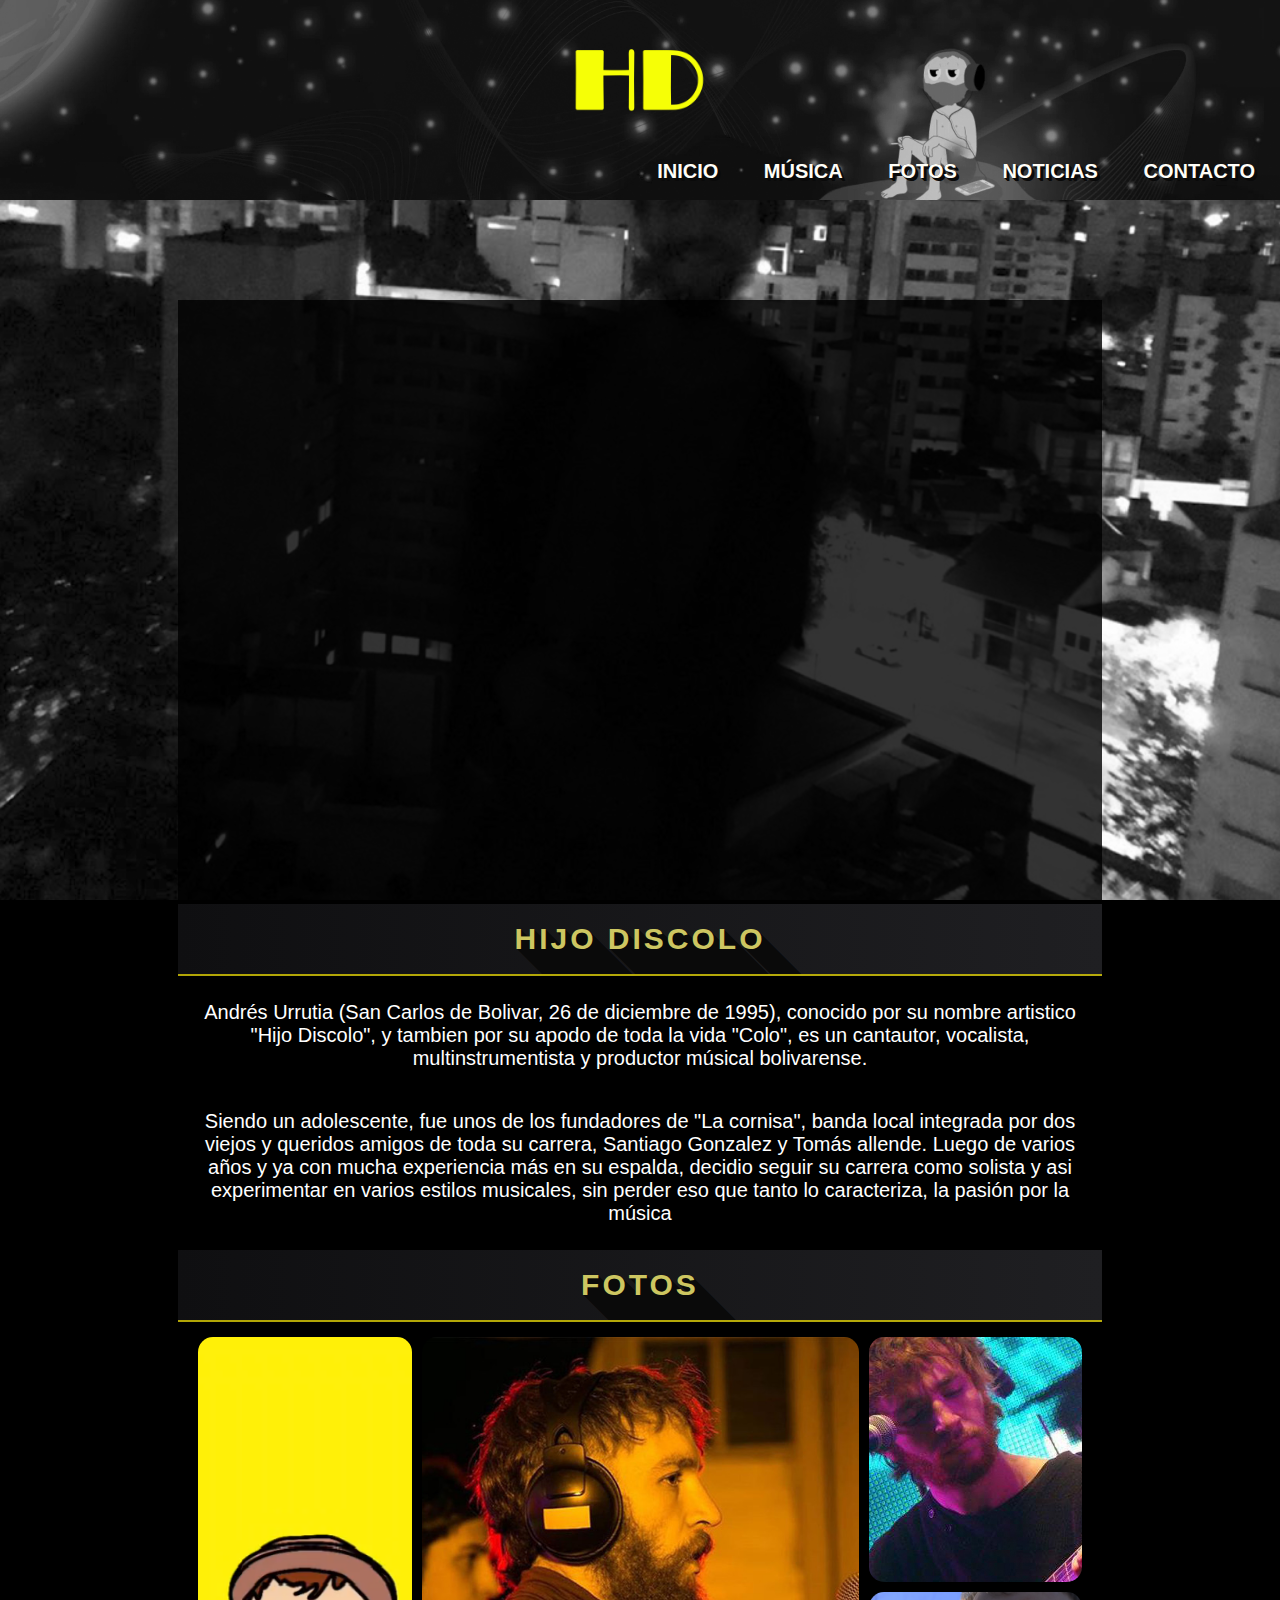
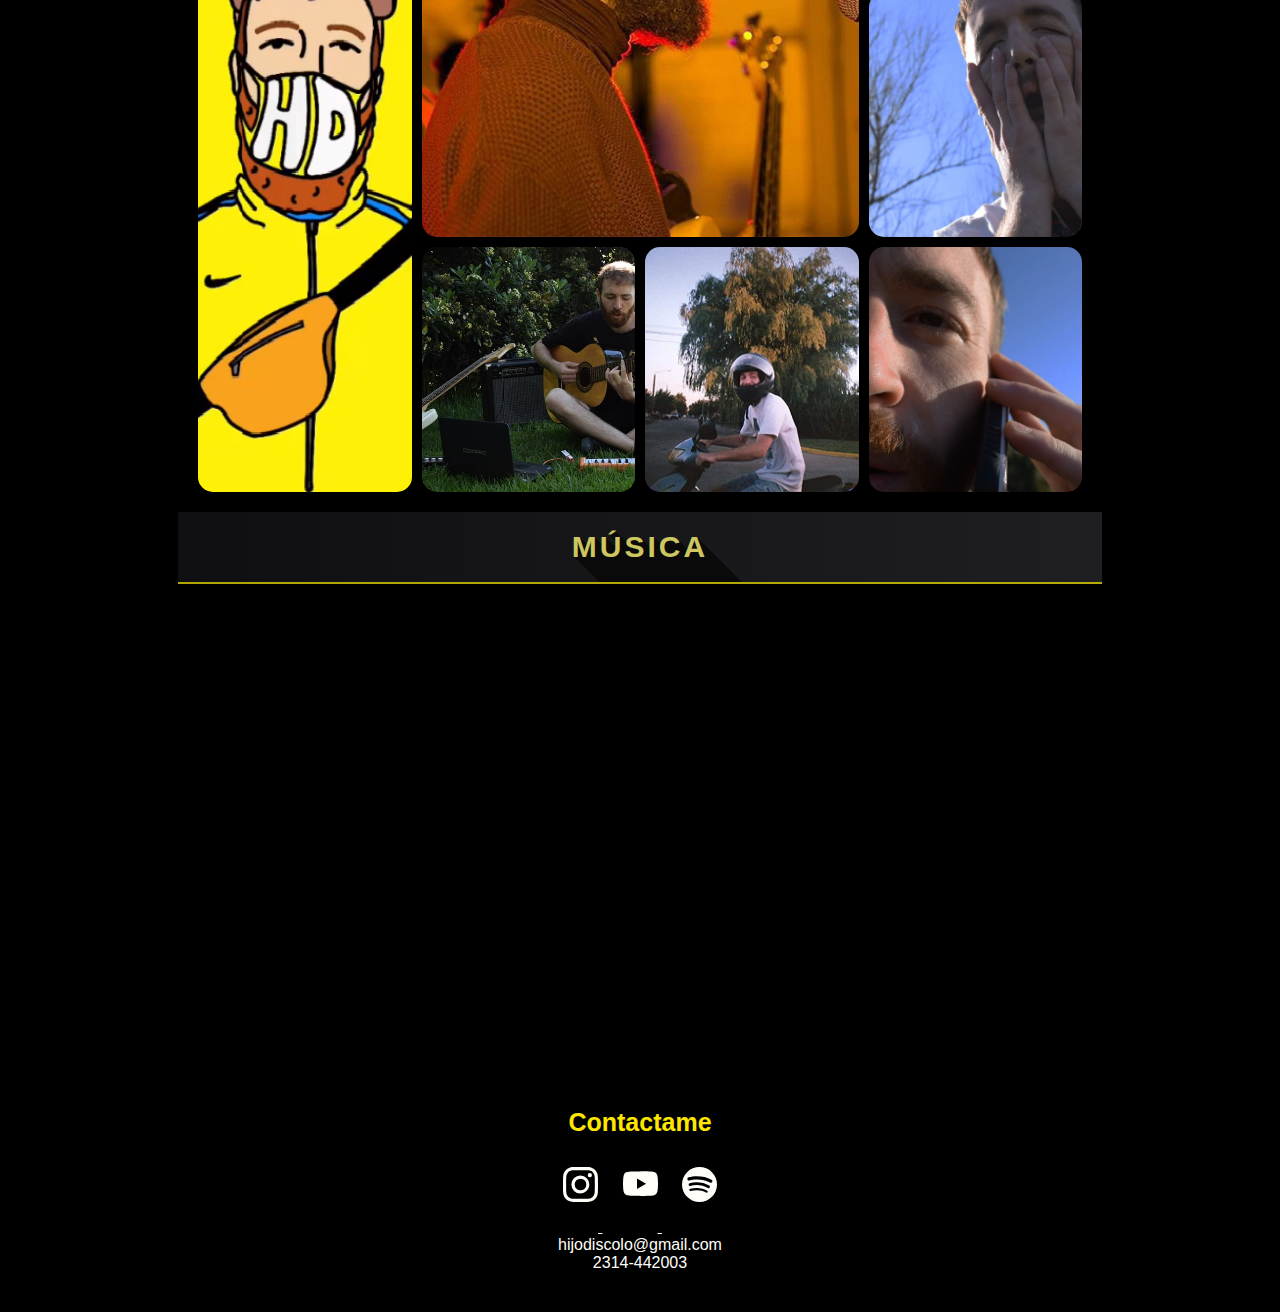
==== index.html @ da519034 "página completa full responsive mas transiciones en la navbar y varios" ====
<!DOCTYPE html>
<html lang="es">
<head>
    <meta charset="UTF-8">
    <meta http-equiv="X-UA-Compatible" content="IE=edge">
    <meta name="viewport" content="width=device-width, initial-scale=1.0">
    <meta name="description" content="Hijo Discolo, artista musical bolivarense... Escuchá su último EP FIN...Contactame para tu próximo proyecto">
    <meta name="keywords" content="música, videos, imagenes, noticias, contacto, hijo discolo, canciones, producciones, master, colaboraciones, youtube, instagram, estreno, proyecto, artista">
    <title> Inicio | Hijo Discolo</title>
    <link rel="stylesheet" href="https://cdn.jsdelivr.net/npm/bootstrap@4.6.1/dist/css/bootstrap.min.css" integrity="sha384-zCbKRCUGaJDkqS1kPbPd7TveP5iyJE0EjAuZQTgFLD2ylzuqKfdKlfG/eSrtxUkn" crossorigin="anonymous">
    <link rel="stylesheet" href="./scss/estilos.css">
    <link rel="stylesheet" href="./css/style.css">

    
    
</head>

<body>

    <div class="contenidoGral">

<!--------------------------------------------------------------------------------------------- HEADER -------------------------------------------------------------------------->
    <header class="logoEncabezado">

        <nav>
            <section class="logo">
            <img src="./img/logohd.png" alt="logoHD" class="logo">
            </section>
            <div class="navMenu">
                <ul>
                    <li><a href="./index.html" target="">INICIO</a> </li>
                    <li><a href="./paginas/musica.html" target="">MÚSICA</a> </li>
                    <li><a href="./paginas/fotos.html" target="">FOTOS</a> </li>
                    <li><a href="./paginas/noticias.html" target="">NOTICIAS</a> </li>
                    <li><a href="./paginas/contacto.html" target="">CONTACTO</a> </li>
                </ul>
            </div>

        </nav>

            
        
    </header> 

<!-------------------------------------------------------------------------------- VIDEOS RECIENTES -------------------------------------------------------------------------->

        <main class="cajaCentrada">
<!--Videos musicales recientes -->
            <div class="cajaPrincipal">

            <div class="videosRecientes">
                <iframe width="1280" height="720" src="https://www.youtube.com/embed/videoseries?list=PL6PQYN6MftbJL3pBCnRNGEc1srVmi2w-S" title="YouTube video player" frameborder="0" allow="accelerometer; autoplay; clipboard-write; encrypted-media; gyroscope; picture-in-picture" allowfullscreen></iframe>
            </div> 


<!--------------------------------------------------------------------------- PRESENTACION DE ARTISTA -------------------------------------------------------------------------->
            <div class="centrarPresent">
                <h1>Hijo Discolo</h1>
                    <p>Andrés Urrutia (San Carlos de Bolivar, 26 de diciembre de 1995), conocido por su nombre artistico "Hijo Discolo", y tambien por su apodo de toda la vida "Colo", es un cantautor, vocalista, multinstrumentista y productor músical bolivarense. 
                    </p>
                    <p>Siendo un adolescente, fue unos de los fundadores de "La cornisa", banda local integrada por dos viejos y queridos amigos de toda su carrera, Santiago Gonzalez y Tomás allende. Luego de varios años y ya con mucha experiencia más en su espalda, decidio seguir su carrera como solista y asi experimentar en varios estilos musicales, sin perder eso que tanto lo caracteriza, la pasión por la música  </p>
            </div>




<!----------------------------------------------------------------------- IMAGENES EN CAROUSEL ---------------------------------------------------------------------------------->
<div class="centrarPresent">  
    <h2>Fotos</h2>

    <section class="galeriaIndex">
        <div class="img img1 img"></div>
        <div class="img img3 img"></div>
        <div class="img img4 img"></div>
        <div class="img img7 img"></div>
        <div class="img img10 img"></div>
        <div class="img img11 img"></div>
        <div class="img img12 img"></div>
        <div class="img img13 img"></div>
    </section>
</div>




<!--------------------------------------------------- Una lista de spotify/soundcloud con la musica del artista  --------------------------------------------------------------->
            <div class="centrarPresent">
                <h2>Música</h2>
                <section class=" centrarPresent">
                    <iframe  src="https://open.spotify.com/embed/playlist/1qAXGAHbeuuk9rvA4mnqpl?utm_source=generator" width="100%" height="380" frameBorder="0" allowfullscreen="" allow="autoplay; clipboard-write; encrypted-media; fullscreen; picture-in-picture"></iframe>
                </section>
            </div>

        </div>
        </main>
    
        
<!-------------------------------------------------------------------------------------------- FOOTER -------------------------------------------------------------------------->
                <footer class="cajaFooter">

                <div class="contacto">
                    <h3>Contactame</h3>

                        <a href="https://www.instagram.com/hijo_discolo/?hl=es-la" target="_blank">
                            <svg xmlns="http://www.w3.org/2000/svg" width="35" height="35" fill="currentColor" class="bi bi-instagram" viewBox="0 0 16 16">
                                <path d="M8 0C5.829 0 5.556.01 4.703.048 3.85.088 3.269.222 2.76.42a3.917 3.917 0 0 0-1.417.923A3.927 3.927 0 0 0 .42 2.76C.222 3.268.087 3.85.048 4.7.01 5.555 0 5.827 0 8.001c0 2.172.01 2.444.048 3.297.04.852.174 1.433.372 1.942.205.526.478.972.923 1.417.444.445.89.719 1.416.923.51.198 1.09.333 1.942.372C5.555 15.99 5.827 16 8 16s2.444-.01 3.298-.048c.851-.04 1.434-.174 1.943-.372a3.916 3.916 0 0 0 1.416-.923c.445-.445.718-.891.923-1.417.197-.509.332-1.09.372-1.942C15.99 10.445 16 10.173 16 8s-.01-2.445-.048-3.299c-.04-.851-.175-1.433-.372-1.941a3.926 3.926 0 0 0-.923-1.417A3.911 3.911 0 0 0 13.24.42c-.51-.198-1.092-.333-1.943-.372C10.443.01 10.172 0 7.998 0h.003zm-.717 1.442h.718c2.136 0 2.389.007 3.232.046.78.035 1.204.166 1.486.275.373.145.64.319.92.599.28.28.453.546.598.92.11.281.24.705.275 1.485.039.843.047 1.096.047 3.231s-.008 2.389-.047 3.232c-.035.78-.166 1.203-.275 1.485a2.47 2.47 0 0 1-.599.919c-.28.28-.546.453-.92.598-.28.11-.704.24-1.485.276-.843.038-1.096.047-3.232.047s-2.39-.009-3.233-.047c-.78-.036-1.203-.166-1.485-.276a2.478 2.478 0 0 1-.92-.598 2.48 2.48 0 0 1-.6-.92c-.109-.281-.24-.705-.275-1.485-.038-.843-.046-1.096-.046-3.233 0-2.136.008-2.388.046-3.231.036-.78.166-1.204.276-1.486.145-.373.319-.64.599-.92.28-.28.546-.453.92-.598.282-.11.705-.24 1.485-.276.738-.034 1.024-.044 2.515-.045v.002zm4.988 1.328a.96.96 0 1 0 0 1.92.96.96 0 0 0 0-1.92zm-4.27 1.122a4.109 4.109 0 1 0 0 8.217 4.109 4.109 0 0 0 0-8.217zm0 1.441a2.667 2.667 0 1 1 0 5.334 2.667 2.667 0 0 1 0-5.334z"/>
                            </svg>
                        </a>

                        <a href="https://www.youtube.com/channel/UC5csgNuAZjmAP5dxHBoqBPg" target="_blank">
                            <svg xmlns="http://www.w3.org/2000/svg" width="35" height="35" fill="currentColor" class="bi bi-youtube" viewBox="0 0 16 16">
                                <path d="M8.051 1.999h.089c.822.003 4.987.033 6.11.335a2.01 2.01 0 0 1 1.415 1.42c.101.38.172.883.22 1.402l.01.104.022.26.008.104c.065.914.073 1.77.074 1.957v.075c-.001.194-.01 1.108-.082 2.06l-.008.105-.009.104c-.05.572-.124 1.14-.235 1.558a2.007 2.007 0 0 1-1.415 1.42c-1.16.312-5.569.334-6.18.335h-.142c-.309 0-1.587-.006-2.927-.052l-.17-.006-.087-.004-.171-.007-.171-.007c-1.11-.049-2.167-.128-2.654-.26a2.007 2.007 0 0 1-1.415-1.419c-.111-.417-.185-.986-.235-1.558L.09 9.82l-.008-.104A31.4 31.4 0 0 1 0 7.68v-.123c.002-.215.01-.958.064-1.778l.007-.103.003-.052.008-.104.022-.26.01-.104c.048-.519.119-1.023.22-1.402a2.007 2.007 0 0 1 1.415-1.42c.487-.13 1.544-.21 2.654-.26l.17-.007.172-.006.086-.003.171-.007A99.788 99.788 0 0 1 7.858 2h.193zM6.4 5.209v4.818l4.157-2.408L6.4 5.209z"/>
                            </svg>
                        </a>

                        <a href="https://open.spotify.com/artist/1PSgU5GzLMhaiOAl7ffECX?si=RnRRRW_jTZiJ2WuuASwRsA" target="_blank">
                            <svg xmlns="http://www.w3.org/2000/svg" width="35" height="35" fill="currentColor" class="bi bi-spotify" viewBox="0 0 16 16">
                                <path d="M8 0a8 8 0 1 0 0 16A8 8 0 0 0 8 0zm3.669 11.538a.498.498 0 0 1-.686.165c-1.879-1.147-4.243-1.407-7.028-.77a.499.499 0 0 1-.222-.973c3.048-.696 5.662-.397 7.77.892a.5.5 0 0 1 .166.686zm.979-2.178a.624.624 0 0 1-.858.205c-2.15-1.321-5.428-1.704-7.972-.932a.625.625 0 0 1-.362-1.194c2.905-.881 6.517-.454 8.986 1.063a.624.624 0 0 1 .206.858zm.084-2.268C10.154 5.56 5.9 5.419 3.438 6.166a.748.748 0 1 1-.434-1.432c2.825-.857 7.523-.692 10.492 1.07a.747.747 0 1 1-.764 1.288z"/>
                            </svg>
                        </a>
                        <p>hijodiscolo@gmail.com </p> 
                        <p> 2314-442003</p>
                
                </div>
            
                </footer>
            
    </div>

<!---------------------------------------------------------------------------------- SCRIPTS BOOSTRAP -------------------------------------------------------------------------->
    <script src="https://cdn.jsdelivr.net/npm/jquery@3.5.1/dist/jquery.slim.min.js" integrity="sha384-DfXdz2htPH0lsSSs5nCTpuj/zy4C+OGpamoFVy38MVBnE+IbbVYUew+OrCXaRkfj" crossorigin="anonymous"></script>
    <script src="https://cdn.jsdelivr.net/npm/popper.js@1.16.1/dist/umd/popper.min.js" integrity="sha384-9/reFTGAW83EW2RDu2S0VKaIzap3H66lZH81PoYlFhbGU+6BZp6G7niu735Sk7lN" crossorigin="anonymous"></script>
    <script src="https://cdn.jsdelivr.net/npm/bootstrap@4.6.1/dist/js/bootstrap.min.js" integrity="sha384-VHvPCCyXqtD5DqJeNxl2dtTyhF78xXNXdkwX1CZeRusQfRKp+tA7hAShOK/B/fQ2" crossorigin="anonymous"></script>

</body>
</html>
---- scss/estilos.css ----
.navMenu {
  height: 40px;
  width: 100%;
  padding: 5px;
  text-align: right;
  font-size: 20px;
  border-color: #fffef8;
  font-weight: bold;
}

.navMenu ul li {
  display: inline;
  margin: 0 0;
}

.navMenu ul li a {
  padding: 0 20px;
  text-decoration: none;
  color: #fffef8;
  text-shadow: 0 0 #0a0a0a, 1px 1px #0a0a0a,2px 2px #0a0a0a, 3px 3px #0a0a0a;
}

.navMenu ul li a:hover {
  color: #ffe600;
  -webkit-transition: 0.5s;
  transition: 0.5s;
  text-shadow: 0 0 #0a0a0a, 1px 1px #0a0a0a, 2px 2px #0a0a0a, 3px 3px #0a0a0a, 4px 4px #0a0a0a, 5px 5px #0a0a0a;
}

.cajaFooter .contacto {
  color: #fffef8;
  margin: 10px;
}

.cajaFooter .contacto a {
  color: #fffef8;
  padding: 5px 10px;
}

.cajaFooter .contacto a svg {
  margin-bottom: 30px;
}

.cajaFooter .contacto a:hover {
  color: #ffe600;
}

.cajaFooter .contacto h3 {
  font-size: 25px;
  color: #ffe600;
  padding-bottom: 30px;
  text-decoration: none;
}
/*# sourceMappingURL=estilos.css.map */
---- css/style.css ----
*{
    margin:0;
    padding: 0;
    box-sizing: border-box;
}


body{
    background-color: #000000;
    background-image: url(../img/background\ img\ hd.png);
    background-size: cover;
    background-position: center ;
    background-repeat: no-repeat;
    background-attachment: fixed;
    /*background-image: url("data:image/svg+xml,%3Csvg xmlns='http://www.w3.org/2000/svg' width='400' height='400' viewBox='0 0 800 800'%3E%3Cg fill='none' stroke='%23424404' stroke-width='1'%3E%3Cpath d='M769 229L1037 260.9M927 880L731 737 520 660 309 538 40 599 295 764 126.5 879.5 40 599-197 493 102 382-31 229 126.5 79.5-69-63'/%3E%3Cpath d='M-31 229L237 261 390 382 603 493 308.5 537.5 101.5 381.5M370 905L295 764'/%3E%3Cpath d='M520 660L578 842 731 737 840 599 603 493 520 660 295 764 309 538 390 382 539 269 769 229 577.5 41.5 370 105 295 -36 126.5 79.5 237 261 102 382 40 599 -69 737 127 880'/%3E%3Cpath d='M520-140L578.5 42.5 731-63M603 493L539 269 237 261 370 105M902 382L539 269M390 382L102 382'/%3E%3Cpath d='M-222 42L126.5 79.5 370 105 539 269 577.5 41.5 927 80 769 229 902 382 603 493 731 737M295-36L577.5 41.5M578 842L295 764M40-201L127 80M102 382L-261 269'/%3E%3C/g%3E%3Cg fill='%2389860B'%3E%3Ccircle cx='769' cy='229' r='5'/%3E%3Ccircle cx='539' cy='269' r='5'/%3E%3Ccircle cx='603' cy='493' r='5'/%3E%3Ccircle cx='731' cy='737' r='5'/%3E%3Ccircle cx='520' cy='660' r='5'/%3E%3Ccircle cx='309' cy='538' r='5'/%3E%3Ccircle cx='295' cy='764' r='5'/%3E%3Ccircle cx='40' cy='599' r='5'/%3E%3Ccircle cx='102' cy='382' r='5'/%3E%3Ccircle cx='127' cy='80' r='5'/%3E%3Ccircle cx='370' cy='105' r='5'/%3E%3Ccircle cx='578' cy='42' r='5'/%3E%3Ccircle cx='237' cy='261' r='5'/%3E%3Ccircle cx='390' cy='382' r='5'/%3E%3C/g%3E%3C/svg%3E");
}*/}
.contenidoGral{
    display: grid; 
    width: 100%;
    font-family:'Franklin Gothic Medium', 'Arial Narrow', Arial, sans-serif;
    grid-template-columns: repeat(4, 1fr);
    grid-template-rows: repeat(4, auto);
    grid-template-areas:    
                        "encabezado encabezado encabezado encabezado"
                        "main main main main"                     
                        "footer footer footer footer";
}

/*---------------------------------------------------------------------- GRIDS AREAS DE LA PAGINA-----------------------------------------------------------------------*/

.contenidoGral .logoEncabezado{
    grid-area: encabezado;
    height: 200px;
    width: 100%;
    background-image: url(../img/imagenencabezado.png);
    background-size: cover;
    background-position: center ;
    background-repeat: no-repeat;
    
}

.contenidoGral .cajaCentrada{
    grid-area: main;
    margin: 0 auto;
    width: 80%;
    padding: 100px 50px;
    color: whitesmoke;
    border: none;
    
}

.contenidoGral .cajaFooter{
    grid-area: footer;
    background-color: #000000;
    color: #f5f5f5;
    text-align: center;
    padding: 30px;
    margin: 0;

}


/*---------------------------------------------------------------------- PAGINA RESPONSIVE DESKTOP --------------------------------------------------------------------------*/





/*---------------------------------------------------------------------- LOGO - MENU NAVEGABLE RESPONSIVE DESKTOP -----------------------------------------------------------*/
@media screen and (min-width: 820px){

    .contenidoGral .logoEncabezado .logo{
        height: 155px;
        width: auto;
        text-align: center;
    }



/*---------------------------------------------------------------------- MAIN GRAL RESPONSIVE DESKTOP-----------------------------------------------------------------------*/

    .cajaPrincipal{
        
        background-color:#000000cc ;
        margin: 0;
        padding: 0;
        
        
    }

    .videosRecientes{
        text-align: center;
    }

    .cajaCentrada .videosRecientes iframe{
        width:100%;
        height: 600px;}

    .cajaCentrada .centrarPresent{
        padding: 0;
        margin: 0;
    }

    .centrarPresent p{
        color: #ffffff;
        font-size: 20px;
        margin: 10px;
        padding: 15px;
        text-align: center;
    }

    .centrarPresent h1{
        display: block;
        clear: both;
        width: 100%;
        text-align: center;
        margin: 0;
        padding: 1.125rem 0;
        text-transform: uppercase;
        position: relative;
        letter-spacing: .1em;
        font-size: 30px;
        font-weight: 700;
        overflow: hidden;
        border-bottom: 2px solid rgba(255, 238, 2, 0.678);
        background-image: linear-gradient(to right,#0f0f11,#1f1f22);
        text-shadow: 0 0 #0a0a0a, 1px 1px #0a0a0a, 2px 2px #0a0a0a, 3px 3px #0a0a0a, 4px 4px #0a0a0a, 5px 5px #0a0a0a, 6px 6px #0a0a0a, 7px 7px #0a0a0a, 8px 8px #0a0a0a, 9px 9px #0a0a0a, 10px 10px #0a0a0a, 11px 11px #0a0a0a, 12px 12px #0a0a0a, 13px 13px #0a0a0a, 14px 14px #0a0a0a, 15px 15px #0a0a0a, 16px 16px #0a0a0a, 17px 17px #0a0a0a, 18px 18px #0a0a0a, 19px 19px #0a0a0a, 20px 20px #0a0a0a, 21px 21px #0a0a0a, 22px 22px #0a0a0a, 23px 23px #0a0a0a, 24px 24px #0a0a0a, 25px 25px #0a0a0a, 26px 26px #0a0a0a, 27px 27px #0a0a0a, 28px 28px #0a0a0a, 29px 29px #0a0a0a, 30px 30px #0a0a0a, 31px 31px #0a0a0a, 32px 32px #0a0a0a, 33px 33px #0a0a0a, 34px 34px #0a0a0a, 35px 35px #0a0a0a, 36px 36px #0a0a0a, 37px 37px #0a0a0a, 38px 38px #0a0a0a, 39px 39px #0a0a0a, 40px 40px #0a0a0a, 41px 41px #0a0a0a, 42px 42px #0a0a0a, 43px 43px #0a0a0a, 44px 44px #0a0a0a, 45px 45px #0a0a0a, 46px 46px #0a0a0a, 47px 47px #0a0a0a, 48px 48px #0a0a0a, 49px 49px #0a0a0a, 50px 50px #0a0a0a, 51px 51px #0a0a0a, 52px 52px #0a0a0a, 53px 53px #0a0a0a, 54px 54px #0a0a0a, 55px 55px #0a0a0a, 56px 56px #0a0a0a, 57px 57px #0a0a0a, 58px 58px #0a0a0a, 59px 59px #0a0a0a, 60px 60px #0a0a0a, 61px 61px #0a0a0a, 62px 62px #0a0a0a, 63px 63px #0a0a0a, 64px 64px #0a0a0a, 65px 65px #0a0a0a, 66px 66px #0a0a0a, 67px 67px #0a0a0a, 68px 68px #0a0a0a, 69px 69px #0a0a0a, 70px 70px #0a0a0a, 71px 71px #0a0a0a, 72px 72px #0a0a0a, 73px 73px #0a0a0a, 74px 74px #0a0a0a, 75px 75px #0a0a0a, 76px 76px #0a0a0a, 77px 77px #0a0a0a, 78px 78px #0a0a0a, 79px 79px #0a0a0a, 80px 80px #0a0a0a, 81px 81px #0a0a0a, 82px 82px #0a0a0a, 83px 83px #0a0a0a, 84px 84px #0a0a0a, 85px 85px #0a0a0a, 86px 86px #0a0a0a, 87px 87px #0a0a0a, 88px 88px #0a0a0a, 89px 89px #0a0a0a, 90px 90px #0a0a0a, 91px 91px #0a0a0a, 92px 92px #0a0a0a, 93px 93px #0a0a0a, 94px 94px #0a0a0a, 95px 95px #0a0a0a, 96px 96px #0a0a0a, 97px 97px #0a0a0a, 98px 98px #0a0a0a, 99px 99px #0a0a0a, 100px 100px #0a0a0a, 101px 101px #0a0a0a, 102px 102px #0a0a0a, 103px 103px #0a0a0a, 104px 104px #0a0a0a, 105px 105px #0a0a0a, 106px 106px #0a0a0a, 107px 107px #0a0a0a, 108px 108px #0a0a0a, 109px 109px #0a0a0a, 110px 110px #0a0a0a, 111px 111px #0a0a0a, 112px 112px #0a0a0a, 113px 113px #0a0a0a, 114px 114px #0a0a0a, 115px 115px #0a0a0a, 116px 116px #0a0a0a, 117px 117px #0a0a0a, 118px 118px #0a0a0a, 119px 119px #0a0a0a, 120px 120px #0a0a0a, 121px 121px #0a0a0a, 122px 122px #0a0a0a, 123px 123px #0a0a0a, 124px 124px #0a0a0a, 125px 125px #0a0a0a, 126px 126px #0a0a0a, 127px 127px #0a0a0a, 128px 128px #0a0a0a, 129px 129px #0a0a0a, 130px 130px #0a0a0a, 131px 131px #0a0a0a, 132px 132px #0a0a0a, 133px 133px #0a0a0a, 134px 134px #0a0a0a, 135px 135px #0a0a0a, 136px 136px #0a0a0a, 137px 137px #0a0a0a, 138px 138px #0a0a0a, 139px 139px #0a0a0a, 140px 140px #0a0a0a, 141px 141px #0a0a0a, 142px 142px #0a0a0a, 143px 143px #0a0a0a, 144px 144px #0a0a0a, 145px 145px #0a0a0a, 146px 146px #0a0a0a, 147px 147px #0a0a0a, 148px 148px #0a0a0a, 149px 149px #0a0a0a, 150px 150px #0a0a0a, 151px 151px #0a0a0a, 152px 152px #0a0a0a, 153px 153px #0a0a0a, 154px 154px #0a0a0a, 155px 155px #0a0a0a, 156px 156px #0a0a0a, 157px 157px #0a0a0a, 158px 158px #0a0a0a, 159px 159px #0a0a0a, 160px 160px #0a0a0a, 161px 161px #0a0a0a, 162px 162px #0a0a0a, 163px 163px #0a0a0a, 164px 164px #0a0a0a, 165px 165px #0a0a0a, 166px 166px #0a0a0a, 167px 167px #0a0a0a, 168px 168px #0a0a0a, 169px 169px #0a0a0a, 170px 170px #0a0a0a, 171px 171px #0a0a0a, 172px 172px #0a0a0a, 173px 173px #0a0a0a, 174px 174px #0a0a0a, 175px 175px #0a0a0a, 176px 176px #0a0a0a, 177px 177px #0a0a0a, 178px 178px #0a0a0a, 179px 179px #0a0a0a, 180px 180px #0a0a0a, 181px 181px #0a0a0a, 182px 182px #0a0a0a, 183px 183px #0a0a0a, 184px 184px #0a0a0a, 185px 185px #0a0a0a, 186px 186px #0a0a0a, 187px 187px #0a0a0a, 188px 188px #0a0a0a, 189px 189px #0a0a0a, 190px 190px #0a0a0a, 191px 191px #0a0a0a, 192px 192px #0a0a0a, 193px 193px #0a0a0a, 194px 194px #0a0a0a, 195px 195px #0a0a0a, 196px 196px #0a0a0a, 197px 197px #0a0a0a, 198px 198px #0a0a0a, 199px 199px #0a0a0a, 200px 200px #0a0a0a;
        color: #e9e16ee1;
    }

    .centrarPresent h2{
        display: block;
        clear: both;
        width: 100%;
        text-align: center;
        margin: 0;
        padding: 1.125rem 0;
        text-transform: uppercase;
        position: relative;
        letter-spacing: .1em;
        font-size: 30px;
        font-weight: 700;
        overflow: hidden;
        border-bottom: 2px solid rgba(255, 238, 2, 0.678);
        background-image: linear-gradient(to right,#0f0f11,#1f1f22);
        text-shadow: 0 0 #0a0a0a, 1px 1px #0a0a0a, 2px 2px #0a0a0a, 3px 3px #0a0a0a, 4px 4px #0a0a0a, 5px 5px #0a0a0a, 6px 6px #0a0a0a, 7px 7px #0a0a0a, 8px 8px #0a0a0a, 9px 9px #0a0a0a, 10px 10px #0a0a0a, 11px 11px #0a0a0a, 12px 12px #0a0a0a, 13px 13px #0a0a0a, 14px 14px #0a0a0a, 15px 15px #0a0a0a, 16px 16px #0a0a0a, 17px 17px #0a0a0a, 18px 18px #0a0a0a, 19px 19px #0a0a0a, 20px 20px #0a0a0a, 21px 21px #0a0a0a, 22px 22px #0a0a0a, 23px 23px #0a0a0a, 24px 24px #0a0a0a, 25px 25px #0a0a0a, 26px 26px #0a0a0a, 27px 27px #0a0a0a, 28px 28px #0a0a0a, 29px 29px #0a0a0a, 30px 30px #0a0a0a, 31px 31px #0a0a0a, 32px 32px #0a0a0a, 33px 33px #0a0a0a, 34px 34px #0a0a0a, 35px 35px #0a0a0a, 36px 36px #0a0a0a, 37px 37px #0a0a0a, 38px 38px #0a0a0a, 39px 39px #0a0a0a, 40px 40px #0a0a0a, 41px 41px #0a0a0a, 42px 42px #0a0a0a, 43px 43px #0a0a0a, 44px 44px #0a0a0a, 45px 45px #0a0a0a, 46px 46px #0a0a0a, 47px 47px #0a0a0a, 48px 48px #0a0a0a, 49px 49px #0a0a0a, 50px 50px #0a0a0a, 51px 51px #0a0a0a, 52px 52px #0a0a0a, 53px 53px #0a0a0a, 54px 54px #0a0a0a, 55px 55px #0a0a0a, 56px 56px #0a0a0a, 57px 57px #0a0a0a, 58px 58px #0a0a0a, 59px 59px #0a0a0a, 60px 60px #0a0a0a, 61px 61px #0a0a0a, 62px 62px #0a0a0a, 63px 63px #0a0a0a, 64px 64px #0a0a0a, 65px 65px #0a0a0a, 66px 66px #0a0a0a, 67px 67px #0a0a0a, 68px 68px #0a0a0a, 69px 69px #0a0a0a, 70px 70px #0a0a0a, 71px 71px #0a0a0a, 72px 72px #0a0a0a, 73px 73px #0a0a0a, 74px 74px #0a0a0a, 75px 75px #0a0a0a, 76px 76px #0a0a0a, 77px 77px #0a0a0a, 78px 78px #0a0a0a, 79px 79px #0a0a0a, 80px 80px #0a0a0a, 81px 81px #0a0a0a, 82px 82px #0a0a0a, 83px 83px #0a0a0a, 84px 84px #0a0a0a, 85px 85px #0a0a0a, 86px 86px #0a0a0a, 87px 87px #0a0a0a, 88px 88px #0a0a0a, 89px 89px #0a0a0a, 90px 90px #0a0a0a, 91px 91px #0a0a0a, 92px 92px #0a0a0a, 93px 93px #0a0a0a, 94px 94px #0a0a0a, 95px 95px #0a0a0a, 96px 96px #0a0a0a, 97px 97px #0a0a0a, 98px 98px #0a0a0a, 99px 99px #0a0a0a, 100px 100px #0a0a0a, 101px 101px #0a0a0a, 102px 102px #0a0a0a, 103px 103px #0a0a0a, 104px 104px #0a0a0a, 105px 105px #0a0a0a, 106px 106px #0a0a0a, 107px 107px #0a0a0a, 108px 108px #0a0a0a, 109px 109px #0a0a0a, 110px 110px #0a0a0a, 111px 111px #0a0a0a, 112px 112px #0a0a0a, 113px 113px #0a0a0a, 114px 114px #0a0a0a, 115px 115px #0a0a0a, 116px 116px #0a0a0a, 117px 117px #0a0a0a, 118px 118px #0a0a0a, 119px 119px #0a0a0a, 120px 120px #0a0a0a, 121px 121px #0a0a0a, 122px 122px #0a0a0a, 123px 123px #0a0a0a, 124px 124px #0a0a0a, 125px 125px #0a0a0a, 126px 126px #0a0a0a, 127px 127px #0a0a0a, 128px 128px #0a0a0a, 129px 129px #0a0a0a, 130px 130px #0a0a0a, 131px 131px #0a0a0a, 132px 132px #0a0a0a, 133px 133px #0a0a0a, 134px 134px #0a0a0a, 135px 135px #0a0a0a, 136px 136px #0a0a0a, 137px 137px #0a0a0a, 138px 138px #0a0a0a, 139px 139px #0a0a0a, 140px 140px #0a0a0a, 141px 141px #0a0a0a, 142px 142px #0a0a0a, 143px 143px #0a0a0a, 144px 144px #0a0a0a, 145px 145px #0a0a0a, 146px 146px #0a0a0a, 147px 147px #0a0a0a, 148px 148px #0a0a0a, 149px 149px #0a0a0a, 150px 150px #0a0a0a, 151px 151px #0a0a0a, 152px 152px #0a0a0a, 153px 153px #0a0a0a, 154px 154px #0a0a0a, 155px 155px #0a0a0a, 156px 156px #0a0a0a, 157px 157px #0a0a0a, 158px 158px #0a0a0a, 159px 159px #0a0a0a, 160px 160px #0a0a0a, 161px 161px #0a0a0a, 162px 162px #0a0a0a, 163px 163px #0a0a0a, 164px 164px #0a0a0a, 165px 165px #0a0a0a, 166px 166px #0a0a0a, 167px 167px #0a0a0a, 168px 168px #0a0a0a, 169px 169px #0a0a0a, 170px 170px #0a0a0a, 171px 171px #0a0a0a, 172px 172px #0a0a0a, 173px 173px #0a0a0a, 174px 174px #0a0a0a, 175px 175px #0a0a0a, 176px 176px #0a0a0a, 177px 177px #0a0a0a, 178px 178px #0a0a0a, 179px 179px #0a0a0a, 180px 180px #0a0a0a, 181px 181px #0a0a0a, 182px 182px #0a0a0a, 183px 183px #0a0a0a, 184px 184px #0a0a0a, 185px 185px #0a0a0a, 186px 186px #0a0a0a, 187px 187px #0a0a0a, 188px 188px #0a0a0a, 189px 189px #0a0a0a, 190px 190px #0a0a0a, 191px 191px #0a0a0a, 192px 192px #0a0a0a, 193px 193px #0a0a0a, 194px 194px #0a0a0a, 195px 195px #0a0a0a, 196px 196px #0a0a0a, 197px 197px #0a0a0a, 198px 198px #0a0a0a, 199px 199px #0a0a0a, 200px 200px #0a0a0a;
        color: #e9e16ee1;
    }

    .cajaCentrada .centrarPresent .imgMain{
        text-align: center;
        padding: 25px;
    }



/*---------------------------------------------------------------------- PAGINA footer DESKTOP CON SASS --------------------------------------------------------------------------*/





/*---------------------------------------------------------------------- GALERIA FOTOS DESKTOP --------------------------------------------------------------------------*/
    .galeriaIndex{
        height: 790px;
        width: 100%;
        display: grid;
        padding-top: 15px;
        padding-left: 20px;
        transition: all 1s;
        gap: 10px;
        grid-template-columns: repeat(4, 1fr);
        grid-template-rows: repeat(3, 5fr);
        grid-template-areas:    
                            "img1 img12 img12 img11"
                            "img1 img12 img12 img3"                     
                            "img1 img4 img10 img7";
    }


    .galeria1{
        height: 790px;
        width: 100%;
        display: grid;
        padding: 15px;
        transition: all 1s;
        gap: 10px;
        grid-template-columns: repeat(4, 1fr);
        grid-template-rows: repeat(3, 5fr);
        grid-template-areas:    
                            "img1 img2 img2 img3"
                            "img1 img2 img2 img4"                     
                            "img1 img5 img6 img7";
    }



    .img{
        border-radius: 15px;
        box-shadow: 0 0 10px; color: rgba(0, 0, 0, 0.904);
    }

    .img:hover{
        transform: scale(1.1);
    }

    .img1{
        grid-area: img1;
        background-image: url(../img/img4.png);
        background-position: center;
        background-size: cover;    
    }

    .img2{
        grid-area: img2;
        background-image: url(../img/imghd1.png);
        background-position: center;
        background-size: cover; 
    }

    .img3{
        grid-area: img3;
        background-image: url(../img/Foto2.jpg);
        background-position: center;
        background-size: cover;

    }

    .img4{
        grid-area: img4;
        background-image: url(../img/hijo\ discolo\ noticia\ 3.jpg);
        background-position: center;
        background-size: cover;
    }

    .img5{
        grid-area: img5;
        background-image: url(../img/imghd2.png);
        background-position: center;
        background-size: cover;
    }

    .img6{
        grid-area: img6;
        background-image: url(../img/imghd3.png);
        background-position: center;
        background-size: cover;
    }

    .img7{
        grid-area: img7;
        background-image: url(../img/Foto1.jpg);
        background-position: center;
        background-size: cover;
    }

    .galeria2{
        height: 790px;
        width: 100%;
        display: grid;
        padding: 15px;
        transition: all 1s;
        gap: 10px;
        grid-template-columns: repeat(4, 1fr);
        grid-template-rows: repeat(3, 5fr);
        grid-template-areas:    
                            "img8 img8 img10 img10"
                            "img8 img8 img10 img10"                     
                            "img9 img11 img12 img13";
    }
    
    
    .img{
            border-radius: 15px;
            box-shadow: 0 0 10px; color: rgba(0, 0, 0, 0.904);
        }
    
        .img:hover{
            transform: scale(1.1);
        }
    
    
        .img8{
            grid-area: img8;
            background-image: url(../img/hd\ amaneciente.jpg);
            background-position: center;
            background-size: cover;
        }
    
        .img9{
            grid-area: img9;
            background-image: url(../img/hd\ entreerrados.jpg);
            background-position: center;
            background-size: cover;
        }
    
        .img10{
            grid-area: img10;
            background-image: url(../img/ratman\ hd.jpg);
            background-position: center;
            background-size: cover;
        }
    
        .img11{
            grid-area: img11;
            background-image: url(../img/hijo\ discolo\ comienzos.jpg);
            background-position: center;
            background-size: cover;
        }
    
        .img12{
            grid-area: img12;
            background-image: url(../img/hijo\ discolo\ carnet.jpg);
            background-position: center;
            background-size: cover;
        }
    
        .img13{
            grid-area: img13;
            background-image: url(../img/hd\ fin\ foto\ carnet.jpg);
            background-position: center;
            background-size: cover;
        }



/*---------------------------------------------------------------------- PAGINA CONTACTO --------------------------------------------------------------------------*/

    .cajaFormulario{
        padding: 100px 80px;
        display: flex;
        justify-content: center;
    }



    input[type=text], select, textarea {
        width: 100%; 
        padding: 12px; 
        border: 1px solid #0a0a0aef; 
        border-radius: 4px; 
        box-sizing: border-box; 
        margin-top: 6px; 
        margin-bottom: 16px; 
        resize: vertical 
        }


    input[type=submit] {
        background-color: #ffe600;
        color: rgb(0, 0, 0);
        padding: 12px 20px;
        border: none;
        border-radius: 4px;
        cursor: pointer;
    }


    input[type=submit]:hover {
        background-color: #9b9898;
    }


    .container {
        border-radius: 5px;
        background-color: #f2f2f2;
        padding: 20px;
    }
/*-----------------------------------------------SECCION NOTICIAS------------------------------------------------------*/


    .noticias{
        display: flex;
        width: 100%;
        padding: 10px;
    }

    .noticias .card {
        margin: 15px;
        padding: 10px;
        width: 500px;
        background-color: #0e0d0d63;
        border-radius: 15px;
        box-shadow: 0 0 10px; color: rgba(0, 0, 0, 0.904);
    
    }

    .btn-primary {
        color: rgb(0, 0, 0);
        background-color: #ffe600;
        border-color: #000000;
        
    }

    .btn-primary:hover{
        color: #000000;
        background-color: #9b9898;
        border-color: #9b9898;
    }

    .card img{
        height: 200px;
        width: auto;
        border-radius: 10px;
    }
    
    .card .card-body h5{
        font-size: 20px;
        color: #ffe600;
    }

    .card .card-body p{
        color:#9b9898;
    }


    .centrarPresent .mapShow{
        text-align: center;
    }

}
/*---------------------------------------------------------------------- PAGINA RESPONSIVE MOBILE --------------------------------------------------------------------------*/


@media screen and (max-width: 820px) {



    .contenidoGral .cajaCentrada{
        grid-area: main;
        margin: 0 auto;
        width: 100%;
        padding: 30px 20px;
        color: whitesmoke;
        border: none;
    }
    .contenidoGral .logoEncabezado .logo{
        height: 155px;
        width: auto;
        text-align: center;
    
    }
    
    .navMenu{
        width: 100%;
        text-align: center;
        font-size: 15px;
        padding: 10px;
        border-color:#DCDCDC;
        font-weight: bold;
        display: flex;
        justify-content: center;
        
    }
    
    
    .navMenu ul li{
        display: inline;
        margin: 0px 0px;

        
    }
    
    .navMenu ul li a{
        padding: 0px 5px;
        text-decoration: none;
        color: #fffef8;
    }
    
    .navMenu li a:hover{
        color: #ffe600 ;
        
    }
    
    /*FIN DE BARRA NAVEGADORA*/
    
    
    /*INICIO DEL MAIN INDEX*/
    .cajaPrincipal{
        margin: 0;
        padding: 0;
        
        
    }

    .cajaCentrada .videosRecientes{
        text-align: center;
    
    }

    .cajaCentrada .videosRecientes iframe{
        width:100%;
        height: 300px;
        
    }
    
    
    .cajaCentrada .centrarPresent{
        text-align: center;
        
        
    }
    
    .centrarPresent h1{
        display: block;
        clear: both;
        width: 100%;
        text-align: center;
        margin: 0;
        padding: 1.125rem 0;
        text-transform: uppercase;
        position: relative;
        letter-spacing: .1em;
        font-size: 20px;
        font-weight: 700;
        overflow: hidden;
        border-top: 1px solid rgba(239,239,239,.12);
        background-image: linear-gradient(to right,#0f0f11,#1f1f22);
        text-shadow: 0 0 #0a0a0a, 1px 1px #0a0a0a, 2px 2px #0a0a0a, 3px 3px #0a0a0a, 4px 4px #0a0a0a, 5px 5px #0a0a0a, 6px 6px #0a0a0a, 7px 7px #0a0a0a, 8px 8px #0a0a0a, 9px 9px #0a0a0a, 10px 10px #0a0a0a, 11px 11px #0a0a0a, 12px 12px #0a0a0a, 13px 13px #0a0a0a, 14px 14px #0a0a0a, 15px 15px #0a0a0a, 16px 16px #0a0a0a, 17px 17px #0a0a0a, 18px 18px #0a0a0a, 19px 19px #0a0a0a, 20px 20px #0a0a0a, 21px 21px #0a0a0a, 22px 22px #0a0a0a, 23px 23px #0a0a0a, 24px 24px #0a0a0a, 25px 25px #0a0a0a, 26px 26px #0a0a0a, 27px 27px #0a0a0a, 28px 28px #0a0a0a, 29px 29px #0a0a0a, 30px 30px #0a0a0a, 31px 31px #0a0a0a, 32px 32px #0a0a0a, 33px 33px #0a0a0a, 34px 34px #0a0a0a, 35px 35px #0a0a0a, 36px 36px #0a0a0a, 37px 37px #0a0a0a, 38px 38px #0a0a0a, 39px 39px #0a0a0a, 40px 40px #0a0a0a, 41px 41px #0a0a0a, 42px 42px #0a0a0a, 43px 43px #0a0a0a, 44px 44px #0a0a0a, 45px 45px #0a0a0a, 46px 46px #0a0a0a, 47px 47px #0a0a0a, 48px 48px #0a0a0a, 49px 49px #0a0a0a, 50px 50px #0a0a0a, 51px 51px #0a0a0a, 52px 52px #0a0a0a, 53px 53px #0a0a0a, 54px 54px #0a0a0a, 55px 55px #0a0a0a, 56px 56px #0a0a0a, 57px 57px #0a0a0a, 58px 58px #0a0a0a, 59px 59px #0a0a0a, 60px 60px #0a0a0a, 61px 61px #0a0a0a, 62px 62px #0a0a0a, 63px 63px #0a0a0a, 64px 64px #0a0a0a, 65px 65px #0a0a0a, 66px 66px #0a0a0a, 67px 67px #0a0a0a, 68px 68px #0a0a0a, 69px 69px #0a0a0a, 70px 70px #0a0a0a, 71px 71px #0a0a0a, 72px 72px #0a0a0a, 73px 73px #0a0a0a, 74px 74px #0a0a0a, 75px 75px #0a0a0a, 76px 76px #0a0a0a, 77px 77px #0a0a0a, 78px 78px #0a0a0a, 79px 79px #0a0a0a, 80px 80px #0a0a0a, 81px 81px #0a0a0a, 82px 82px #0a0a0a, 83px 83px #0a0a0a, 84px 84px #0a0a0a, 85px 85px #0a0a0a, 86px 86px #0a0a0a, 87px 87px #0a0a0a, 88px 88px #0a0a0a, 89px 89px #0a0a0a, 90px 90px #0a0a0a, 91px 91px #0a0a0a, 92px 92px #0a0a0a, 93px 93px #0a0a0a, 94px 94px #0a0a0a, 95px 95px #0a0a0a, 96px 96px #0a0a0a, 97px 97px #0a0a0a, 98px 98px #0a0a0a, 99px 99px #0a0a0a, 100px 100px #0a0a0a, 101px 101px #0a0a0a, 102px 102px #0a0a0a, 103px 103px #0a0a0a, 104px 104px #0a0a0a, 105px 105px #0a0a0a, 106px 106px #0a0a0a, 107px 107px #0a0a0a, 108px 108px #0a0a0a, 109px 109px #0a0a0a, 110px 110px #0a0a0a, 111px 111px #0a0a0a, 112px 112px #0a0a0a, 113px 113px #0a0a0a, 114px 114px #0a0a0a, 115px 115px #0a0a0a, 116px 116px #0a0a0a, 117px 117px #0a0a0a, 118px 118px #0a0a0a, 119px 119px #0a0a0a, 120px 120px #0a0a0a, 121px 121px #0a0a0a, 122px 122px #0a0a0a, 123px 123px #0a0a0a, 124px 124px #0a0a0a, 125px 125px #0a0a0a, 126px 126px #0a0a0a, 127px 127px #0a0a0a, 128px 128px #0a0a0a, 129px 129px #0a0a0a, 130px 130px #0a0a0a, 131px 131px #0a0a0a, 132px 132px #0a0a0a, 133px 133px #0a0a0a, 134px 134px #0a0a0a, 135px 135px #0a0a0a, 136px 136px #0a0a0a, 137px 137px #0a0a0a, 138px 138px #0a0a0a, 139px 139px #0a0a0a, 140px 140px #0a0a0a, 141px 141px #0a0a0a, 142px 142px #0a0a0a, 143px 143px #0a0a0a, 144px 144px #0a0a0a, 145px 145px #0a0a0a, 146px 146px #0a0a0a, 147px 147px #0a0a0a, 148px 148px #0a0a0a, 149px 149px #0a0a0a, 150px 150px #0a0a0a, 151px 151px #0a0a0a, 152px 152px #0a0a0a, 153px 153px #0a0a0a, 154px 154px #0a0a0a, 155px 155px #0a0a0a, 156px 156px #0a0a0a, 157px 157px #0a0a0a, 158px 158px #0a0a0a, 159px 159px #0a0a0a, 160px 160px #0a0a0a, 161px 161px #0a0a0a, 162px 162px #0a0a0a, 163px 163px #0a0a0a, 164px 164px #0a0a0a, 165px 165px #0a0a0a, 166px 166px #0a0a0a, 167px 167px #0a0a0a, 168px 168px #0a0a0a, 169px 169px #0a0a0a, 170px 170px #0a0a0a, 171px 171px #0a0a0a, 172px 172px #0a0a0a, 173px 173px #0a0a0a, 174px 174px #0a0a0a, 175px 175px #0a0a0a, 176px 176px #0a0a0a, 177px 177px #0a0a0a, 178px 178px #0a0a0a, 179px 179px #0a0a0a, 180px 180px #0a0a0a, 181px 181px #0a0a0a, 182px 182px #0a0a0a, 183px 183px #0a0a0a, 184px 184px #0a0a0a, 185px 185px #0a0a0a, 186px 186px #0a0a0a, 187px 187px #0a0a0a, 188px 188px #0a0a0a, 189px 189px #0a0a0a, 190px 190px #0a0a0a, 191px 191px #0a0a0a, 192px 192px #0a0a0a, 193px 193px #0a0a0a, 194px 194px #0a0a0a, 195px 195px #0a0a0a, 196px 196px #0a0a0a, 197px 197px #0a0a0a, 198px 198px #0a0a0a, 199px 199px #0a0a0a, 200px 200px #0a0a0a;
        color: #e9e16ee1;
    }

    .centrarPresent h2{
        display: block;
        clear: both;
        width: 100%;
        text-align: center;
        margin: 0;
        padding: 1.125rem 0;
        text-transform: uppercase;
        position: relative;
        letter-spacing: .1em;
        font-size: 20px;
        font-weight: 700;
        overflow: hidden;
        border-top: 1px solid rgba(239,239,239,.12);
        background-image: linear-gradient(to right,#0f0f11,#1f1f22);
        text-shadow: 0 0 #0a0a0a, 1px 1px #0a0a0a, 2px 2px #0a0a0a, 3px 3px #0a0a0a, 4px 4px #0a0a0a, 5px 5px #0a0a0a, 6px 6px #0a0a0a, 7px 7px #0a0a0a, 8px 8px #0a0a0a, 9px 9px #0a0a0a, 10px 10px #0a0a0a, 11px 11px #0a0a0a, 12px 12px #0a0a0a, 13px 13px #0a0a0a, 14px 14px #0a0a0a, 15px 15px #0a0a0a, 16px 16px #0a0a0a, 17px 17px #0a0a0a, 18px 18px #0a0a0a, 19px 19px #0a0a0a, 20px 20px #0a0a0a, 21px 21px #0a0a0a, 22px 22px #0a0a0a, 23px 23px #0a0a0a, 24px 24px #0a0a0a, 25px 25px #0a0a0a, 26px 26px #0a0a0a, 27px 27px #0a0a0a, 28px 28px #0a0a0a, 29px 29px #0a0a0a, 30px 30px #0a0a0a, 31px 31px #0a0a0a, 32px 32px #0a0a0a, 33px 33px #0a0a0a, 34px 34px #0a0a0a, 35px 35px #0a0a0a, 36px 36px #0a0a0a, 37px 37px #0a0a0a, 38px 38px #0a0a0a, 39px 39px #0a0a0a, 40px 40px #0a0a0a, 41px 41px #0a0a0a, 42px 42px #0a0a0a, 43px 43px #0a0a0a, 44px 44px #0a0a0a, 45px 45px #0a0a0a, 46px 46px #0a0a0a, 47px 47px #0a0a0a, 48px 48px #0a0a0a, 49px 49px #0a0a0a, 50px 50px #0a0a0a, 51px 51px #0a0a0a, 52px 52px #0a0a0a, 53px 53px #0a0a0a, 54px 54px #0a0a0a, 55px 55px #0a0a0a, 56px 56px #0a0a0a, 57px 57px #0a0a0a, 58px 58px #0a0a0a, 59px 59px #0a0a0a, 60px 60px #0a0a0a, 61px 61px #0a0a0a, 62px 62px #0a0a0a, 63px 63px #0a0a0a, 64px 64px #0a0a0a, 65px 65px #0a0a0a, 66px 66px #0a0a0a, 67px 67px #0a0a0a, 68px 68px #0a0a0a, 69px 69px #0a0a0a, 70px 70px #0a0a0a, 71px 71px #0a0a0a, 72px 72px #0a0a0a, 73px 73px #0a0a0a, 74px 74px #0a0a0a, 75px 75px #0a0a0a, 76px 76px #0a0a0a, 77px 77px #0a0a0a, 78px 78px #0a0a0a, 79px 79px #0a0a0a, 80px 80px #0a0a0a, 81px 81px #0a0a0a, 82px 82px #0a0a0a, 83px 83px #0a0a0a, 84px 84px #0a0a0a, 85px 85px #0a0a0a, 86px 86px #0a0a0a, 87px 87px #0a0a0a, 88px 88px #0a0a0a, 89px 89px #0a0a0a, 90px 90px #0a0a0a, 91px 91px #0a0a0a, 92px 92px #0a0a0a, 93px 93px #0a0a0a, 94px 94px #0a0a0a, 95px 95px #0a0a0a, 96px 96px #0a0a0a, 97px 97px #0a0a0a, 98px 98px #0a0a0a, 99px 99px #0a0a0a, 100px 100px #0a0a0a, 101px 101px #0a0a0a, 102px 102px #0a0a0a, 103px 103px #0a0a0a, 104px 104px #0a0a0a, 105px 105px #0a0a0a, 106px 106px #0a0a0a, 107px 107px #0a0a0a, 108px 108px #0a0a0a, 109px 109px #0a0a0a, 110px 110px #0a0a0a, 111px 111px #0a0a0a, 112px 112px #0a0a0a, 113px 113px #0a0a0a, 114px 114px #0a0a0a, 115px 115px #0a0a0a, 116px 116px #0a0a0a, 117px 117px #0a0a0a, 118px 118px #0a0a0a, 119px 119px #0a0a0a, 120px 120px #0a0a0a, 121px 121px #0a0a0a, 122px 122px #0a0a0a, 123px 123px #0a0a0a, 124px 124px #0a0a0a, 125px 125px #0a0a0a, 126px 126px #0a0a0a, 127px 127px #0a0a0a, 128px 128px #0a0a0a, 129px 129px #0a0a0a, 130px 130px #0a0a0a, 131px 131px #0a0a0a, 132px 132px #0a0a0a, 133px 133px #0a0a0a, 134px 134px #0a0a0a, 135px 135px #0a0a0a, 136px 136px #0a0a0a, 137px 137px #0a0a0a, 138px 138px #0a0a0a, 139px 139px #0a0a0a, 140px 140px #0a0a0a, 141px 141px #0a0a0a, 142px 142px #0a0a0a, 143px 143px #0a0a0a, 144px 144px #0a0a0a, 145px 145px #0a0a0a, 146px 146px #0a0a0a, 147px 147px #0a0a0a, 148px 148px #0a0a0a, 149px 149px #0a0a0a, 150px 150px #0a0a0a, 151px 151px #0a0a0a, 152px 152px #0a0a0a, 153px 153px #0a0a0a, 154px 154px #0a0a0a, 155px 155px #0a0a0a, 156px 156px #0a0a0a, 157px 157px #0a0a0a, 158px 158px #0a0a0a, 159px 159px #0a0a0a, 160px 160px #0a0a0a, 161px 161px #0a0a0a, 162px 162px #0a0a0a, 163px 163px #0a0a0a, 164px 164px #0a0a0a, 165px 165px #0a0a0a, 166px 166px #0a0a0a, 167px 167px #0a0a0a, 168px 168px #0a0a0a, 169px 169px #0a0a0a, 170px 170px #0a0a0a, 171px 171px #0a0a0a, 172px 172px #0a0a0a, 173px 173px #0a0a0a, 174px 174px #0a0a0a, 175px 175px #0a0a0a, 176px 176px #0a0a0a, 177px 177px #0a0a0a, 178px 178px #0a0a0a, 179px 179px #0a0a0a, 180px 180px #0a0a0a, 181px 181px #0a0a0a, 182px 182px #0a0a0a, 183px 183px #0a0a0a, 184px 184px #0a0a0a, 185px 185px #0a0a0a, 186px 186px #0a0a0a, 187px 187px #0a0a0a, 188px 188px #0a0a0a, 189px 189px #0a0a0a, 190px 190px #0a0a0a, 191px 191px #0a0a0a, 192px 192px #0a0a0a, 193px 193px #0a0a0a, 194px 194px #0a0a0a, 195px 195px #0a0a0a, 196px 196px #0a0a0a, 197px 197px #0a0a0a, 198px 198px #0a0a0a, 199px 199px #0a0a0a, 200px 200px #0a0a0a;
        color: #e9e16ee1;
    }
    

    .cajaCentrada .centrarPresent .imgMain img{
        width: 200px;
        height: auto;
    }
        
    /*Fin main de index*/
    
    .centrarPresent .mapShow{
        text-align: center;
    }
    
    .centrarPresent h3{
        text-align: center;
        font-size: 40px;
    }
    
    /*Footer*/
    
    .cajaFooter .contacto {
        color: #f5f4ec;
        margin: 20px;
    }

    .cajaFooter .contacto svg{
        margin-bottom: 15px;

    }

    .cajaFooter .contacto a{
        color: #f5f4ec;
        padding: 5px 10px;
    }

    

    .cajaFooter h3{
        font-size: 25px;
        color: #ffe600;
        padding-bottom:30px ;
    }


    
    /*----------------------------------------------------------------------------------------------- INICIO GALERIA SECCION FOTOS */

    .galeriaIndex{
        height: 790px;
        width: 100%;
        display: grid;
        padding-top: 15px;
        padding-left: 20px;
        transition: all 2s;
        gap: 10px;
        grid-template-columns: repeat(4, 1fr);
        grid-template-rows: repeat(4, 5fr);
        grid-template-areas: 
                            
                            "img12 img12 img12 img12"
                            "img12 img12 img12 img12"                                            
                            "img11 img11 img10 img10"
                            "img13 img13 img13 img13";
    }


    .galeria2{
        height: 790px;
        width: 100%;
        display: grid;
        padding: 15px;
        transition: all 2s;
        gap: 10px;
        grid-template-columns: repeat(4, 1fr);
        grid-template-rows: repeat(4, 5fr);
        grid-template-areas:
                            "img12 img12 img12 img12"
                            "img12 img12 img12 img12"
                            "img13 img13 img13 img13"    
                            "img11 img11 img10 img10"
                            ;
    }
    
    
    .img{
            border-radius: 15px;
            box-shadow: 0 0 10px; color: rgba(0, 0, 0, 0.904);
        }
    
        .img:hover{
            transform: scale(1.1);
        }
    
    
        .img8{
            grid-area: img8;
            background-image: url(../img/hd\ amaneciente.jpg);
            background-position: center;
            background-size: cover;
        }
    
        .img9{
            grid-area: img9;
            background-image: url(../img/hd\ entreerrados.jpg);
            background-position: center;
            background-size: cover;
        }
    
        .img10{
            grid-area: img10;
            background-image: url(../img/ratman\ hd.jpg);
            background-position: center;
            background-size: cover;
        }
    
        .img11{
            grid-area: img11;
            background-image: url(../img/hijo\ discolo\ comienzos.jpg);
            background-position: center;
            background-size: cover;
        }
    
        .img12{
            grid-area: img12;
            background-image: url(../img/hijo\ discolo\ carnet.jpg);
            background-position: center;
            background-size: cover;
        }
    
        .img13{
            grid-area: img13;
            background-image: url(../img/hd\ fin\ foto\ carnet.jpg);
            background-position: center;
            background-size: cover;
        }
    
    .galeria1{
        height: 790px;
        width: 100%;
        display: grid;
        padding: 15px;
        margin-bottom: 5px;
        transition: all 2s;
        gap: 10px;
        grid-template-columns: repeat(4, 1fr);
        grid-template-rows: repeat(4, 5fr);
        grid-template-areas: 
                            "img4 img4 img4 img4"
                            "img1 img1 img3 img3"
                            "img1 img1 img2 img2"                     
                            "img6 img6 img6 img6";

    }
    
    
    
    .img{
        border-radius: 15px;
        box-shadow: 0 0 10px; color: rgba(0, 0, 0, 0.904);
    }
    
    
    .img1{
        grid-area: img1;
        background-image: url(../img/img4.png);
        background-position: center;
        background-size: cover;    
    }
    
    .img2{
        grid-area: img2;
        background-image: url(../img/imghd1.png);
        background-position: right;
        background-size: cover; 
    }
    
    .img3{
        grid-area: img3;
        background-image: url(../img/Foto2.jpg);
        background-position: center;
        background-size: cover;
        
    }
    
    .img4{
        grid-area: img4;
        background-image: url(../img/Foto3.png);
        background-position: center;
        background-size: cover;
        
        
    }
    
    .img5{
        grid-area: img5;
        background-image: url(../img/imghd2.png);
        background-position: center;
        background-size: cover;
    }
    
    .img6{
        grid-area: img6;
        background-image: url(../img/imghd3.png);
        background-position: center;
        background-size: cover;
    }
    
    .img7{
        grid-area: img7;
        background-image: url(../img/Foto1.jpg);
        background-position: center;
        background-size: cover;
    
}

/*SECCION MUSICA RESPONSIVE MOBILE*/

    .cajaCentrada .centrarPresent iframe{
        text-align: center;
        width: 100%;
    }

/*-----------------------------------------------SECCION NOTICIAS------------------------------------------------------*/

    .btn-primary {
        color: rgb(0, 0, 0);
        background-color: #ffe600;
        border-color: #000000;
    }
    
    .btn-primary:hover{
        color: #000000;
        background-color: #9b9898;
        border-color: #9b9898;
    }

    .noticias{
        display: flex;
        flex-flow: row wrap;
        width: 100%;
        padding: 10px;
    }
    
    .noticias .card {
        margin: 15px;
        padding: 10px;
        width: 500px;
        background-color: #0e0d0d63;
        border-radius: 15px;
        box-shadow: 0 0 10px; color: rgba(0, 0, 0, 0.904);
        
    }
    
    .card img{
        height: 200px;
        width: auto;
        border-radius: 10px;
    }
    .card .card-body h5{
        font-size: 20px;
        color: #ffe600;
    }
    
    .card .card-body p{
        color:#9b9898;
    }

    /*-----------------------------------------------SECCION CONTACTO------------------------------------------------------*/

    input[type=text], select, textarea {
        width: 100%; 
        padding: 12px; 
        border: 1px solid #ccc; 
        border-radius: 4px; 
        box-sizing: border-box; 
        margin-top: 6px; 
        margin-bottom: 16px; 
        resize: vertical 
        }


    input[type=submit] {
        background-color: #d1d408;
        color: rgb(0, 0, 0);
        padding: 12px 20px;
        border: none;
        border-radius: 4px;
        cursor: pointer;
    }


    input[type=submit]:hover {
        background-color: #9b9898;
    }


    .container {
        border-radius: 5px;
        background-color: #f2f2f2;
        padding: 20px;
    }
}
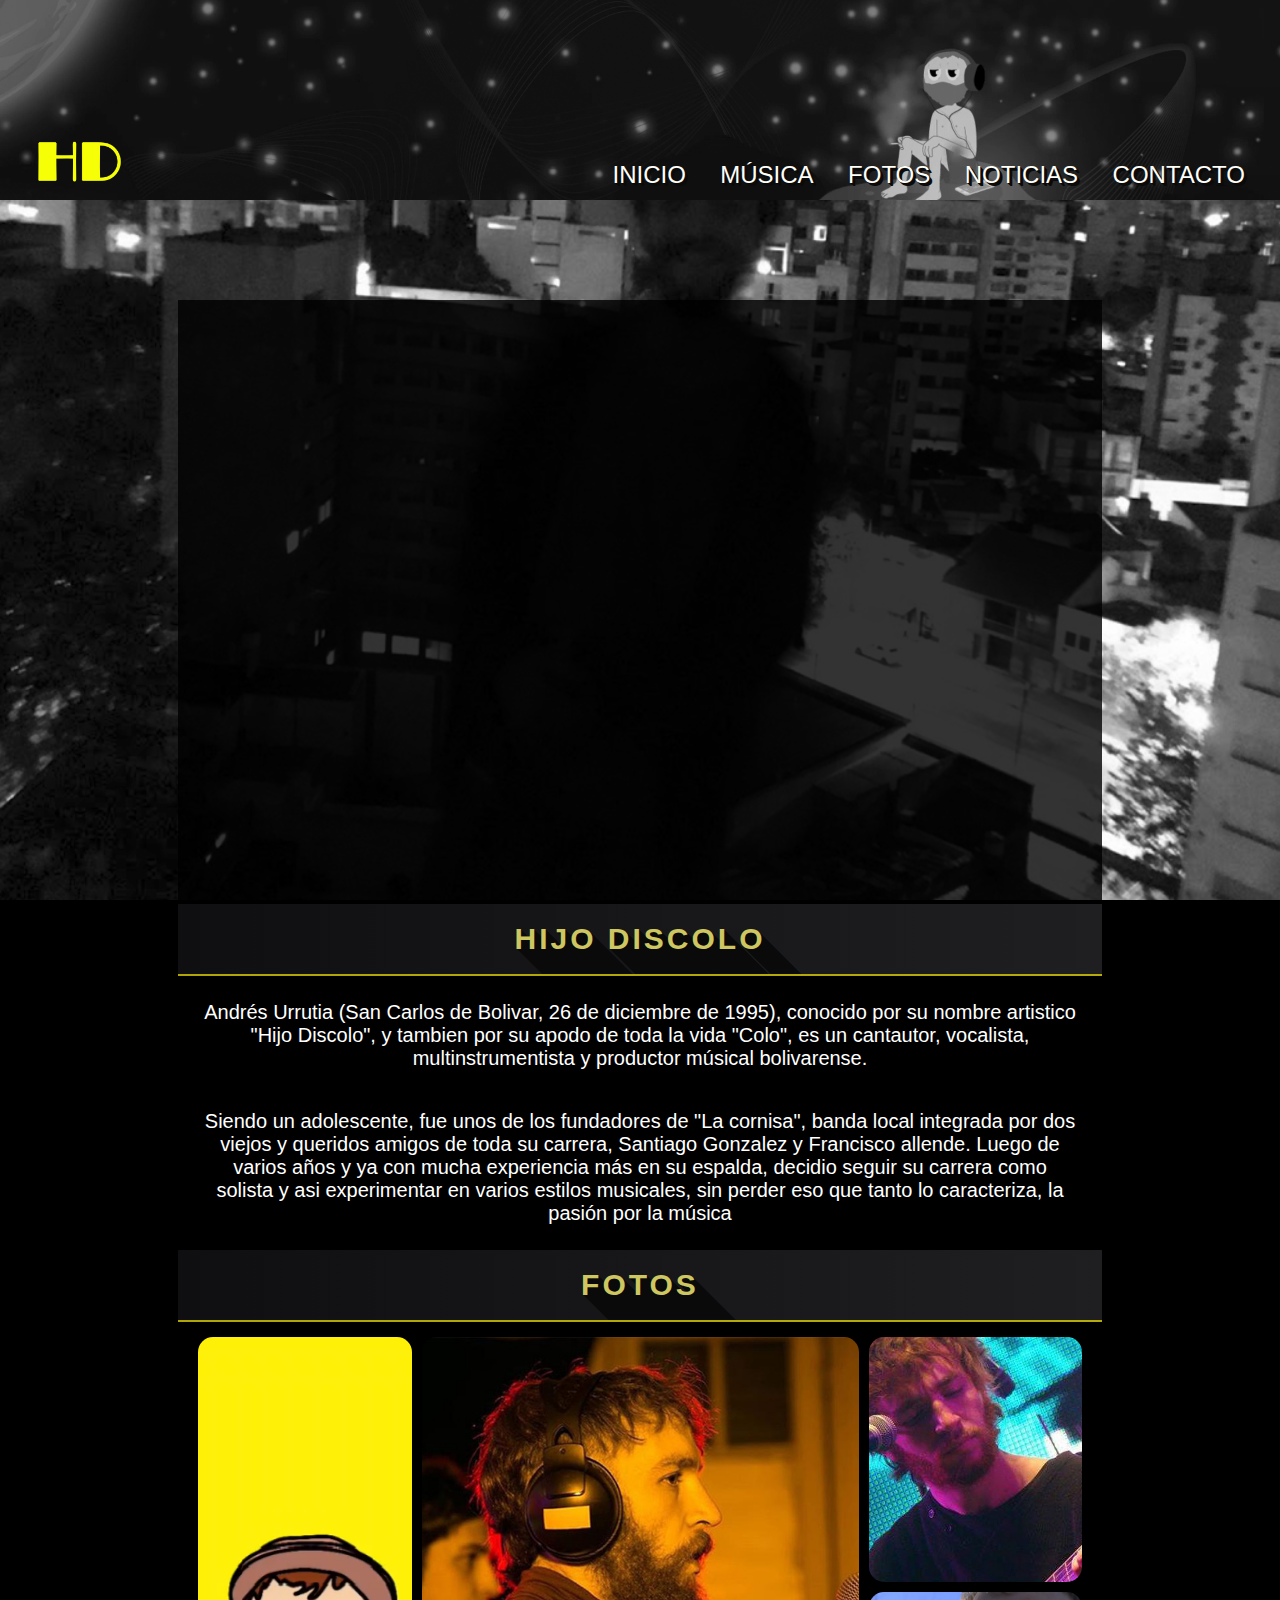
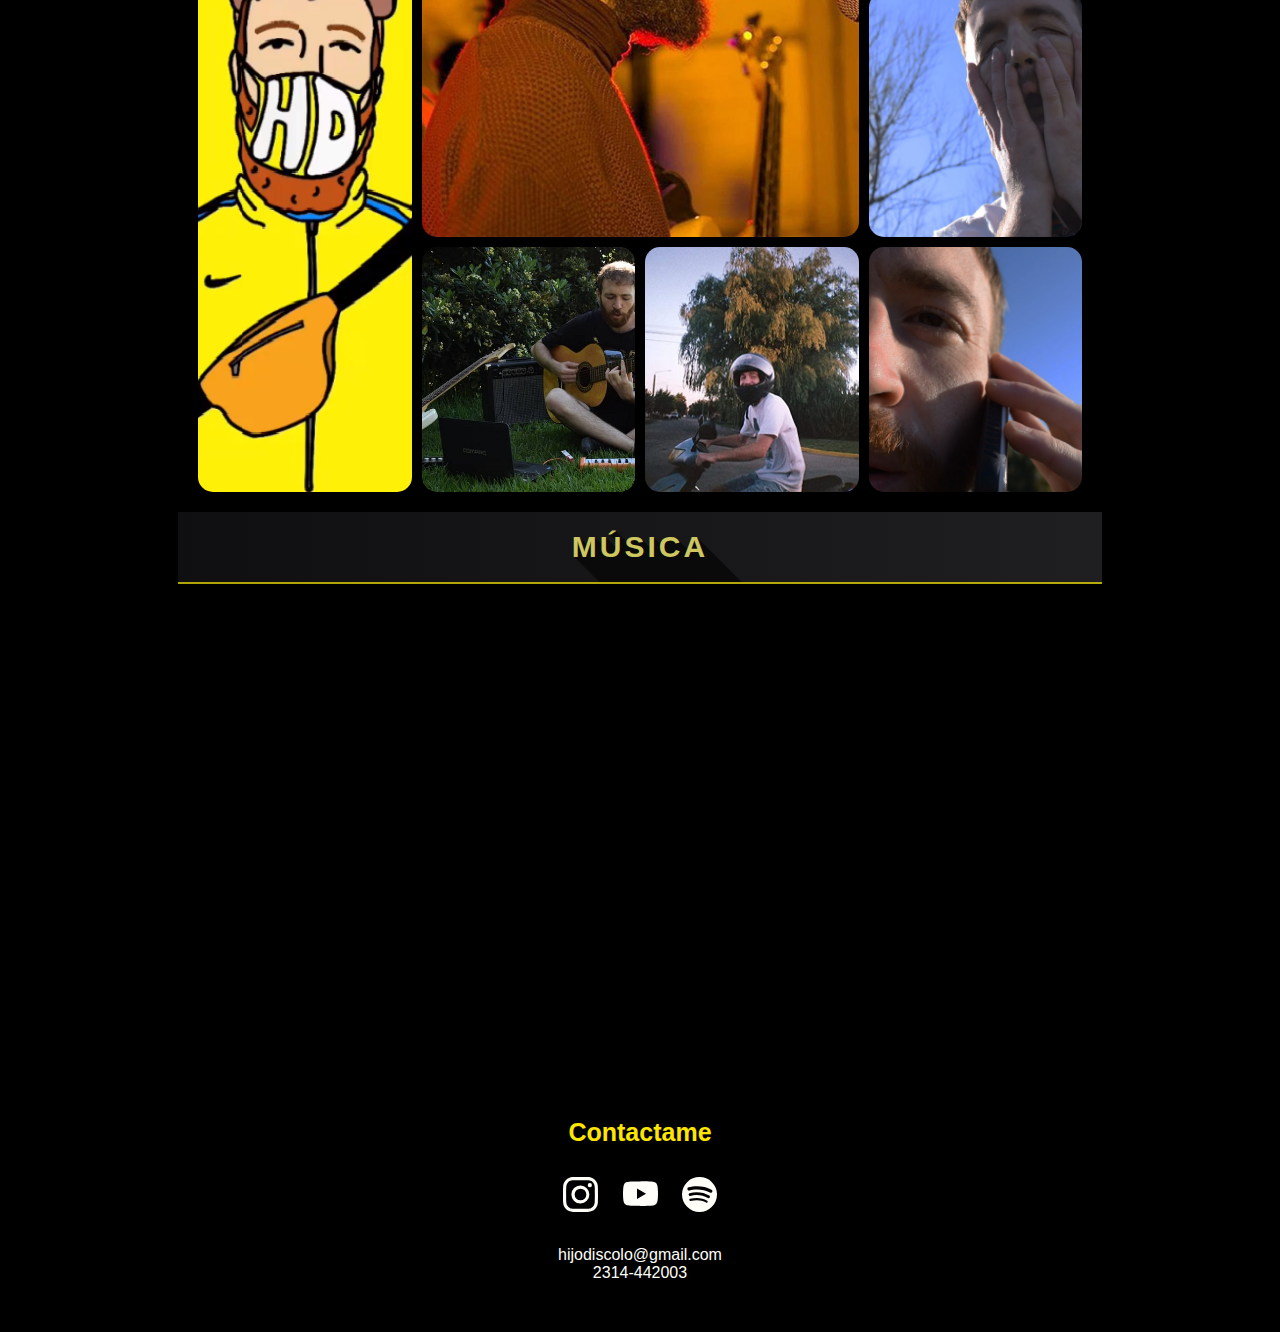
==== commit 0cbdcb18: "Cambio de barra navegadora en toda la pagina full responsive" ====
--- a/index.html
+++ b/index.html
@@ -7,7 +7,8 @@
     <meta name="description" content="Hijo Discolo, artista musical bolivarense... Escuchá su último EP FIN...Contactame para tu próximo proyecto">
     <meta name="keywords" content="música, videos, imagenes, noticias, contacto, hijo discolo, canciones, producciones, master, colaboraciones, youtube, instagram, estreno, proyecto, artista">
     <title> Inicio | Hijo Discolo</title>
-    <link rel="stylesheet" href="https://cdn.jsdelivr.net/npm/bootstrap@4.6.1/dist/css/bootstrap.min.css" integrity="sha384-zCbKRCUGaJDkqS1kPbPd7TveP5iyJE0EjAuZQTgFLD2ylzuqKfdKlfG/eSrtxUkn" crossorigin="anonymous">
+    
+    <link href="https://cdnjs.cloudflare.com/ajax/libs/font-awesome/5.13.0/css/all.min.css" rel="stylesheet">
     <link rel="stylesheet" href="./scss/estilos.css">
     <link rel="stylesheet" href="./css/style.css">
 
@@ -22,11 +23,17 @@
 <!--------------------------------------------------------------------------------------------- HEADER -------------------------------------------------------------------------->
     <header class="logoEncabezado">
 
+        
         <nav>
-            <section class="logo">
-            <img src="./img/logohd.png" alt="logoHD" class="logo">
-            </section>
-            <div class="navMenu">
+            <input type="checkbox" id="check">
+            <label for="check" class="checkbtn">
+                <i class="fas fa-bars"></i>
+            </label>
+            <a href="./index.html" class="enlaceLogo">
+                <img src="./img/logohd.png" alt="logoHD" class="logo">
+            </a>
+            
+                
                 <ul>
                     <li><a href="./index.html" target="">INICIO</a> </li>
                     <li><a href="./paginas/musica.html" target="">MÚSICA</a> </li>
@@ -34,7 +41,7 @@
                     <li><a href="./paginas/noticias.html" target="">NOTICIAS</a> </li>
                     <li><a href="./paginas/contacto.html" target="">CONTACTO</a> </li>
                 </ul>
-            </div>
+            
 
         </nav>
 
@@ -58,7 +65,7 @@
                 <h1>Hijo Discolo</h1>
                     <p>Andrés Urrutia (San Carlos de Bolivar, 26 de diciembre de 1995), conocido por su nombre artistico "Hijo Discolo", y tambien por su apodo de toda la vida "Colo", es un cantautor, vocalista, multinstrumentista y productor músical bolivarense. 
                     </p>
-                    <p>Siendo un adolescente, fue unos de los fundadores de "La cornisa", banda local integrada por dos viejos y queridos amigos de toda su carrera, Santiago Gonzalez y Tomás allende. Luego de varios años y ya con mucha experiencia más en su espalda, decidio seguir su carrera como solista y asi experimentar en varios estilos musicales, sin perder eso que tanto lo caracteriza, la pasión por la música  </p>
+                    <p>Siendo un adolescente, fue unos de los fundadores de "La cornisa", banda local integrada por dos viejos y queridos amigos de toda su carrera, Santiago Gonzalez y Francisco allende. Luego de varios años y ya con mucha experiencia más en su espalda, decidio seguir su carrera como solista y asi experimentar en varios estilos musicales, sin perder eso que tanto lo caracteriza, la pasión por la música  </p>
             </div>
 
 
--- a/scss/estilos.css
+++ b/scss/estilos.css
@@ -1,35 +1,6 @@
-.navMenu {
-  height: 40px;
-  width: 100%;
-  padding: 5px;
-  text-align: right;
-  font-size: 20px;
-  border-color: #fffef8;
-  font-weight: bold;
-}
-
-.navMenu ul li {
-  display: inline;
-  margin: 0 0;
-}
-
-.navMenu ul li a {
-  padding: 0 20px;
-  text-decoration: none;
-  color: #fffef8;
-  text-shadow: 0 0 #0a0a0a, 1px 1px #0a0a0a,2px 2px #0a0a0a, 3px 3px #0a0a0a;
-}
-
-.navMenu ul li a:hover {
-  color: #ffe600;
-  -webkit-transition: 0.5s;
-  transition: 0.5s;
-  text-shadow: 0 0 #0a0a0a, 1px 1px #0a0a0a, 2px 2px #0a0a0a, 3px 3px #0a0a0a, 4px 4px #0a0a0a, 5px 5px #0a0a0a;
-}
-
 .cajaFooter .contacto {
   color: #fffef8;
-  margin: 10px;
+  margin: 20px;
 }
 
 .cajaFooter .contacto a {
@@ -49,6 +20,5 @@
   font-size: 25px;
   color: #ffe600;
   padding-bottom: 30px;
-  text-decoration: none;
 }
 /*# sourceMappingURL=estilos.css.map */--- a/css/style.css
+++ b/css/style.css
@@ -1,6 +1,8 @@
 *{
     margin:0;
     padding: 0;
+    text-decoration: none;
+    list-style: none;
     box-sizing: border-box;
 }
 
@@ -34,7 +36,7 @@
     width: 100%;
     background-image: url(../img/imagenencabezado.png);
     background-size: cover;
-    background-position: center ;
+    background-position: center center ;
     background-repeat: no-repeat;
     
 }
@@ -67,18 +69,65 @@
 
 
 /*---------------------------------------------------------------------- LOGO - MENU NAVEGABLE RESPONSIVE DESKTOP -----------------------------------------------------------*/
+
+
+    nav{
+        height: 200px;
+        width: 100%;
+    }
+
+    .enlaceLogo{
+        position: absolute;
+        padding: 110px 5px;
+    }
+
+    .logo{
+        height: 100px;
+    }
+
+    nav ul{
+        float: right;
+        margin-right: 20px;
+    }
+
+    nav ul li{
+        display: inline-block;
+        line-height: 350px;
+        margin: 0 5px;
+    }
+
+    nav ul li a{
+        font-size: 24px;
+        padding: 10px 10px;
+        border-radius: 5px;
+        text-decoration: none;
+        color: #fffef8;
+        text-shadow: 0 0 #0a0a0a, 1px 1px #0a0a0a,2px 2px #0a0a0a, 3px 3px #0a0a0a;
+    }
+
+    nav ul li a:hover{
+        color:#ffe600 ;
+        transition: 0.5s;
+        text-shadow: 0 0 #0a0a0a, 1px 1px #0a0a0a, 2px 2px #0a0a0a, 3px 3px #0a0a0a, 4px 4px #0a0a0a, 5px 5px #0a0a0a;
+    }
+
+    .checkbtn{
+        font-size: 40px;
+        color: #fff;
+        text-shadow: 1px 2px #000;
+        float: right;
+        line-height: 350px;
+        margin-right: 40px;
+        cursor: pointer;
+        display: none;
+    }
+
+    #check{
+        display: none;
+    }
+
+/*---------------------------------------------------------------------- MAIN GRAL RESPONSIVE DESKTOP-----------------------------------------------------------------------*/
 @media screen and (min-width: 820px){
-
-    .contenidoGral .logoEncabezado .logo{
-        height: 155px;
-        width: auto;
-        text-align: center;
-    }
-
-
-
-/*---------------------------------------------------------------------- MAIN GRAL RESPONSIVE DESKTOP-----------------------------------------------------------------------*/
-
     .cajaPrincipal{
         
         background-color:#000000cc ;
@@ -434,43 +483,47 @@
         color: whitesmoke;
         border: none;
     }
-    .contenidoGral .logoEncabezado .logo{
-        height: 155px;
-        width: auto;
-        text-align: center;
-    
-    }
-    
-    .navMenu{
-        width: 100%;
-        text-align: center;
-        font-size: 15px;
-        padding: 10px;
-        border-color:#DCDCDC;
-        font-weight: bold;
-        display: flex;
-        justify-content: center;
-        
-    }
-    
-    
-    .navMenu ul li{
-        display: inline;
-        margin: 0px 0px;
-
-        
-    }
-    
-    .navMenu ul li a{
-        padding: 0px 5px;
-        text-decoration: none;
-        color: #fffef8;
-    }
-    
-    .navMenu li a:hover{
-        color: #ffe600 ;
-        
-    }
+    
+    .checkbtn{
+        display: block;
+    }
+
+    ul{
+        position: fixed;
+        width: 100%;
+        height: 100vh;
+        background-image: linear-gradient(to bottom, #181815, #474929, #7e7f3b, #bbba4d, #fff75e);
+        top: 200px;
+        left: -100%;
+        text-align: center;
+        transition: all .5s;
+    }
+
+    nav ul li{
+        display: block;
+        margin: 50px 0;
+        line-height: 30px;
+    }
+
+    nav ul li a{
+        font-size: 22px;
+
+    }
+
+    li a:hover{
+        color: #d1d408;
+        transition: 0.5s;
+        text-shadow: 0 0 #0a0a0a, 1px 1px #0a0a0a, 2px 2px #0a0a0a, 3px 3px #0a0a0a, 4px 4px #0a0a0a, 5px 5px #0a0a0a;
+        
+    }
+
+    #check:checked ~ ul{
+        left: 0;
+        z-index: 1;
+    }
+    
+
+    
     
     /*FIN DE BARRA NAVEGADORA*/
     
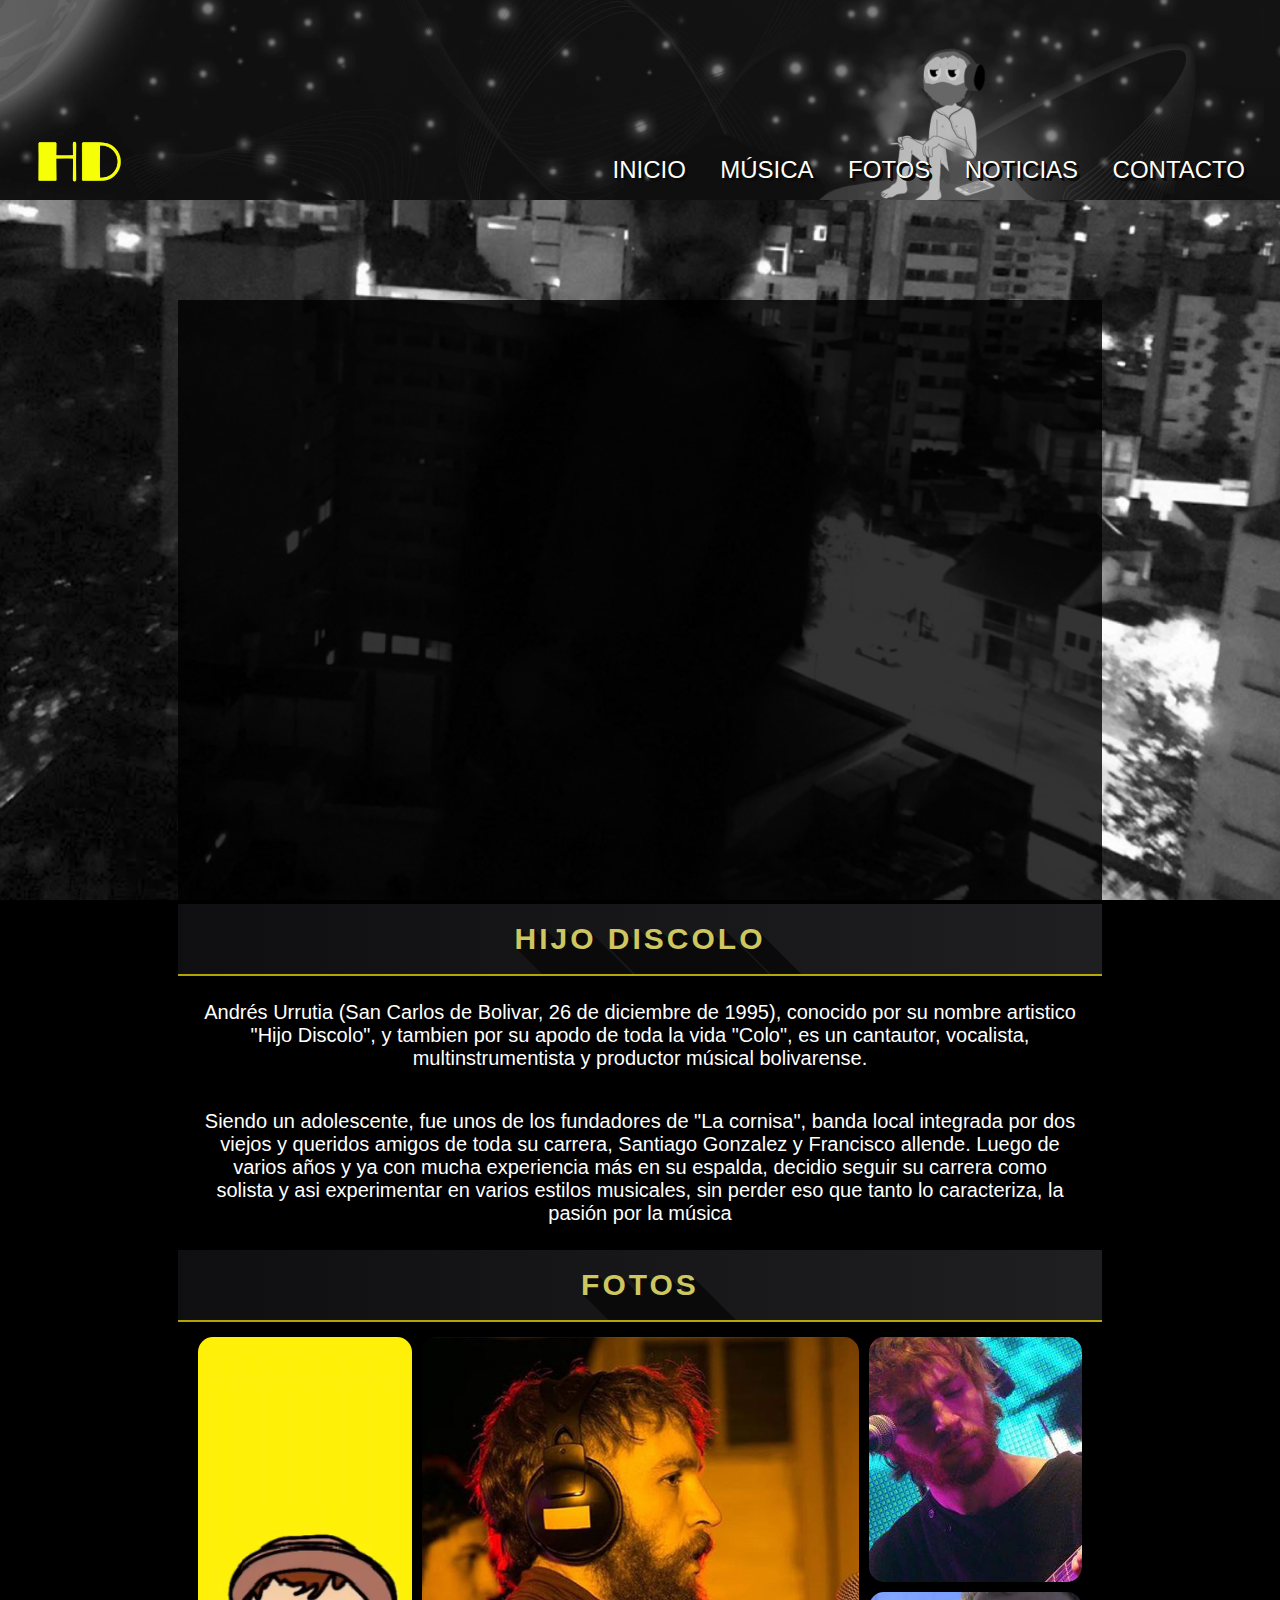
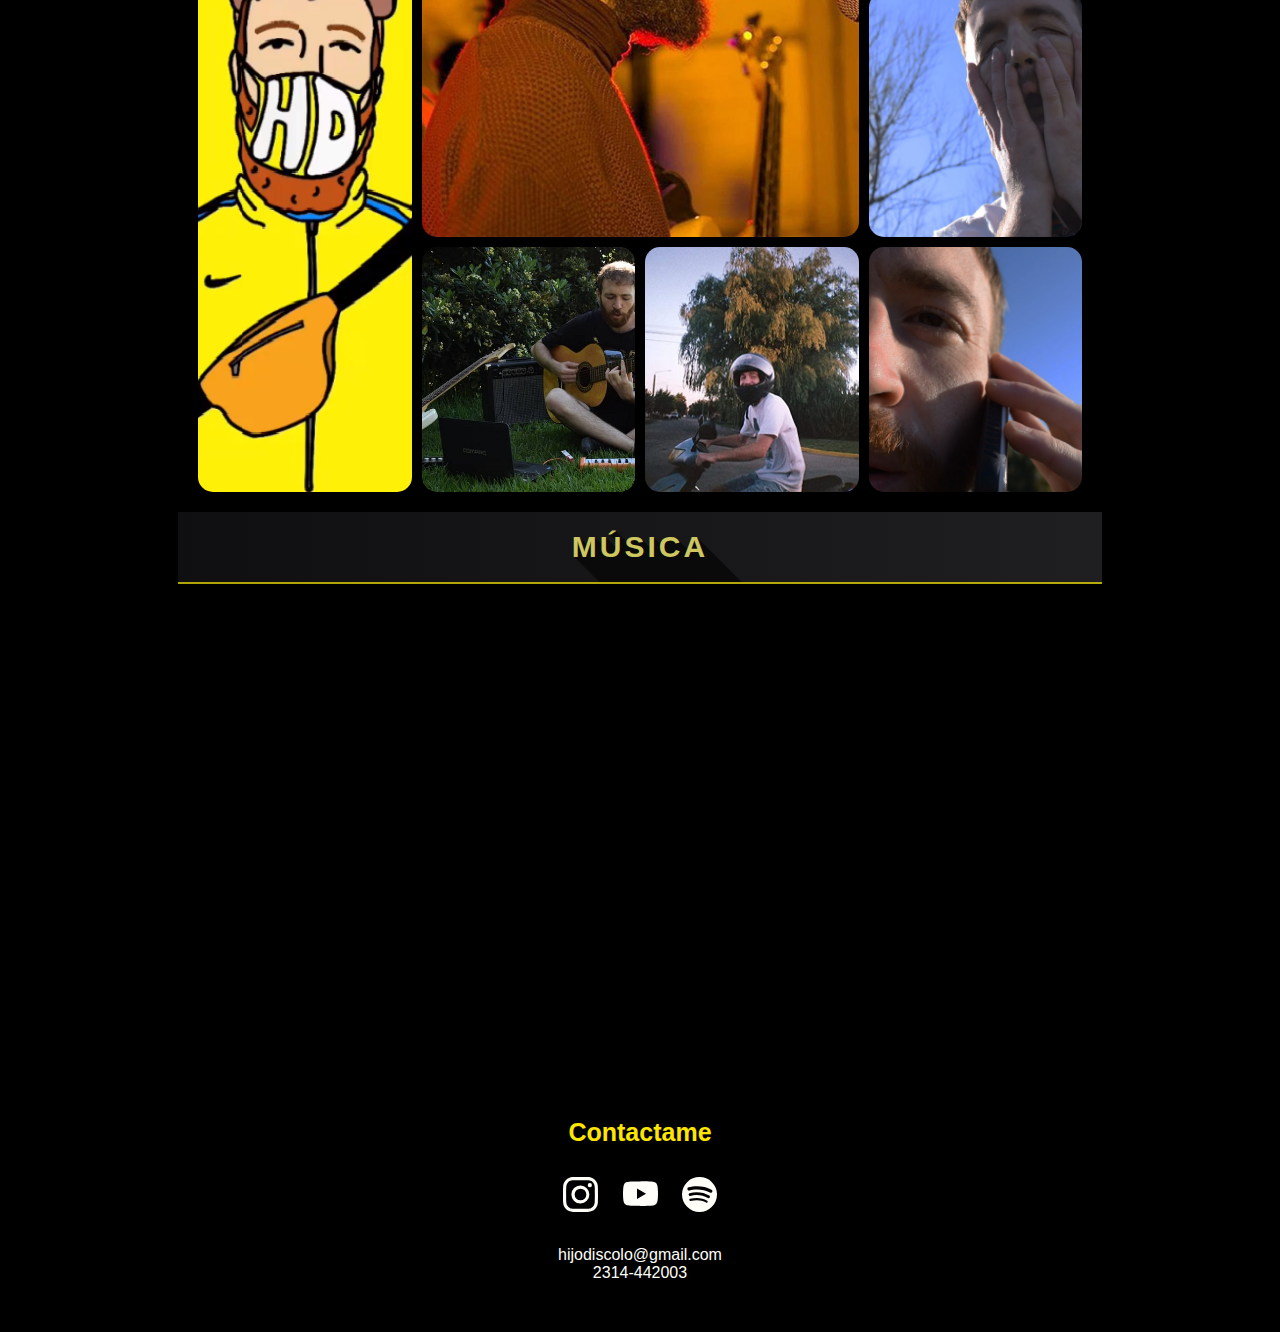
==== commit 63f6fa4e: "Arreglos en barra nav responsive" ====
--- a/index.html
+++ b/index.html
@@ -7,7 +7,7 @@
     <meta name="description" content="Hijo Discolo, artista musical bolivarense... Escuchá su último EP FIN...Contactame para tu próximo proyecto">
     <meta name="keywords" content="música, videos, imagenes, noticias, contacto, hijo discolo, canciones, producciones, master, colaboraciones, youtube, instagram, estreno, proyecto, artista">
     <title> Inicio | Hijo Discolo</title>
-    
+    <link rel="stylesheet" href="https://cdn.jsdelivr.net/npm/bootstrap@4.6.1/dist/css/bootstrap.min.css" integrity="sha384-zCbKRCUGaJDkqS1kPbPd7TveP5iyJE0EjAuZQTgFLD2ylzuqKfdKlfG/eSrtxUkn" crossorigin="anonymous">
     <link href="https://cdnjs.cloudflare.com/ajax/libs/font-awesome/5.13.0/css/all.min.css" rel="stylesheet">
     <link rel="stylesheet" href="./scss/estilos.css">
     <link rel="stylesheet" href="./css/style.css">
--- a/css/style.css
+++ b/css/style.css
@@ -38,7 +38,8 @@
     background-size: cover;
     background-position: center center ;
     background-repeat: no-repeat;
-    
+    text-decoration: none;
+    list-style: none;
 }
 
 .contenidoGral .cajaCentrada{
@@ -85,14 +86,20 @@
         height: 100px;
     }
 
+    .logo:hover{
+        transform: scale(1.1);
+    }
+
     nav ul{
         float: right;
         margin-right: 20px;
     }
 
     nav ul li{
+        text-decoration: none;
+        list-style: none;
         display: inline-block;
-        line-height: 350px;
+        line-height: 340px;
         margin: 0 5px;
     }
 
@@ -109,14 +116,15 @@
         color:#ffe600 ;
         transition: 0.5s;
         text-shadow: 0 0 #0a0a0a, 1px 1px #0a0a0a, 2px 2px #0a0a0a, 3px 3px #0a0a0a, 4px 4px #0a0a0a, 5px 5px #0a0a0a;
+        text-decoration: none;
     }
 
     .checkbtn{
         font-size: 40px;
         color: #fff;
         text-shadow: 1px 2px #000;
-        float: right;
-        line-height: 350px;
+        float:right;
+        line-height: 340px;
         margin-right: 40px;
         cursor: pointer;
         display: none;
@@ -515,6 +523,13 @@
         transition: 0.5s;
         text-shadow: 0 0 #0a0a0a, 1px 1px #0a0a0a, 2px 2px #0a0a0a, 3px 3px #0a0a0a, 4px 4px #0a0a0a, 5px 5px #0a0a0a;
         
+    }
+
+    .checkbtn:hover{
+        color:#ffe600 ;
+        transition: 0.5s;
+        text-shadow: 0 0 #0a0a0a, 1px 1px #0a0a0a, 2px 2px #0a0a0a, 3px 3px #0a0a0a, 4px 4px #0a0a0a, 5px 5px #0a0a0a;
+        text-decoration: none;
     }
 
     #check:checked ~ ul{
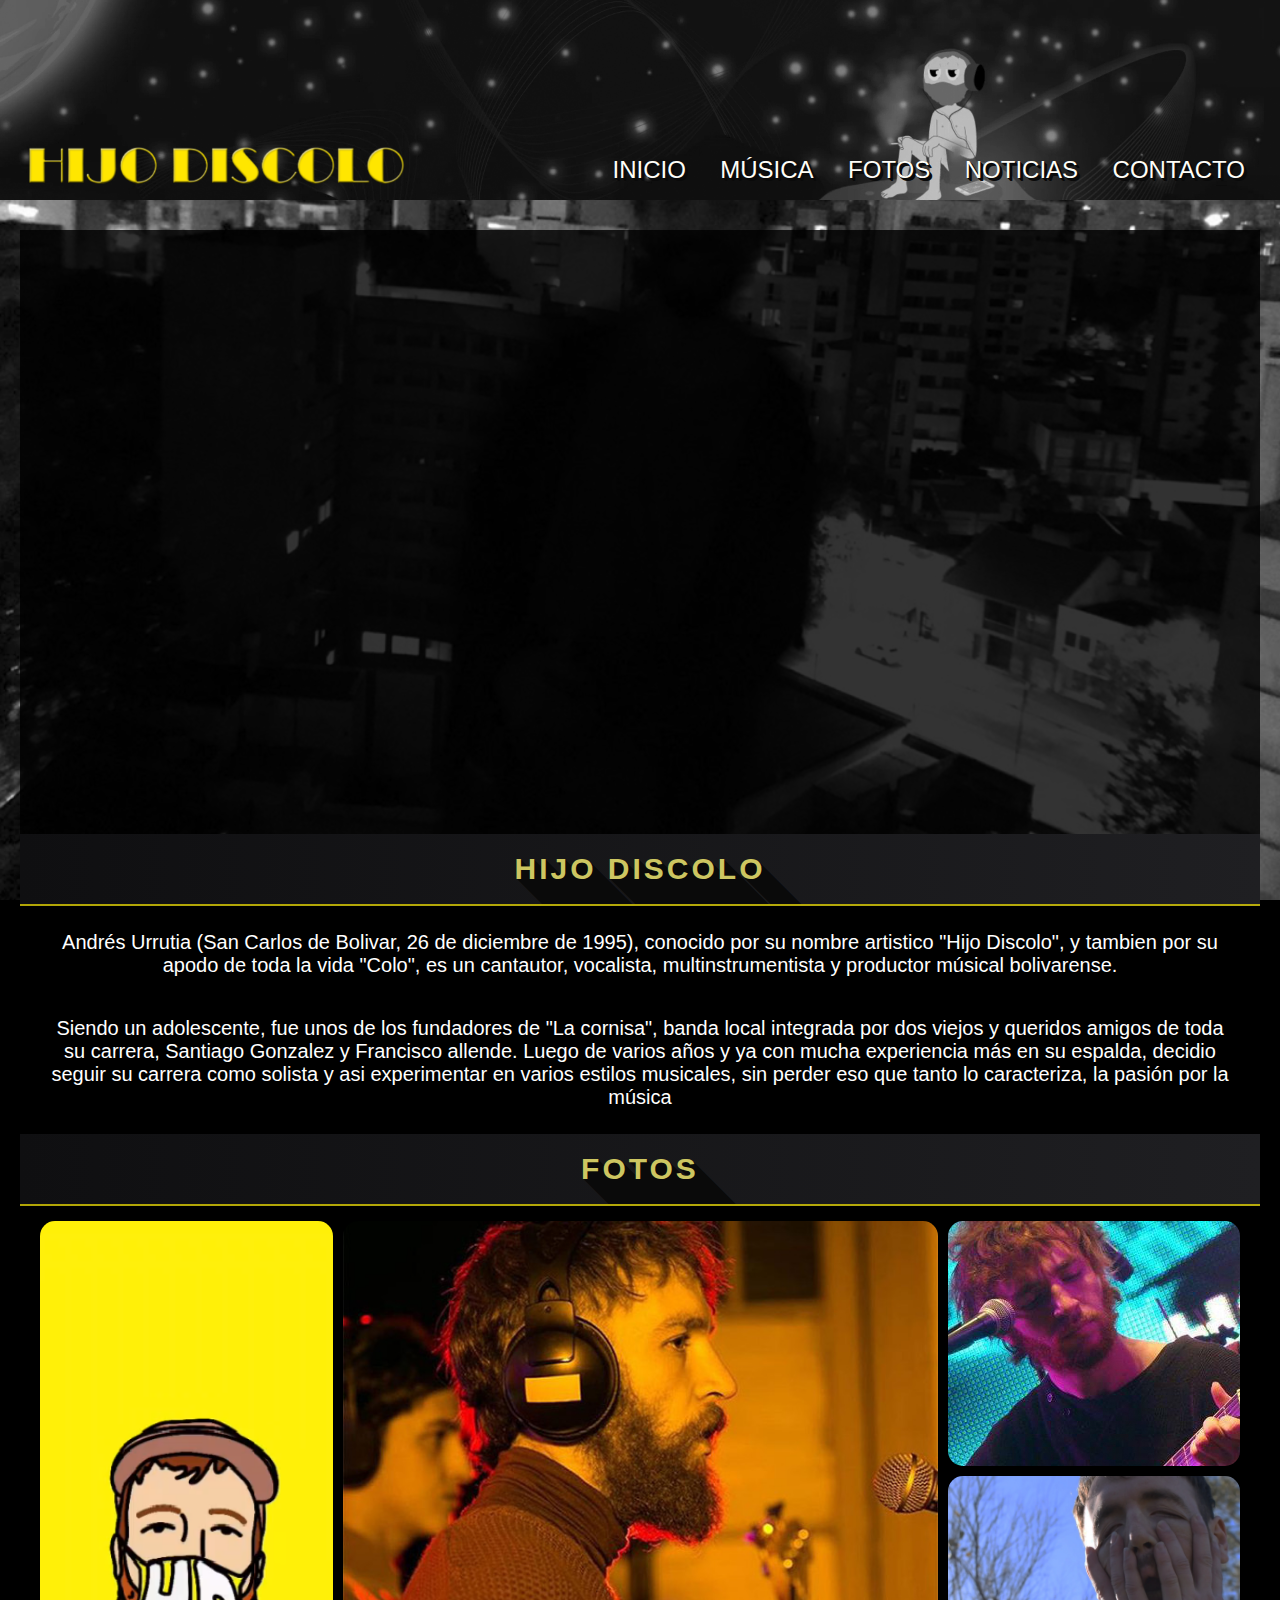
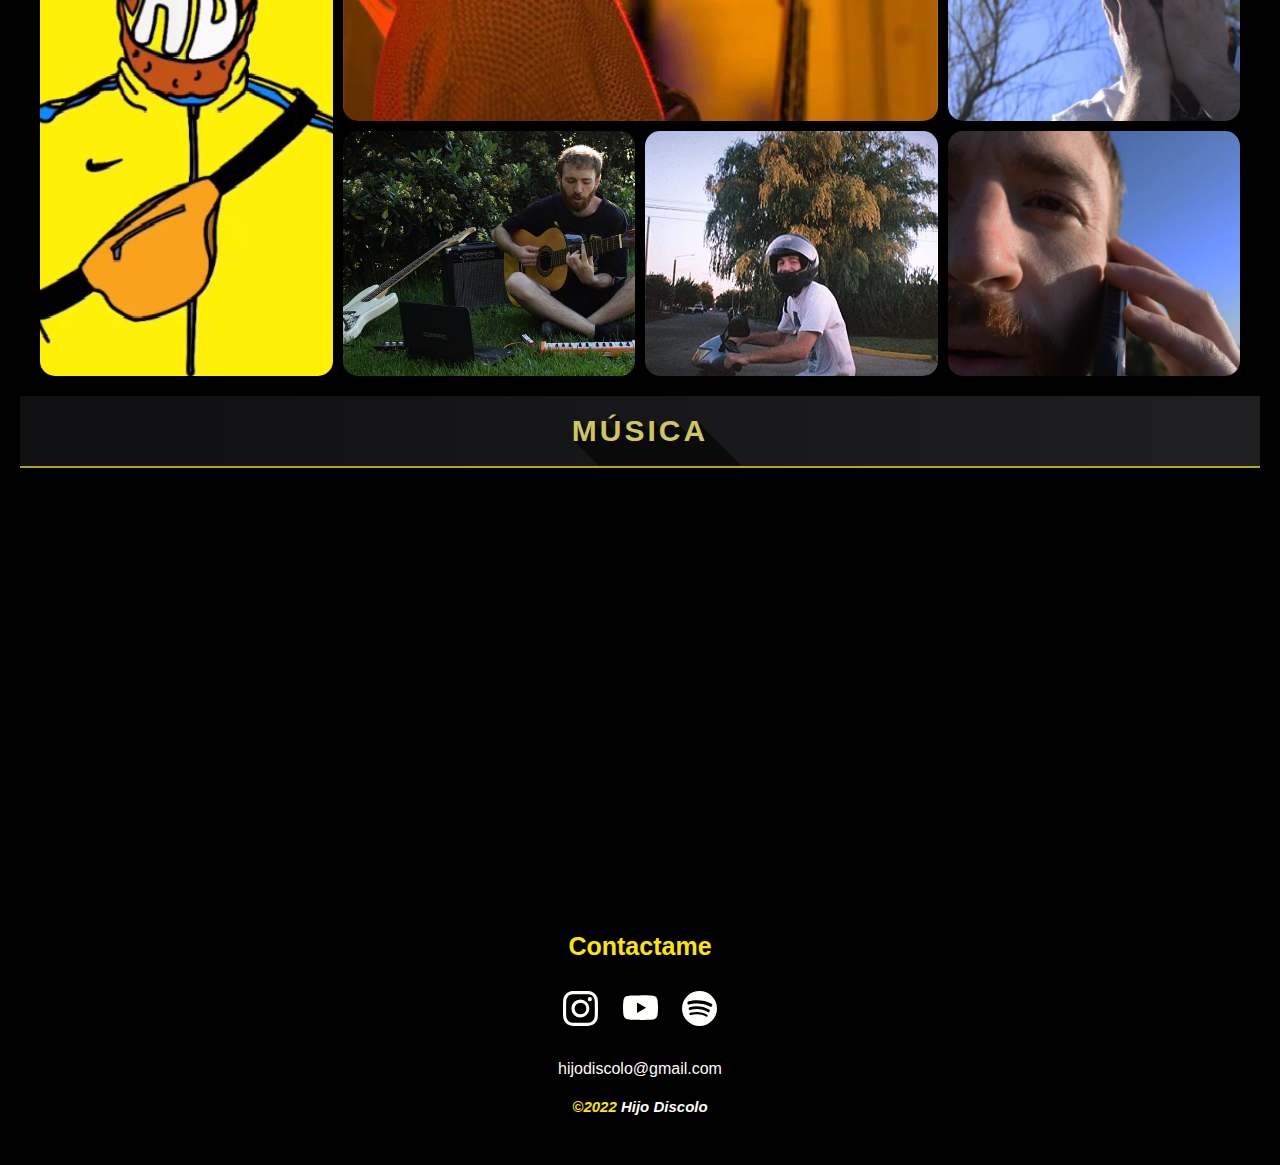
==== commit 3b966e54: "Arreglos en responsive intermedio y en barra Nav, inclusion nuevo logo" ====
--- a/index.html
+++ b/index.html
@@ -30,7 +30,7 @@
                 <i class="fas fa-bars"></i>
             </label>
             <a href="./index.html" class="enlaceLogo">
-                <img src="./img/logohd.png" alt="logoHD" class="logo">
+                <img src="./img/LOGO HIJO DISCOLO.png" alt="logoHD" class="logo">
             </a>
             
                 
@@ -125,8 +125,9 @@
                                 <path d="M8 0a8 8 0 1 0 0 16A8 8 0 0 0 8 0zm3.669 11.538a.498.498 0 0 1-.686.165c-1.879-1.147-4.243-1.407-7.028-.77a.499.499 0 0 1-.222-.973c3.048-.696 5.662-.397 7.77.892a.5.5 0 0 1 .166.686zm.979-2.178a.624.624 0 0 1-.858.205c-2.15-1.321-5.428-1.704-7.972-.932a.625.625 0 0 1-.362-1.194c2.905-.881 6.517-.454 8.986 1.063a.624.624 0 0 1 .206.858zm.084-2.268C10.154 5.56 5.9 5.419 3.438 6.166a.748.748 0 1 1-.434-1.432c2.825-.857 7.523-.692 10.492 1.07a.747.747 0 1 1-.764 1.288z"/>
                             </svg>
                         </a>
+                        
                         <p>hijodiscolo@gmail.com </p> 
-                        <p> 2314-442003</p>
+                        <h4><span> ©2022 </span> Hijo Discolo</h4>
                 
                 </div>
             
--- a/scss/estilos.css
+++ b/scss/estilos.css
@@ -21,4 +21,14 @@
   color: #ffe600;
   padding-bottom: 30px;
 }
+
+.cajaFooter .contacto h4 {
+  padding-top: 20px;
+  font-size: 15px;
+  font-style: italic;
+}
+
+.cajaFooter .contacto h4 span {
+  color: #ffe600;
+}
 /*# sourceMappingURL=estilos.css.map */--- a/css/style.css
+++ b/css/style.css
@@ -14,8 +14,8 @@
     background-position: center ;
     background-repeat: no-repeat;
     background-attachment: fixed;
-    /*background-image: url("data:image/svg+xml,%3Csvg xmlns='http://www.w3.org/2000/svg' width='400' height='400' viewBox='0 0 800 800'%3E%3Cg fill='none' stroke='%23424404' stroke-width='1'%3E%3Cpath d='M769 229L1037 260.9M927 880L731 737 520 660 309 538 40 599 295 764 126.5 879.5 40 599-197 493 102 382-31 229 126.5 79.5-69-63'/%3E%3Cpath d='M-31 229L237 261 390 382 603 493 308.5 537.5 101.5 381.5M370 905L295 764'/%3E%3Cpath d='M520 660L578 842 731 737 840 599 603 493 520 660 295 764 309 538 390 382 539 269 769 229 577.5 41.5 370 105 295 -36 126.5 79.5 237 261 102 382 40 599 -69 737 127 880'/%3E%3Cpath d='M520-140L578.5 42.5 731-63M603 493L539 269 237 261 370 105M902 382L539 269M390 382L102 382'/%3E%3Cpath d='M-222 42L126.5 79.5 370 105 539 269 577.5 41.5 927 80 769 229 902 382 603 493 731 737M295-36L577.5 41.5M578 842L295 764M40-201L127 80M102 382L-261 269'/%3E%3C/g%3E%3Cg fill='%2389860B'%3E%3Ccircle cx='769' cy='229' r='5'/%3E%3Ccircle cx='539' cy='269' r='5'/%3E%3Ccircle cx='603' cy='493' r='5'/%3E%3Ccircle cx='731' cy='737' r='5'/%3E%3Ccircle cx='520' cy='660' r='5'/%3E%3Ccircle cx='309' cy='538' r='5'/%3E%3Ccircle cx='295' cy='764' r='5'/%3E%3Ccircle cx='40' cy='599' r='5'/%3E%3Ccircle cx='102' cy='382' r='5'/%3E%3Ccircle cx='127' cy='80' r='5'/%3E%3Ccircle cx='370' cy='105' r='5'/%3E%3Ccircle cx='578' cy='42' r='5'/%3E%3Ccircle cx='237' cy='261' r='5'/%3E%3Ccircle cx='390' cy='382' r='5'/%3E%3C/g%3E%3C/svg%3E");
-}*/}
+    }
+
 .contenidoGral{
     display: grid; 
     width: 100%;
@@ -63,13 +63,12 @@
 }
 
 
-/*---------------------------------------------------------------------- PAGINA RESPONSIVE DESKTOP --------------------------------------------------------------------------*/
-
-
-
-
-
-/*---------------------------------------------------------------------- LOGO - MENU NAVEGABLE RESPONSIVE DESKTOP -----------------------------------------------------------*/
+
+
+
+
+
+/*---------------------------------------------------------------------- LOGO - MENU NAVEGABLE RESPONSIVE -----------------------------------------------------------*/
 
 
     nav{
@@ -79,11 +78,11 @@
 
     .enlaceLogo{
         position: absolute;
-        padding: 110px 5px;
+        padding: 120px 15px;
     }
 
     .logo{
-        height: 100px;
+        height: 90px;
     }
 
     .logo:hover{
@@ -134,8 +133,12 @@
         display: none;
     }
 
-/*---------------------------------------------------------------------- MAIN GRAL RESPONSIVE DESKTOP-----------------------------------------------------------------------*/
-@media screen and (min-width: 820px){
+
+/*---------------------------------------------------------------------- PAGINA RESPONSIVE DESKTOP --------------------------------------------------------------------------*/
+/*---------------------------------------------------------------------- PAGINA RESPONSIVE DESKTOP --------------------------------------------------------------------------*/
+/*---------------------------------------------------------------------- PAGINA RESPONSIVE DESKTOP --------------------------------------------------------------------------*/
+
+@media screen and (min-width: 968px){
     .cajaPrincipal{
         
         background-color:#000000cc ;
@@ -211,13 +214,13 @@
 
 
 
-/*---------------------------------------------------------------------- PAGINA footer DESKTOP CON SASS --------------------------------------------------------------------------*/
-
-
-
-
-
-/*---------------------------------------------------------------------- GALERIA FOTOS DESKTOP --------------------------------------------------------------------------*/
+/*------------------------------------------------------------------------------------- PAGINA footer DESKTOP CON SASS --------------------------------------------------------------------------*/
+
+
+
+
+
+/*--------------------------------------------------------------------------------------------- GALERIA FOTOS DESKTOP --------------------------------------------------------------------------*/
     .galeriaIndex{
         height: 790px;
         width: 100%;
@@ -381,12 +384,13 @@
 
 
 
-/*---------------------------------------------------------------------- PAGINA CONTACTO --------------------------------------------------------------------------*/
+/*---------------------------------------------------------------------------------------------------------- PAGINA CONTACTO --------------------------------------------------------------------------*/
 
     .cajaFormulario{
         padding: 100px 80px;
         display: flex;
         justify-content: center;
+        font-size: 22px;
     }
 
 
@@ -394,8 +398,9 @@
     input[type=text], select, textarea {
         width: 100%; 
         padding: 12px; 
+        font-size: 18px;
         border: 1px solid #0a0a0aef; 
-        border-radius: 4px; 
+        border-radius: 2px; 
         box-sizing: border-box; 
         margin-top: 6px; 
         margin-bottom: 16px; 
@@ -419,17 +424,18 @@
 
 
     .container {
-        border-radius: 5px;
-        background-color: #f2f2f2;
+
+        background-image: radial-gradient(circle, #2a2a28, #222120, #191818, #100f0f, #000000);
         padding: 20px;
     }
-/*-----------------------------------------------SECCION NOTICIAS------------------------------------------------------*/
+/*--------------------------------------------------------------------------------------------------------------SECCION NOTICIAS------------------------------------------------------*/
 
 
     .noticias{
         display: flex;
         width: 100%;
         padding: 10px;
+        
     }
 
     .noticias .card {
@@ -439,7 +445,7 @@
         background-color: #0e0d0d63;
         border-radius: 15px;
         box-shadow: 0 0 10px; color: rgba(0, 0, 0, 0.904);
-    
+        
     }
 
     .btn-primary {
@@ -455,31 +461,96 @@
         border-color: #9b9898;
     }
 
+    .card-img{
+        max-height: 200px;
+        width: auto;
+        justify-content: center;
+        border-radius: 10px;
+    }
+    
+    .card .card-body h5{
+        font-size: 20px;
+        color: #ffe600;
+    }
+
+    .card .card-body p{
+        color:#9b9898;
+    }
+
+
+    .centrarPresent .mapShow{
+        padding: 25px;
+        text-align: center;
+    }
+
+}
+/*---------------------------------------------------------------------- PAGINA RESPONSIVE tablet --------------------------------------------------------------------------*/
+/*---------------------------------------------------------------------- PAGINA RESPONSIVE tablet --------------------------------------------------------------------------*/
+/*---------------------------------------------------------------------- PAGINA RESPONSIVE tablet --------------------------------------------------------------------------*/
+@media screen and (max-width:1380px){
+    .contenidoGral .cajaCentrada{
+        grid-area: main;
+        margin: 0 auto;
+        width: 100%;
+        padding: 30px 20px;
+        color: whitesmoke;
+        border: none;
+    }
+
+    .btn-primary {
+        color: rgb(0, 0, 0);
+        background-color: #ffe600;
+        border-color: #000000;
+    }
+    
+    .btn-primary:hover{
+        color: #000000;
+        background-color: #9b9898;
+        border-color: #9b9898;
+    }
+
+    .noticias{
+        display: flex;
+        flex-flow: row wrap;
+        width: 100%;
+        padding: 10px;
+        justify-content: center;
+    }
+    
+    .noticias .card {
+        margin: 15px;
+        padding: 10px;
+        width: 500px;
+        background-color: #0e0d0d63;
+        border-radius: 15px;
+        box-shadow: 0 0 10px; color: rgba(0, 0, 0, 0.904);
+        
+    }
+    
     .card img{
         height: 200px;
         width: auto;
         border-radius: 10px;
     }
-    
     .card .card-body h5{
         font-size: 20px;
         color: #ffe600;
     }
-
+    
     .card .card-body p{
         color:#9b9898;
     }
-
-
-    .centrarPresent .mapShow{
-        text-align: center;
-    }
-
 }
-/*---------------------------------------------------------------------- PAGINA RESPONSIVE MOBILE --------------------------------------------------------------------------*/
-
-
-@media screen and (max-width: 820px) {
+/*---------------------------------------------------------------------------------------------------- PAGINA RESPONSIVE MOBILE --------------------------------------------------------------------------*/
+/*---------------------------------------------------------------------------------------------------- PAGINA RESPONSIVE MOBILE --------------------------------------------------------------------------*/
+/*---------------------------------------------------------------------------------------------------- PAGINA RESPONSIVE MOBILE --------------------------------------------------------------------------*/
+@media screen and (max-width: 968px) {
+
+    .cajaPrincipal{
+        background-color:#000000cc ;
+        margin: 0;
+        padding: 0;
+    }
 
 
 
@@ -492,6 +563,15 @@
         border: none;
     }
     
+    .enlaceLogo{
+        position: absolute;
+        padding: 125px 15px;
+    }
+
+    .logo{
+        height: 85px;
+    }
+
     .checkbtn{
         display: block;
     }
@@ -519,7 +599,7 @@
     }
 
     li a:hover{
-        color: #d1d408;
+        color: #ffe600;
         transition: 0.5s;
         text-shadow: 0 0 #0a0a0a, 1px 1px #0a0a0a, 2px 2px #0a0a0a, 3px 3px #0a0a0a, 4px 4px #0a0a0a, 5px 5px #0a0a0a;
         
@@ -537,19 +617,9 @@
         z-index: 1;
     }
     
-
-    
-    
-    /*FIN DE BARRA NAVEGADORA*/
-    
-    
-    /*INICIO DEL MAIN INDEX*/
-    .cajaPrincipal{
-        margin: 0;
-        padding: 0;
-        
-        
-    }
+    
+    
+    /*------------------------------------------------------------------------------------------------INICIO DEL MAIN INDEX-----------------------------------------------------------------------------------*/
 
     .cajaCentrada .videosRecientes{
         text-align: center;
@@ -608,11 +678,7 @@
     }
     
 
-    .cajaCentrada .centrarPresent .imgMain img{
-        width: 200px;
-        height: auto;
-    }
-        
+
     /*Fin main de index*/
     
     .centrarPresent .mapShow{
@@ -676,7 +742,8 @@
         height: 790px;
         width: 100%;
         display: grid;
-        padding: 15px;
+        padding-top: 15px;
+        padding-left: 20px;
         transition: all 2s;
         gap: 10px;
         grid-template-columns: repeat(4, 1fr);
@@ -693,6 +760,7 @@
     .img{
             border-radius: 15px;
             box-shadow: 0 0 10px; color: rgba(0, 0, 0, 0.904);
+            
         }
     
         .img:hover{
@@ -746,8 +814,8 @@
         height: 790px;
         width: 100%;
         display: grid;
-        padding: 15px;
-        margin-bottom: 5px;
+        padding-top: 15px;
+        padding-left: 20px;
         transition: all 2s;
         gap: 10px;
         grid-template-columns: repeat(4, 1fr);
@@ -830,56 +898,24 @@
 
 /*-----------------------------------------------SECCION NOTICIAS------------------------------------------------------*/
 
-    .btn-primary {
-        color: rgb(0, 0, 0);
-        background-color: #ffe600;
-        border-color: #000000;
-    }
-    
-    .btn-primary:hover{
-        color: #000000;
-        background-color: #9b9898;
-        border-color: #9b9898;
-    }
-
-    .noticias{
+    
+
+    /*-----------------------------------------------SECCION CONTACTO------------------------------------------------------*/
+
+    .cajaFormulario{
+        padding: 100px 80px;
         display: flex;
-        flex-flow: row wrap;
-        width: 100%;
-        padding: 10px;
-    }
-    
-    .noticias .card {
-        margin: 15px;
-        padding: 10px;
-        width: 500px;
-        background-color: #0e0d0d63;
-        border-radius: 15px;
-        box-shadow: 0 0 10px; color: rgba(0, 0, 0, 0.904);
-        
-    }
-    
-    .card img{
-        height: 200px;
-        width: auto;
-        border-radius: 10px;
-    }
-    .card .card-body h5{
-        font-size: 20px;
-        color: #ffe600;
-    }
-    
-    .card .card-body p{
-        color:#9b9898;
-    }
-
-    /*-----------------------------------------------SECCION CONTACTO------------------------------------------------------*/
+        justify-content: center;
+    }
+
+
 
     input[type=text], select, textarea {
         width: 100%; 
         padding: 12px; 
-        border: 1px solid #ccc; 
-        border-radius: 4px; 
+        font-size: 20px;
+        border: 1px solid #0a0a0aef; 
+        border-radius: 2px; 
         box-sizing: border-box; 
         margin-top: 6px; 
         margin-bottom: 16px; 
@@ -888,7 +924,7 @@
 
 
     input[type=submit] {
-        background-color: #d1d408;
+        background-color: #ffe600;
         color: rgb(0, 0, 0);
         padding: 12px 20px;
         border: none;
@@ -903,8 +939,7 @@
 
 
     .container {
-        border-radius: 5px;
-        background-color: #f2f2f2;
+        background-image: radial-gradient(circle, #2a2a28, #222120, #191818, #100f0f, #000000);
         padding: 20px;
     }
 }
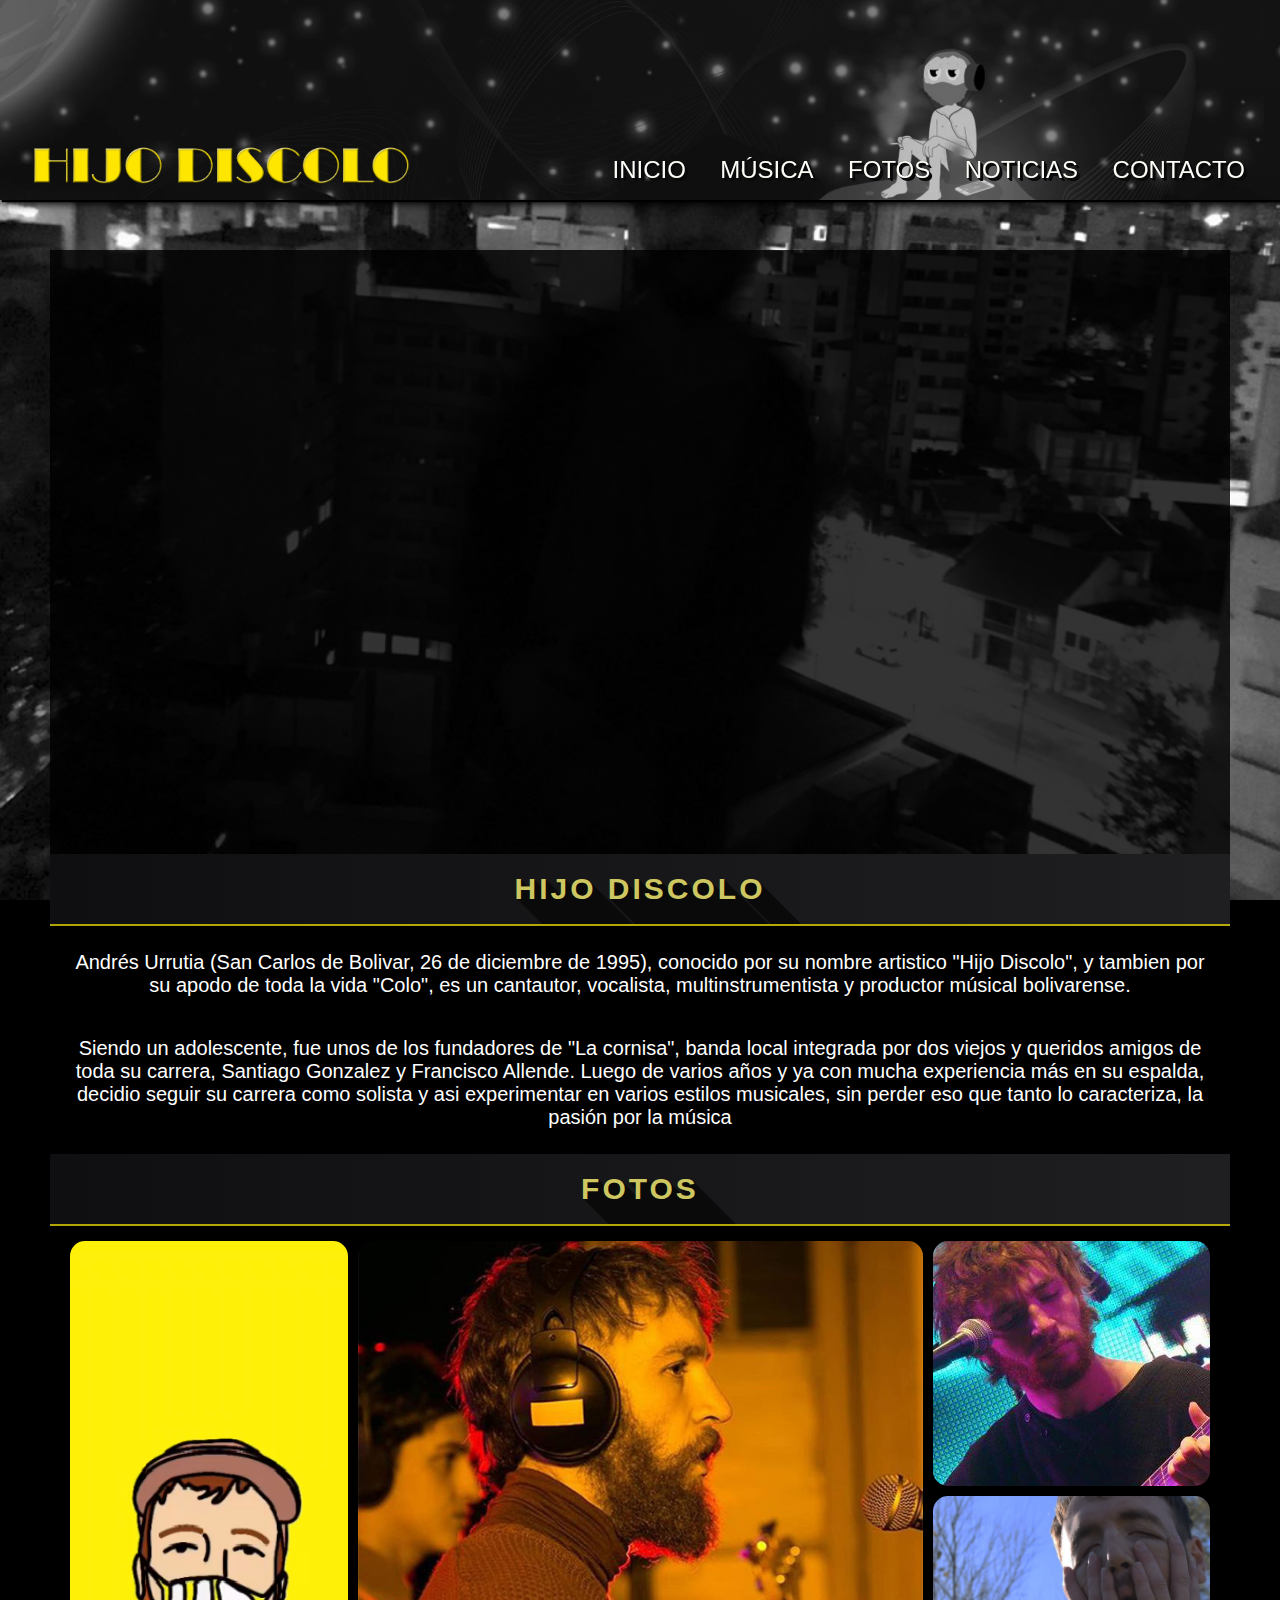
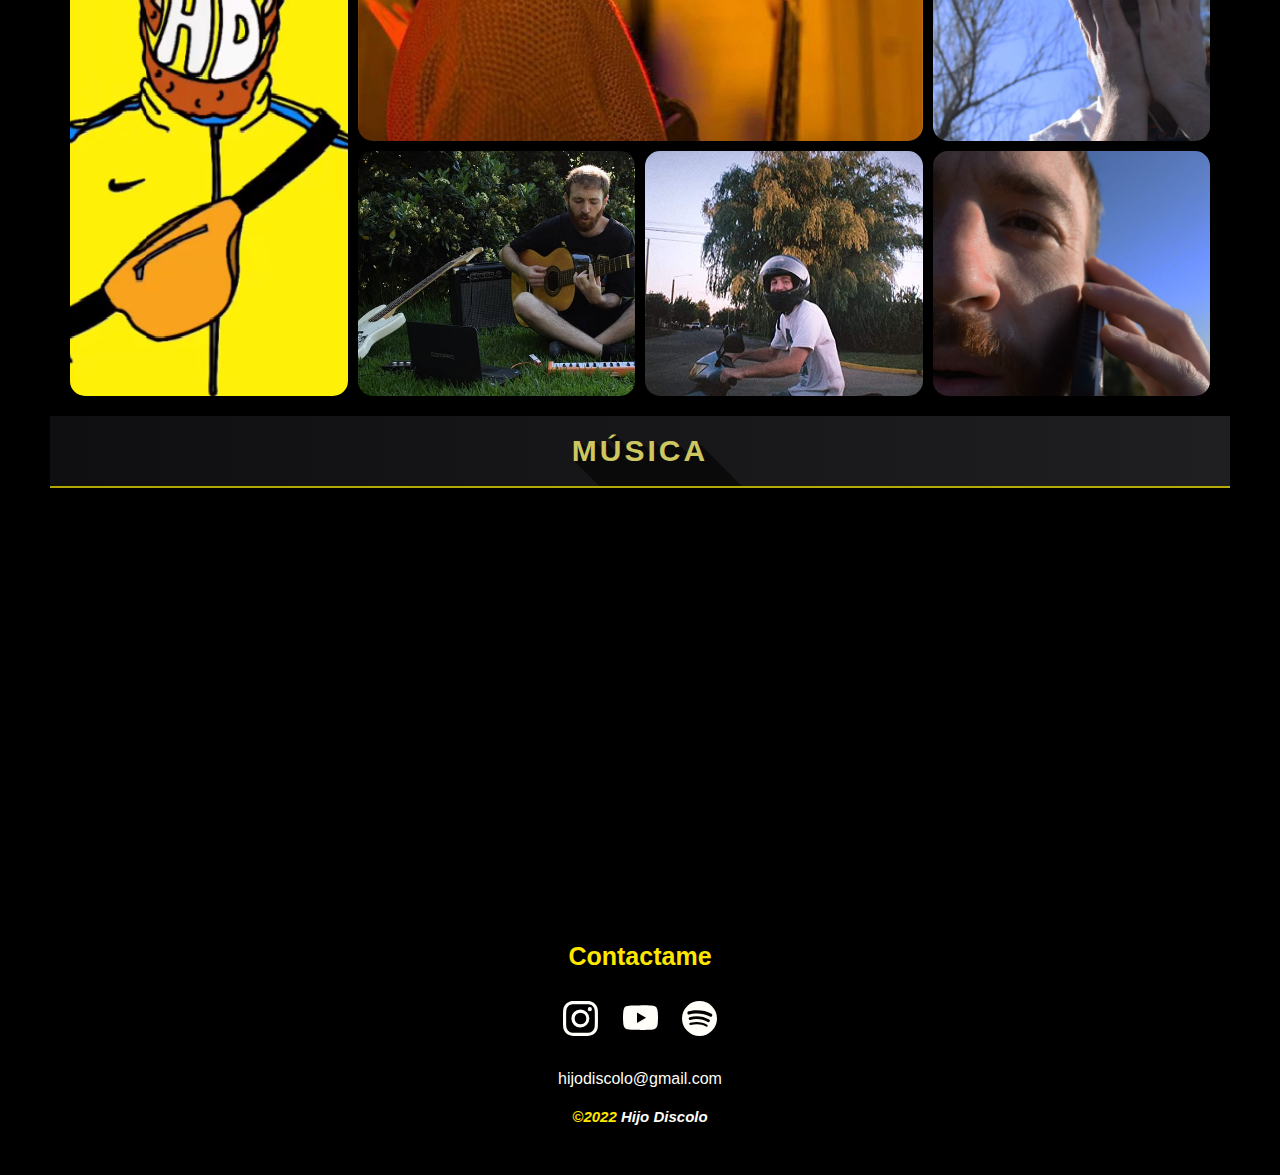
==== commit 6074a309: "Ajustes para la ENTREGA FINAL" ====
--- a/index.html
+++ b/index.html
@@ -9,7 +9,6 @@
     <title> Inicio | Hijo Discolo</title>
     <link rel="stylesheet" href="https://cdn.jsdelivr.net/npm/bootstrap@4.6.1/dist/css/bootstrap.min.css" integrity="sha384-zCbKRCUGaJDkqS1kPbPd7TveP5iyJE0EjAuZQTgFLD2ylzuqKfdKlfG/eSrtxUkn" crossorigin="anonymous">
     <link href="https://cdnjs.cloudflare.com/ajax/libs/font-awesome/5.13.0/css/all.min.css" rel="stylesheet">
-    <link rel="stylesheet" href="./scss/estilos.css">
     <link rel="stylesheet" href="./css/style.css">
 
     
@@ -23,8 +22,9 @@
 <!--------------------------------------------------------------------------------------------- HEADER -------------------------------------------------------------------------->
     <header class="logoEncabezado">
 
-        
+
         <nav>
+            
             <input type="checkbox" id="check">
             <label for="check" class="checkbtn">
                 <i class="fas fa-bars"></i>
@@ -42,9 +42,8 @@
                     <li><a href="./paginas/contacto.html" target="">CONTACTO</a> </li>
                 </ul>
             
-
         </nav>
-
+    
             
         
     </header> 
@@ -65,7 +64,7 @@
                 <h1>Hijo Discolo</h1>
                     <p>Andrés Urrutia (San Carlos de Bolivar, 26 de diciembre de 1995), conocido por su nombre artistico "Hijo Discolo", y tambien por su apodo de toda la vida "Colo", es un cantautor, vocalista, multinstrumentista y productor músical bolivarense. 
                     </p>
-                    <p>Siendo un adolescente, fue unos de los fundadores de "La cornisa", banda local integrada por dos viejos y queridos amigos de toda su carrera, Santiago Gonzalez y Francisco allende. Luego de varios años y ya con mucha experiencia más en su espalda, decidio seguir su carrera como solista y asi experimentar en varios estilos musicales, sin perder eso que tanto lo caracteriza, la pasión por la música  </p>
+                    <p>Siendo un adolescente, fue unos de los fundadores de "La cornisa", banda local integrada por dos viejos y queridos amigos de toda su carrera, Santiago Gonzalez y Francisco Allende. Luego de varios años y ya con mucha experiencia más en su espalda, decidio seguir su carrera como solista y asi experimentar en varios estilos musicales, sin perder eso que tanto lo caracteriza, la pasión por la música  </p>
             </div>
 
 
--- a/css/style.css
+++ b/css/style.css
@@ -40,13 +40,16 @@
     background-repeat: no-repeat;
     text-decoration: none;
     list-style: none;
+    position: fixed;
+    z-index: 1;
+    box-shadow: 2px 2px 1px #000, 4px 4px 8px #000;
 }
 
 .contenidoGral .cajaCentrada{
     grid-area: main;
     margin: 0 auto;
     width: 80%;
-    padding: 100px 50px;
+    padding: 250px 50px 100px 50px;
     color: whitesmoke;
     border: none;
     
@@ -71,14 +74,15 @@
 /*---------------------------------------------------------------------- LOGO - MENU NAVEGABLE RESPONSIVE -----------------------------------------------------------*/
 
 
-    nav{
+    .cajaNav{
         height: 200px;
         width: 100%;
+        
     }
 
     .enlaceLogo{
-        position: absolute;
-        padding: 120px 15px;
+        position:absolute;
+        padding: 120px 20px;
     }
 
     .logo{
@@ -137,8 +141,9 @@
 /*---------------------------------------------------------------------- PAGINA RESPONSIVE DESKTOP --------------------------------------------------------------------------*/
 /*---------------------------------------------------------------------- PAGINA RESPONSIVE DESKTOP --------------------------------------------------------------------------*/
 /*---------------------------------------------------------------------- PAGINA RESPONSIVE DESKTOP --------------------------------------------------------------------------*/
-
-@media screen and (min-width: 968px){
+/*
+@media screen and (min-width: 968px){*/
+
     .cajaPrincipal{
         
         background-color:#000000cc ;
@@ -477,22 +482,51 @@
         color:#9b9898;
     }
 
-
     .centrarPresent .mapShow{
         padding: 25px;
         text-align: center;
     }
 
-}
-/*---------------------------------------------------------------------- PAGINA RESPONSIVE tablet --------------------------------------------------------------------------*/
-/*---------------------------------------------------------------------- PAGINA RESPONSIVE tablet --------------------------------------------------------------------------*/
-/*---------------------------------------------------------------------- PAGINA RESPONSIVE tablet --------------------------------------------------------------------------*/
+/*---------------------------------------------------------------- PAGINA RESPONSIVE tablet ------------------------------------------------------------------------*/    
+    .cajaFooter .contacto {
+        color: #fffef8;
+        margin: 20px;
+    }
+    .cajaFooter .contacto a {
+        color: #fffef8;
+        padding: 5px 10px;
+    }
+    .cajaFooter .contacto a svg {
+        margin-bottom: 30px;
+    }
+    .cajaFooter .contacto a:hover {
+        color: #ffe600;
+    }
+    .cajaFooter .contacto h3 {
+        font-size: 25px;
+        color: #ffe600;
+        padding-bottom: 30px;
+    }
+    .cajaFooter .contacto h4 {
+        padding-top: 20px;
+        font-size: 15px;
+        font-style: italic;
+    }
+    .cajaFooter .contacto h4 span {
+        color: #ffe600;
+    }
+
+/*----------------------------------------------------------- PAGINA RESPONSIVE tablet --------------------------------------------------------------------------*/
+/*----------------------------------------------------------- PAGINA RESPONSIVE tablet --------------------------------------------------------------------------*/
+/*----------------------------------------------------------- PAGINA RESPONSIVE tablet --------------------------------------------------------------------------*/
+
+
 @media screen and (max-width:1380px){
     .contenidoGral .cajaCentrada{
         grid-area: main;
         margin: 0 auto;
         width: 100%;
-        padding: 30px 20px;
+        padding: 250px 50px 20px 50px ;
         color: whitesmoke;
         border: none;
     }
@@ -544,7 +578,7 @@
 /*---------------------------------------------------------------------------------------------------- PAGINA RESPONSIVE MOBILE --------------------------------------------------------------------------*/
 /*---------------------------------------------------------------------------------------------------- PAGINA RESPONSIVE MOBILE --------------------------------------------------------------------------*/
 /*---------------------------------------------------------------------------------------------------- PAGINA RESPONSIVE MOBILE --------------------------------------------------------------------------*/
-@media screen and (max-width: 968px) {
+@media screen and (max-width: 1020px) {
 
     .cajaPrincipal{
         background-color:#000000cc ;
@@ -558,22 +592,23 @@
         grid-area: main;
         margin: 0 auto;
         width: 100%;
-        padding: 30px 20px;
+        padding: 250px 20px 100px 20px;
         color: whitesmoke;
         border: none;
     }
     
     .enlaceLogo{
         position: absolute;
-        padding: 125px 15px;
+        padding: 136px 10px;
     }
 
     .logo{
-        height: 85px;
+        height: 65px;
     }
 
     .checkbtn{
         display: block;
+        margin-right: 15px;
     }
 
     ul{
@@ -621,6 +656,9 @@
     
     /*------------------------------------------------------------------------------------------------INICIO DEL MAIN INDEX-----------------------------------------------------------------------------------*/
 
+    
+    
+    
     .cajaCentrada .videosRecientes{
         text-align: center;
     
@@ -632,13 +670,15 @@
         
     }
     
-    
     .cajaCentrada .centrarPresent{
         text-align: center;
         
         
     }
     
+    .centrarPresent p{
+        padding: 10px;
+    }
     .centrarPresent h1{
         display: block;
         clear: both;
@@ -678,17 +718,17 @@
     }
     
 
-
-    /*Fin main de index*/
+    .centrarPresent h3{
+        text-align: center;
+        font-size: 40px;
+    }
+    /*--------------------------------------------------------------------------------------------------iframe del mapa---------------------------------------------------------------------*/
     
     .centrarPresent .mapShow{
         text-align: center;
     }
     
-    .centrarPresent h3{
-        text-align: center;
-        font-size: 40px;
-    }
+    
     
     /*Footer*/
     
@@ -903,7 +943,7 @@
     /*-----------------------------------------------SECCION CONTACTO------------------------------------------------------*/
 
     .cajaFormulario{
-        padding: 100px 80px;
+        padding: 80px 20px;
         display: flex;
         justify-content: center;
     }
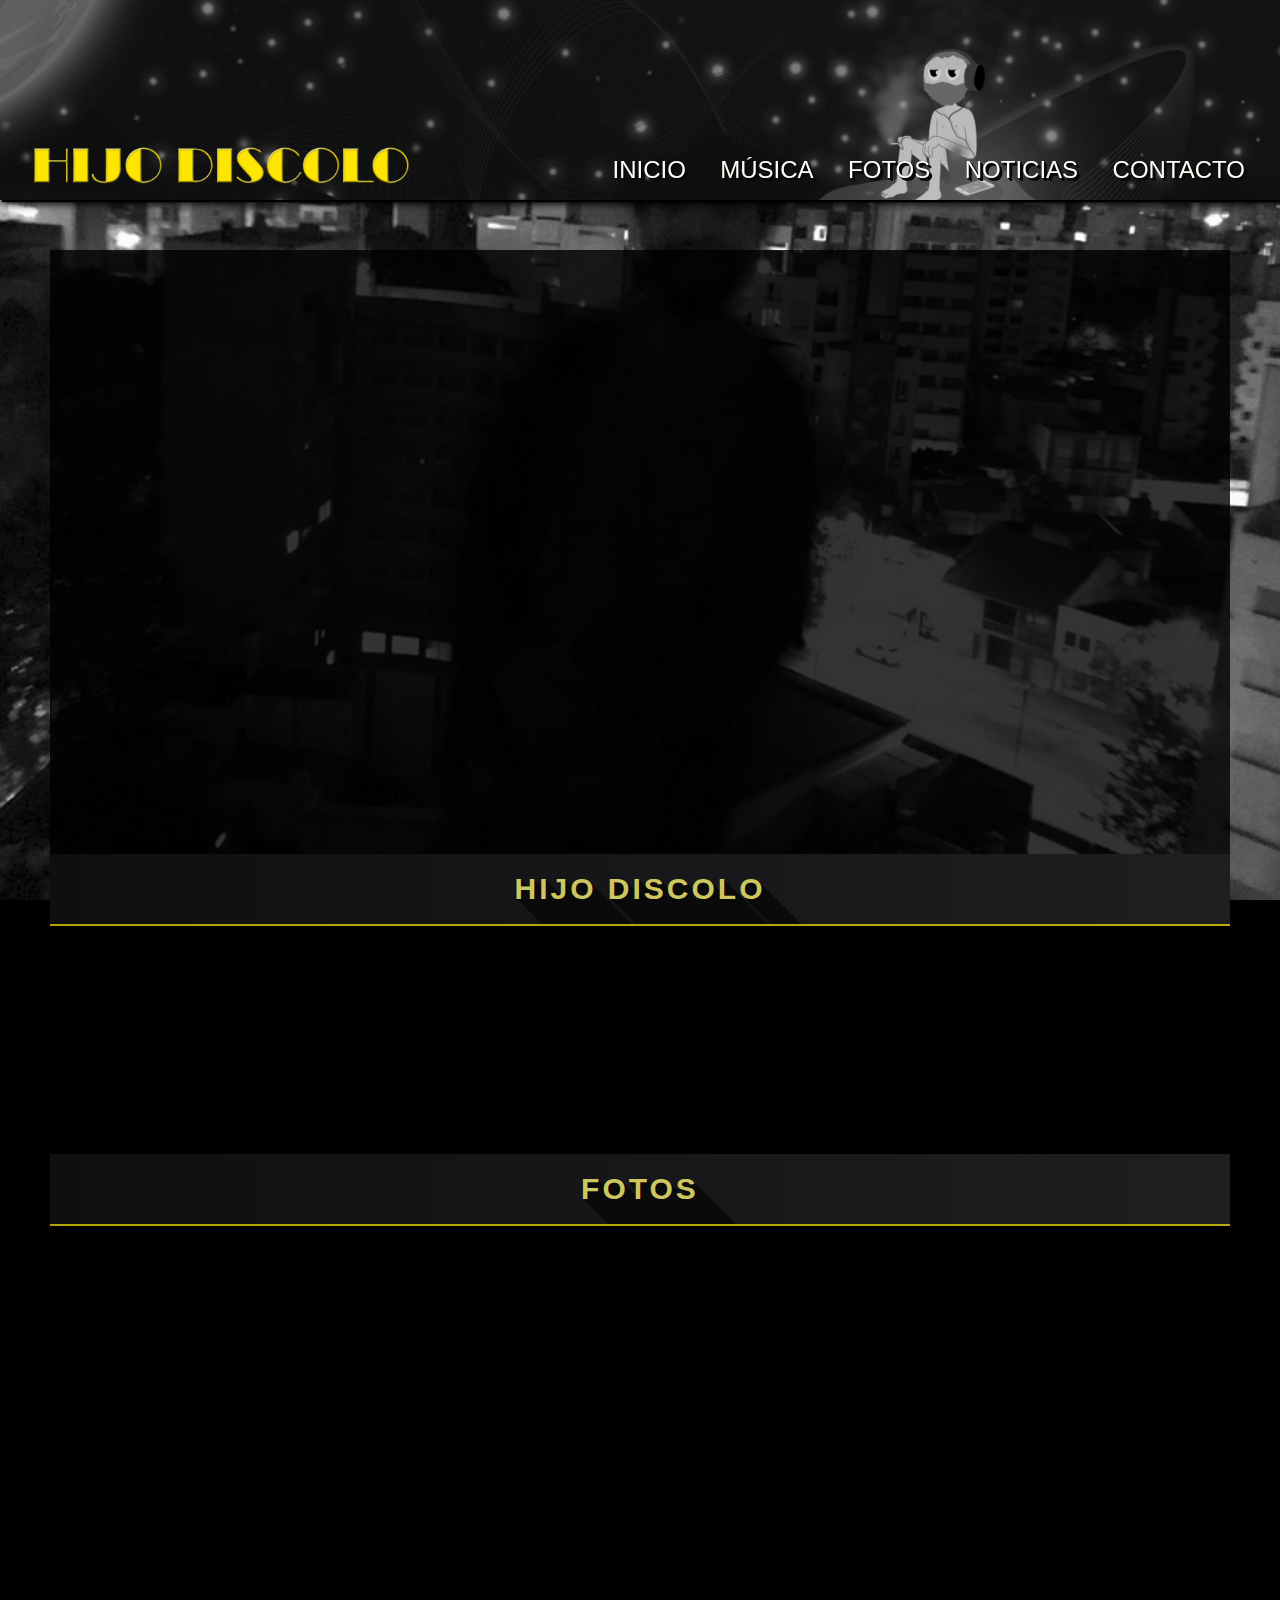
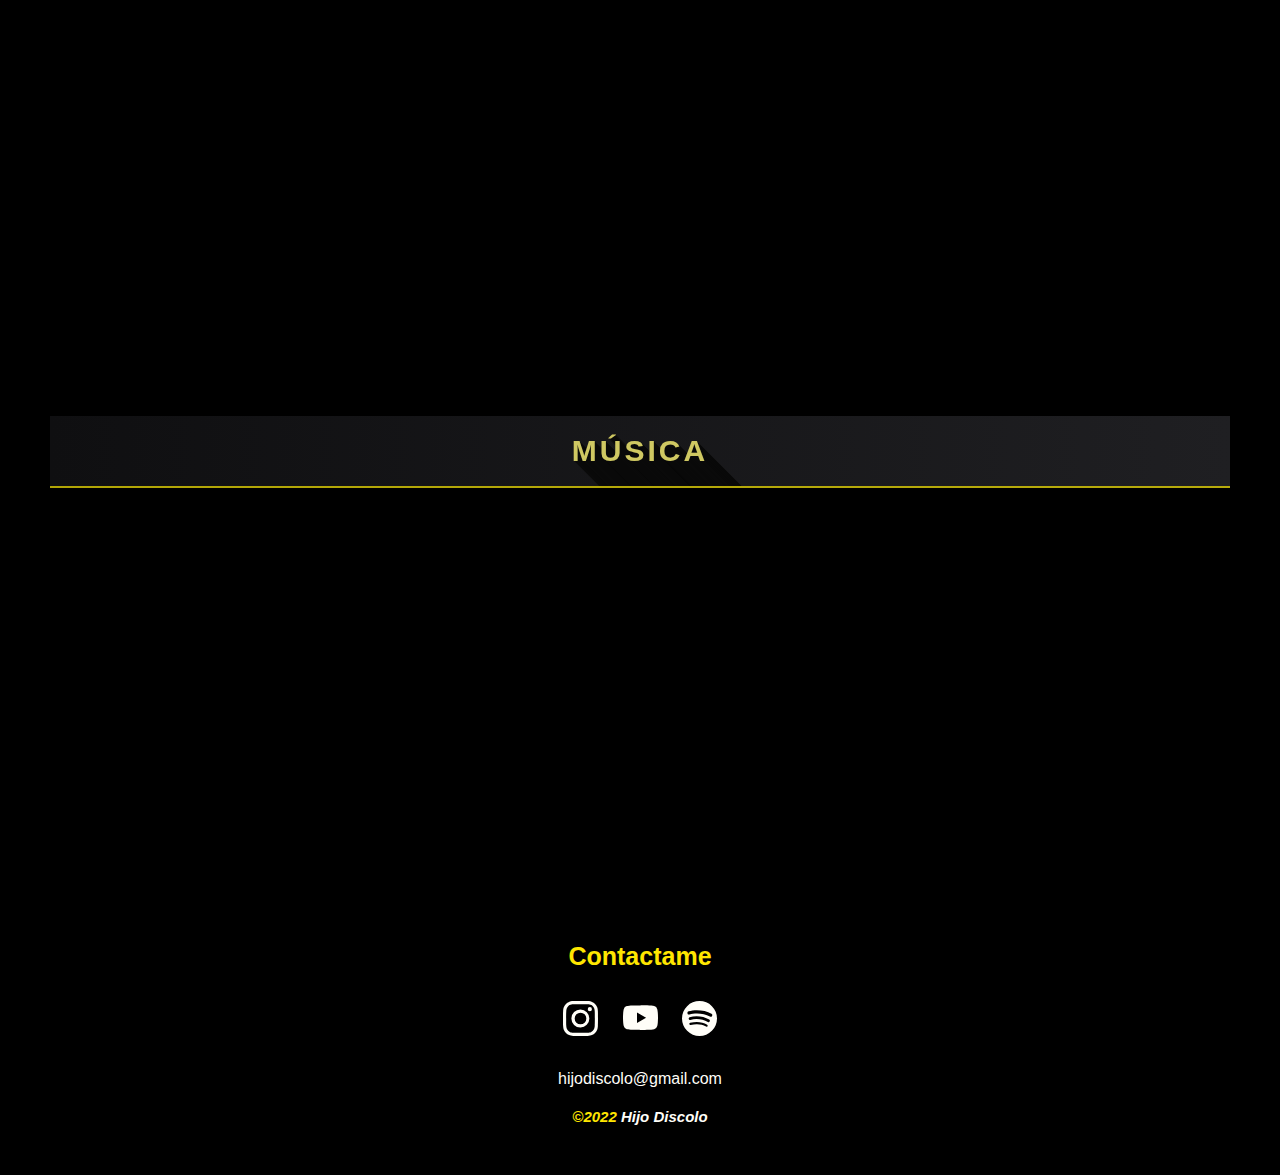
==== commit 292fd805: "Entrega final" ====
--- a/index.html
+++ b/index.html
@@ -9,6 +9,7 @@
     <title> Inicio | Hijo Discolo</title>
     <link rel="stylesheet" href="https://cdn.jsdelivr.net/npm/bootstrap@4.6.1/dist/css/bootstrap.min.css" integrity="sha384-zCbKRCUGaJDkqS1kPbPd7TveP5iyJE0EjAuZQTgFLD2ylzuqKfdKlfG/eSrtxUkn" crossorigin="anonymous">
     <link href="https://cdnjs.cloudflare.com/ajax/libs/font-awesome/5.13.0/css/all.min.css" rel="stylesheet">
+    <link href="https://unpkg.com/aos@2.3.1/dist/aos.css" rel="stylesheet">
     <link rel="stylesheet" href="./css/style.css">
 
     
@@ -20,33 +21,28 @@
     <div class="contenidoGral">
 
 <!--------------------------------------------------------------------------------------------- HEADER -------------------------------------------------------------------------->
-    <header class="logoEncabezado">
+        <header class="logoEncabezado">
+
+            <nav>
+            
+                <input type="checkbox" id="check">
+                <label for="check" class="checkbtn"><i class="fas fa-bars"></i></label>
+                <a href="./index.html" class="enlaceLogo">
+                    <img src="./img/LOGO HIJO DISCOLO.png" alt="logoHD" class="logo">
+                </a>
 
 
-        <nav>
+                    <ul>
+                        <li><a href="./index.html" target="">INICIO</a> </li>
+                        <li><a href="./paginas/musica.html" target="">MÚSICA</a> </li>
+                        <li><a href="./paginas/fotos.html" target="">FOTOS</a> </li>
+                        <li><a href="./paginas/noticias.html" target="">NOTICIAS</a> </li>
+                        <li><a href="./paginas/contacto.html" target="">CONTACTO</a> </li>
+                    </ul>
             
-            <input type="checkbox" id="check">
-            <label for="check" class="checkbtn">
-                <i class="fas fa-bars"></i>
-            </label>
-            <a href="./index.html" class="enlaceLogo">
-                <img src="./img/LOGO HIJO DISCOLO.png" alt="logoHD" class="logo">
-            </a>
-            
-                
-                <ul>
-                    <li><a href="./index.html" target="">INICIO</a> </li>
-                    <li><a href="./paginas/musica.html" target="">MÚSICA</a> </li>
-                    <li><a href="./paginas/fotos.html" target="">FOTOS</a> </li>
-                    <li><a href="./paginas/noticias.html" target="">NOTICIAS</a> </li>
-                    <li><a href="./paginas/contacto.html" target="">CONTACTO</a> </li>
-                </ul>
-            
-        </nav>
-    
-            
-        
-    </header> 
+            </nav>
+
+        </header> 
 
 <!-------------------------------------------------------------------------------- VIDEOS RECIENTES -------------------------------------------------------------------------->
 
@@ -54,90 +50,96 @@
 <!--Videos musicales recientes -->
             <div class="cajaPrincipal">
 
-            <div class="videosRecientes">
-                <iframe width="1280" height="720" src="https://www.youtube.com/embed/videoseries?list=PL6PQYN6MftbJL3pBCnRNGEc1srVmi2w-S" title="YouTube video player" frameborder="0" allow="accelerometer; autoplay; clipboard-write; encrypted-media; gyroscope; picture-in-picture" allowfullscreen></iframe>
-            </div> 
+                <div class="videosRecientes">
+                    <iframe width="1280" height="720" src="https://www.youtube.com/embed/videoseries?list=PL6PQYN6MftbJL3pBCnRNGEc1srVmi2w-S" title="YouTube video player" frameborder="0" allow="accelerometer; autoplay; clipboard-write; encrypted-media; gyroscope; picture-in-picture" allowfullscreen></iframe>
+                </div> 
 
 
 <!--------------------------------------------------------------------------- PRESENTACION DE ARTISTA -------------------------------------------------------------------------->
-            <div class="centrarPresent">
-                <h1>Hijo Discolo</h1>
-                    <p>Andrés Urrutia (San Carlos de Bolivar, 26 de diciembre de 1995), conocido por su nombre artistico "Hijo Discolo", y tambien por su apodo de toda la vida "Colo", es un cantautor, vocalista, multinstrumentista y productor músical bolivarense. 
-                    </p>
-                    <p>Siendo un adolescente, fue unos de los fundadores de "La cornisa", banda local integrada por dos viejos y queridos amigos de toda su carrera, Santiago Gonzalez y Francisco Allende. Luego de varios años y ya con mucha experiencia más en su espalda, decidio seguir su carrera como solista y asi experimentar en varios estilos musicales, sin perder eso que tanto lo caracteriza, la pasión por la música  </p>
-            </div>
+                <div class="centrarPresent">
+                    <h1>Hijo Discolo</h1>
+                        <p data-aos="fade-right">Andrés Urrutia (San Carlos de Bolivar, 26 de diciembre de 1995), conocido por su nombre artistico "Hijo Discolo", y tambien por su apodo de toda la vida "Colo", es un cantautor, vocalista, multinstrumentista y productor músical bolivarense. 
+                        </p>
+                        <p data-aos="fade-left">Siendo un adolescente, fue unos de los fundadores de "La cornisa", banda local integrada por dos viejos y queridos amigos de toda su carrera, Santiago Gonzalez y Francisco Allende. Luego de varios años y ya con mucha experiencia más en su espalda, decidio seguir su carrera como solista y asi experimentar en varios estilos musicales, sin perder eso que tanto lo caracteriza, la pasión por la música  </p>
+                </div>
 
 
 
 
 <!----------------------------------------------------------------------- IMAGENES EN CAROUSEL ---------------------------------------------------------------------------------->
-<div class="centrarPresent">  
-    <h2>Fotos</h2>
+                <div class="centrarPresent">  
+                    <h2>Fotos</h2>
 
-    <section class="galeriaIndex">
-        <div class="img img1 img"></div>
-        <div class="img img3 img"></div>
-        <div class="img img4 img"></div>
-        <div class="img img7 img"></div>
-        <div class="img img10 img"></div>
-        <div class="img img11 img"></div>
-        <div class="img img12 img"></div>
-        <div class="img img13 img"></div>
-    </section>
-</div>
+                    <section class="galeriaIndex" data-aos="zoom-out-up">
+                        <div class="img img1 img"></div>
+                        <div class="img img3 img"></div>
+                        <div class="img img4 img"></div>
+                        <div class="img img7 img"></div>
+                        <div class="img img10 img"></div>
+                        <div class="img img11 img"></div>
+                        <div class="img img12 img"></div>
+                        <div class="img img13 img"></div>
+                    </section>
+                </div>
 
 
 
 
 <!--------------------------------------------------- Una lista de spotify/soundcloud con la musica del artista  --------------------------------------------------------------->
-            <div class="centrarPresent">
-                <h2>Música</h2>
-                <section class=" centrarPresent">
-                    <iframe  src="https://open.spotify.com/embed/playlist/1qAXGAHbeuuk9rvA4mnqpl?utm_source=generator" width="100%" height="380" frameBorder="0" allowfullscreen="" allow="autoplay; clipboard-write; encrypted-media; fullscreen; picture-in-picture"></iframe>
-                </section>
+                <div class="centrarPresent">
+                    <h2>Música</h2>
+                    <section class=" centrarPresent">
+                        <iframe  src="https://open.spotify.com/embed/playlist/1qAXGAHbeuuk9rvA4mnqpl?utm_source=generator" width="100%" height="380" frameBorder="0" allowfullscreen="" allow="autoplay; clipboard-write; encrypted-media; fullscreen; picture-in-picture"></iframe>
+                    </section>
+                </div>
+
             </div>
+        </main>
 
-        </div>
-        </main>
-    
-        
+
+
 <!-------------------------------------------------------------------------------------------- FOOTER -------------------------------------------------------------------------->
-                <footer class="cajaFooter">
+        <footer class="cajaFooter">
 
-                <div class="contacto">
-                    <h3>Contactame</h3>
+            <div class="contacto">
+                <h3>Contactame</h3>
 
-                        <a href="https://www.instagram.com/hijo_discolo/?hl=es-la" target="_blank">
-                            <svg xmlns="http://www.w3.org/2000/svg" width="35" height="35" fill="currentColor" class="bi bi-instagram" viewBox="0 0 16 16">
-                                <path d="M8 0C5.829 0 5.556.01 4.703.048 3.85.088 3.269.222 2.76.42a3.917 3.917 0 0 0-1.417.923A3.927 3.927 0 0 0 .42 2.76C.222 3.268.087 3.85.048 4.7.01 5.555 0 5.827 0 8.001c0 2.172.01 2.444.048 3.297.04.852.174 1.433.372 1.942.205.526.478.972.923 1.417.444.445.89.719 1.416.923.51.198 1.09.333 1.942.372C5.555 15.99 5.827 16 8 16s2.444-.01 3.298-.048c.851-.04 1.434-.174 1.943-.372a3.916 3.916 0 0 0 1.416-.923c.445-.445.718-.891.923-1.417.197-.509.332-1.09.372-1.942C15.99 10.445 16 10.173 16 8s-.01-2.445-.048-3.299c-.04-.851-.175-1.433-.372-1.941a3.926 3.926 0 0 0-.923-1.417A3.911 3.911 0 0 0 13.24.42c-.51-.198-1.092-.333-1.943-.372C10.443.01 10.172 0 7.998 0h.003zm-.717 1.442h.718c2.136 0 2.389.007 3.232.046.78.035 1.204.166 1.486.275.373.145.64.319.92.599.28.28.453.546.598.92.11.281.24.705.275 1.485.039.843.047 1.096.047 3.231s-.008 2.389-.047 3.232c-.035.78-.166 1.203-.275 1.485a2.47 2.47 0 0 1-.599.919c-.28.28-.546.453-.92.598-.28.11-.704.24-1.485.276-.843.038-1.096.047-3.232.047s-2.39-.009-3.233-.047c-.78-.036-1.203-.166-1.485-.276a2.478 2.478 0 0 1-.92-.598 2.48 2.48 0 0 1-.6-.92c-.109-.281-.24-.705-.275-1.485-.038-.843-.046-1.096-.046-3.233 0-2.136.008-2.388.046-3.231.036-.78.166-1.204.276-1.486.145-.373.319-.64.599-.92.28-.28.546-.453.92-.598.282-.11.705-.24 1.485-.276.738-.034 1.024-.044 2.515-.045v.002zm4.988 1.328a.96.96 0 1 0 0 1.92.96.96 0 0 0 0-1.92zm-4.27 1.122a4.109 4.109 0 1 0 0 8.217 4.109 4.109 0 0 0 0-8.217zm0 1.441a2.667 2.667 0 1 1 0 5.334 2.667 2.667 0 0 1 0-5.334z"/>
-                            </svg>
-                        </a>
+                    <a href="https://www.instagram.com/hijo_discolo/?hl=es-la" target="_blank">
+                        <svg xmlns="http://www.w3.org/2000/svg" width="35" height="35" fill="currentColor" class="bi bi-instagram" viewBox="0 0 16 16">
+                            <path d="M8 0C5.829 0 5.556.01 4.703.048 3.85.088 3.269.222 2.76.42a3.917 3.917 0 0 0-1.417.923A3.927 3.927 0 0 0 .42 2.76C.222 3.268.087 3.85.048 4.7.01 5.555 0 5.827 0 8.001c0 2.172.01 2.444.048 3.297.04.852.174 1.433.372 1.942.205.526.478.972.923 1.417.444.445.89.719 1.416.923.51.198 1.09.333 1.942.372C5.555 15.99 5.827 16 8 16s2.444-.01 3.298-.048c.851-.04 1.434-.174 1.943-.372a3.916 3.916 0 0 0 1.416-.923c.445-.445.718-.891.923-1.417.197-.509.332-1.09.372-1.942C15.99 10.445 16 10.173 16 8s-.01-2.445-.048-3.299c-.04-.851-.175-1.433-.372-1.941a3.926 3.926 0 0 0-.923-1.417A3.911 3.911 0 0 0 13.24.42c-.51-.198-1.092-.333-1.943-.372C10.443.01 10.172 0 7.998 0h.003zm-.717 1.442h.718c2.136 0 2.389.007 3.232.046.78.035 1.204.166 1.486.275.373.145.64.319.92.599.28.28.453.546.598.92.11.281.24.705.275 1.485.039.843.047 1.096.047 3.231s-.008 2.389-.047 3.232c-.035.78-.166 1.203-.275 1.485a2.47 2.47 0 0 1-.599.919c-.28.28-.546.453-.92.598-.28.11-.704.24-1.485.276-.843.038-1.096.047-3.232.047s-2.39-.009-3.233-.047c-.78-.036-1.203-.166-1.485-.276a2.478 2.478 0 0 1-.92-.598 2.48 2.48 0 0 1-.6-.92c-.109-.281-.24-.705-.275-1.485-.038-.843-.046-1.096-.046-3.233 0-2.136.008-2.388.046-3.231.036-.78.166-1.204.276-1.486.145-.373.319-.64.599-.92.28-.28.546-.453.92-.598.282-.11.705-.24 1.485-.276.738-.034 1.024-.044 2.515-.045v.002zm4.988 1.328a.96.96 0 1 0 0 1.92.96.96 0 0 0 0-1.92zm-4.27 1.122a4.109 4.109 0 1 0 0 8.217 4.109 4.109 0 0 0 0-8.217zm0 1.441a2.667 2.667 0 1 1 0 5.334 2.667 2.667 0 0 1 0-5.334z"/>
+                        </svg>
+                    </a>
 
-                        <a href="https://www.youtube.com/channel/UC5csgNuAZjmAP5dxHBoqBPg" target="_blank">
-                            <svg xmlns="http://www.w3.org/2000/svg" width="35" height="35" fill="currentColor" class="bi bi-youtube" viewBox="0 0 16 16">
-                                <path d="M8.051 1.999h.089c.822.003 4.987.033 6.11.335a2.01 2.01 0 0 1 1.415 1.42c.101.38.172.883.22 1.402l.01.104.022.26.008.104c.065.914.073 1.77.074 1.957v.075c-.001.194-.01 1.108-.082 2.06l-.008.105-.009.104c-.05.572-.124 1.14-.235 1.558a2.007 2.007 0 0 1-1.415 1.42c-1.16.312-5.569.334-6.18.335h-.142c-.309 0-1.587-.006-2.927-.052l-.17-.006-.087-.004-.171-.007-.171-.007c-1.11-.049-2.167-.128-2.654-.26a2.007 2.007 0 0 1-1.415-1.419c-.111-.417-.185-.986-.235-1.558L.09 9.82l-.008-.104A31.4 31.4 0 0 1 0 7.68v-.123c.002-.215.01-.958.064-1.778l.007-.103.003-.052.008-.104.022-.26.01-.104c.048-.519.119-1.023.22-1.402a2.007 2.007 0 0 1 1.415-1.42c.487-.13 1.544-.21 2.654-.26l.17-.007.172-.006.086-.003.171-.007A99.788 99.788 0 0 1 7.858 2h.193zM6.4 5.209v4.818l4.157-2.408L6.4 5.209z"/>
-                            </svg>
-                        </a>
+                    <a href="https://www.youtube.com/channel/UC5csgNuAZjmAP5dxHBoqBPg" target="_blank">
+                        <svg xmlns="http://www.w3.org/2000/svg" width="35" height="35" fill="currentColor" class="bi bi-youtube" viewBox="0 0 16 16">
+                            <path d="M8.051 1.999h.089c.822.003 4.987.033 6.11.335a2.01 2.01 0 0 1 1.415 1.42c.101.38.172.883.22 1.402l.01.104.022.26.008.104c.065.914.073 1.77.074 1.957v.075c-.001.194-.01 1.108-.082 2.06l-.008.105-.009.104c-.05.572-.124 1.14-.235 1.558a2.007 2.007 0 0 1-1.415 1.42c-1.16.312-5.569.334-6.18.335h-.142c-.309 0-1.587-.006-2.927-.052l-.17-.006-.087-.004-.171-.007-.171-.007c-1.11-.049-2.167-.128-2.654-.26a2.007 2.007 0 0 1-1.415-1.419c-.111-.417-.185-.986-.235-1.558L.09 9.82l-.008-.104A31.4 31.4 0 0 1 0 7.68v-.123c.002-.215.01-.958.064-1.778l.007-.103.003-.052.008-.104.022-.26.01-.104c.048-.519.119-1.023.22-1.402a2.007 2.007 0 0 1 1.415-1.42c.487-.13 1.544-.21 2.654-.26l.17-.007.172-.006.086-.003.171-.007A99.788 99.788 0 0 1 7.858 2h.193zM6.4 5.209v4.818l4.157-2.408L6.4 5.209z"/>
+                        </svg>
+                    </a>
 
-                        <a href="https://open.spotify.com/artist/1PSgU5GzLMhaiOAl7ffECX?si=RnRRRW_jTZiJ2WuuASwRsA" target="_blank">
-                            <svg xmlns="http://www.w3.org/2000/svg" width="35" height="35" fill="currentColor" class="bi bi-spotify" viewBox="0 0 16 16">
-                                <path d="M8 0a8 8 0 1 0 0 16A8 8 0 0 0 8 0zm3.669 11.538a.498.498 0 0 1-.686.165c-1.879-1.147-4.243-1.407-7.028-.77a.499.499 0 0 1-.222-.973c3.048-.696 5.662-.397 7.77.892a.5.5 0 0 1 .166.686zm.979-2.178a.624.624 0 0 1-.858.205c-2.15-1.321-5.428-1.704-7.972-.932a.625.625 0 0 1-.362-1.194c2.905-.881 6.517-.454 8.986 1.063a.624.624 0 0 1 .206.858zm.084-2.268C10.154 5.56 5.9 5.419 3.438 6.166a.748.748 0 1 1-.434-1.432c2.825-.857 7.523-.692 10.492 1.07a.747.747 0 1 1-.764 1.288z"/>
-                            </svg>
-                        </a>
+                    <a href="https://open.spotify.com/artist/1PSgU5GzLMhaiOAl7ffECX?si=RnRRRW_jTZiJ2WuuASwRsA" target="_blank">
+                        <svg xmlns="http://www.w3.org/2000/svg" width="35" height="35" fill="currentColor" class="bi bi-spotify" viewBox="0 0 16 16">
+                            <path d="M8 0a8 8 0 1 0 0 16A8 8 0 0 0 8 0zm3.669 11.538a.498.498 0 0 1-.686.165c-1.879-1.147-4.243-1.407-7.028-.77a.499.499 0 0 1-.222-.973c3.048-.696 5.662-.397 7.77.892a.5.5 0 0 1 .166.686zm.979-2.178a.624.624 0 0 1-.858.205c-2.15-1.321-5.428-1.704-7.972-.932a.625.625 0 0 1-.362-1.194c2.905-.881 6.517-.454 8.986 1.063a.624.624 0 0 1 .206.858zm.084-2.268C10.154 5.56 5.9 5.419 3.438 6.166a.748.748 0 1 1-.434-1.432c2.825-.857 7.523-.692 10.492 1.07a.747.747 0 1 1-.764 1.288z"/>
+                        </svg>
+                    </a>
                         
-                        <p>hijodiscolo@gmail.com </p> 
-                        <h4><span> ©2022 </span> Hijo Discolo</h4>
+                    <p>hijodiscolo@gmail.com </p> 
+                    <h4><span> ©2022 </span> Hijo Discolo</h4>
                 
-                </div>
+            </div>
             
-                </footer>
-            
+        </footer>
+
     </div>
 
-<!---------------------------------------------------------------------------------- SCRIPTS BOOSTRAP -------------------------------------------------------------------------->
+
+<!--------------------------------------------------------------------- SCRIPTS BOOTSTRAP -------------------------------------------------------------------------->
     <script src="https://cdn.jsdelivr.net/npm/jquery@3.5.1/dist/jquery.slim.min.js" integrity="sha384-DfXdz2htPH0lsSSs5nCTpuj/zy4C+OGpamoFVy38MVBnE+IbbVYUew+OrCXaRkfj" crossorigin="anonymous"></script>
     <script src="https://cdn.jsdelivr.net/npm/popper.js@1.16.1/dist/umd/popper.min.js" integrity="sha384-9/reFTGAW83EW2RDu2S0VKaIzap3H66lZH81PoYlFhbGU+6BZp6G7niu735Sk7lN" crossorigin="anonymous"></script>
     <script src="https://cdn.jsdelivr.net/npm/bootstrap@4.6.1/dist/js/bootstrap.min.js" integrity="sha384-VHvPCCyXqtD5DqJeNxl2dtTyhF78xXNXdkwX1CZeRusQfRKp+tA7hAShOK/B/fQ2" crossorigin="anonymous"></script>
 
+    <script src="https://unpkg.com/aos@2.3.1/dist/aos.js"></script>
+    <script>
+        AOS.init();
+    </script>
 </body>
 </html>--- a/css/style.css
+++ b/css/style.css
@@ -27,6 +27,7 @@
                         "main main main main"                     
                         "footer footer footer footer";
 }
+
 
 /*---------------------------------------------------------------------- GRIDS AREAS DE LA PAGINA-----------------------------------------------------------------------*/
 
@@ -248,7 +249,7 @@
         width: 100%;
         display: grid;
         padding: 15px;
-        transition: all 1s;
+        transition: all 10s;
         gap: 10px;
         grid-template-columns: repeat(4, 1fr);
         grid-template-rows: repeat(3, 5fr);
@@ -324,7 +325,7 @@
         width: 100%;
         display: grid;
         padding: 15px;
-        transition: all 1s;
+        transition: all 10s;
         gap: 10px;
         grid-template-columns: repeat(4, 1fr);
         grid-template-rows: repeat(3, 5fr);
@@ -338,6 +339,7 @@
     .img{
             border-radius: 15px;
             box-shadow: 0 0 10px; color: rgba(0, 0, 0, 0.904);
+            
         }
     
         .img:hover{
@@ -433,7 +435,7 @@
         background-image: radial-gradient(circle, #2a2a28, #222120, #191818, #100f0f, #000000);
         padding: 20px;
     }
-/*--------------------------------------------------------------------------------------------------------------SECCION NOTICIAS------------------------------------------------------*/
+/*----------------------------------------------------------------------------------------SECCION NOTICIAS------------------------------------------------------*/
 
 
     .noticias{
@@ -587,7 +589,6 @@
     }
 
 
-
     .contenidoGral .cajaCentrada{
         grid-area: main;
         margin: 0 auto;
@@ -654,7 +655,7 @@
     
     
     
-    /*------------------------------------------------------------------------------------------------INICIO DEL MAIN INDEX-----------------------------------------------------------------------------------*/
+    /*----------------------------------------------------------INICIO DEL MAIN INDEX-----------------------------------------------------------------------------------*/
 
     
     
@@ -782,8 +783,7 @@
         height: 790px;
         width: 100%;
         display: grid;
-        padding-top: 15px;
-        padding-left: 20px;
+        padding: 0 0 10px 20px;
         transition: all 2s;
         gap: 10px;
         grid-template-columns: repeat(4, 1fr);
@@ -854,8 +854,7 @@
         height: 790px;
         width: 100%;
         display: grid;
-        padding-top: 15px;
-        padding-left: 20px;
+        padding: 15px 0px 10px 20px;
         transition: all 2s;
         gap: 10px;
         grid-template-columns: repeat(4, 1fr);
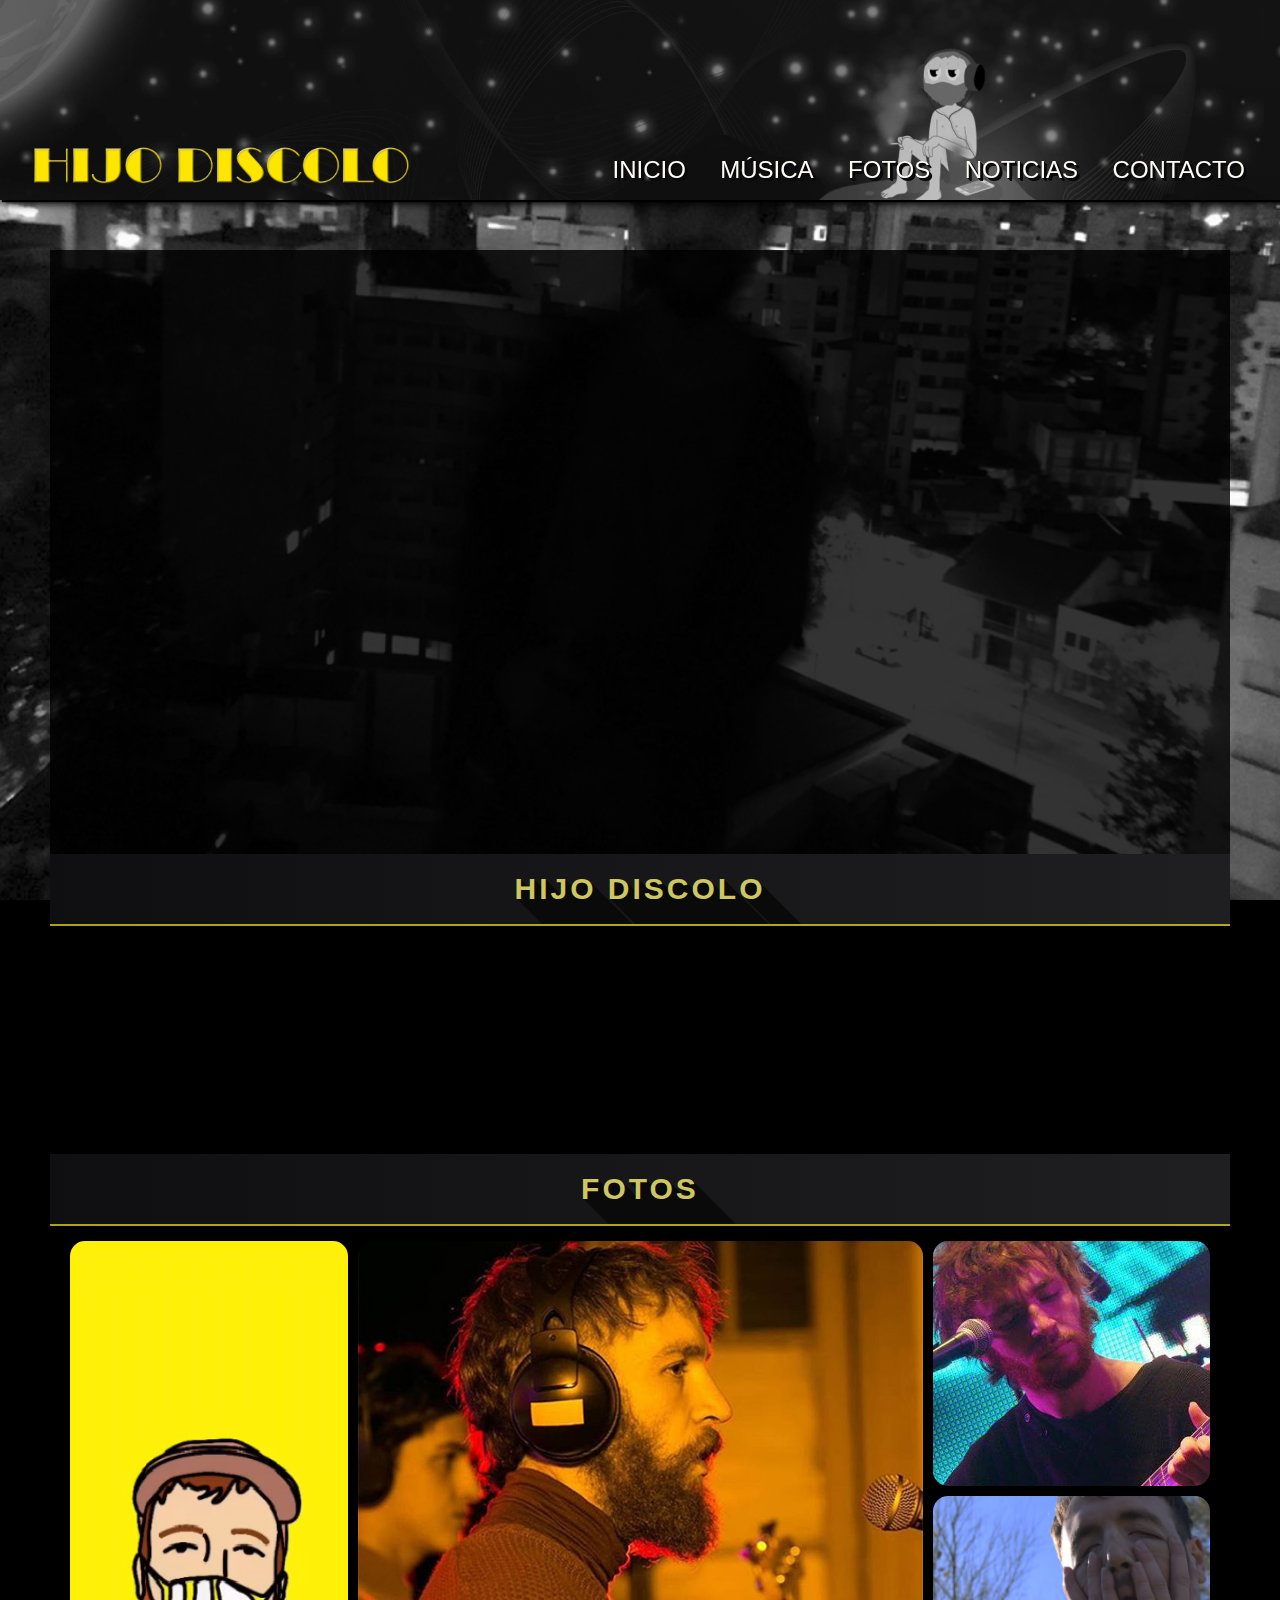
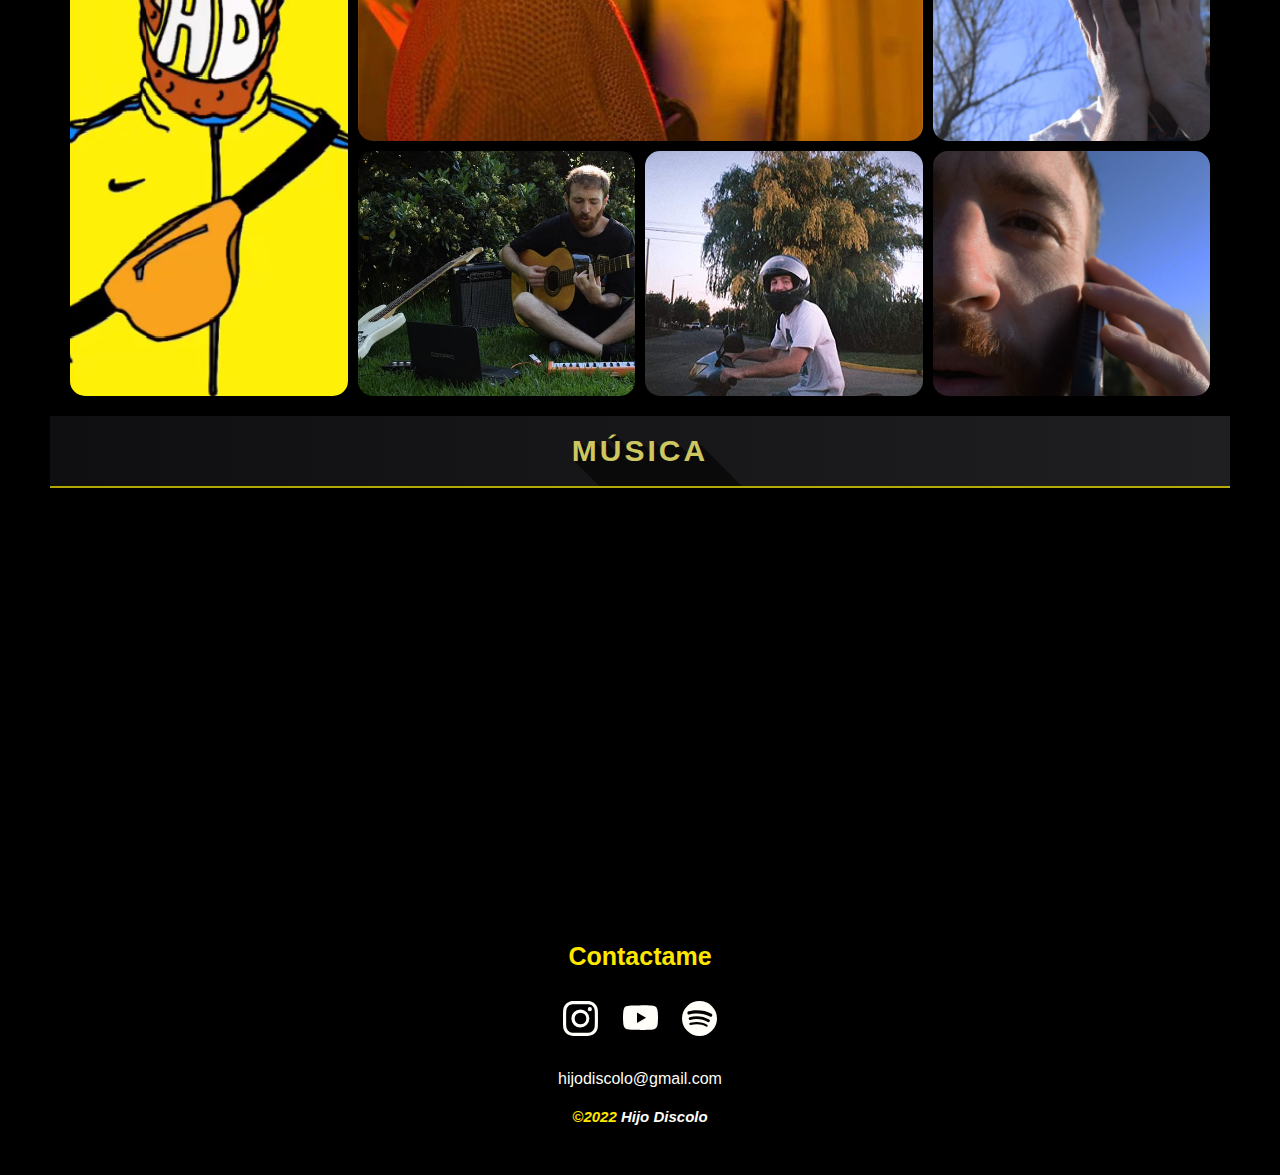
==== commit 37c928b7: "Entrega finalizada ya para entregar" ====
--- a/index.html
+++ b/index.html
@@ -60,7 +60,7 @@
                     <h1>Hijo Discolo</h1>
                         <p data-aos="fade-right">Andrés Urrutia (San Carlos de Bolivar, 26 de diciembre de 1995), conocido por su nombre artistico "Hijo Discolo", y tambien por su apodo de toda la vida "Colo", es un cantautor, vocalista, multinstrumentista y productor músical bolivarense. 
                         </p>
-                        <p data-aos="fade-left">Siendo un adolescente, fue unos de los fundadores de "La cornisa", banda local integrada por dos viejos y queridos amigos de toda su carrera, Santiago Gonzalez y Francisco Allende. Luego de varios años y ya con mucha experiencia más en su espalda, decidio seguir su carrera como solista y asi experimentar en varios estilos musicales, sin perder eso que tanto lo caracteriza, la pasión por la música  </p>
+                        <p data-aos="fade-left">Siendo un adolescente, fue unos de los fundadores de "La cornisa", banda local integrada por dos viejos y queridos amigos de toda su carrera, Santiago Gonzalez y Francisco Allende. Luego de varios años y ya con mucha experiencia más en su espalda, decidio seguir su carrera como solista y asi experimentar en varios estilos musicales, sin perder eso que tanto lo caracteriza, la pasión por la música.  </p>
                 </div>
 
 
@@ -70,7 +70,7 @@
                 <div class="centrarPresent">  
                     <h2>Fotos</h2>
 
-                    <section class="galeriaIndex" data-aos="zoom-out-up">
+                    <section class="galeriaIndex">
                         <div class="img img1 img"></div>
                         <div class="img img3 img"></div>
                         <div class="img img4 img"></div>
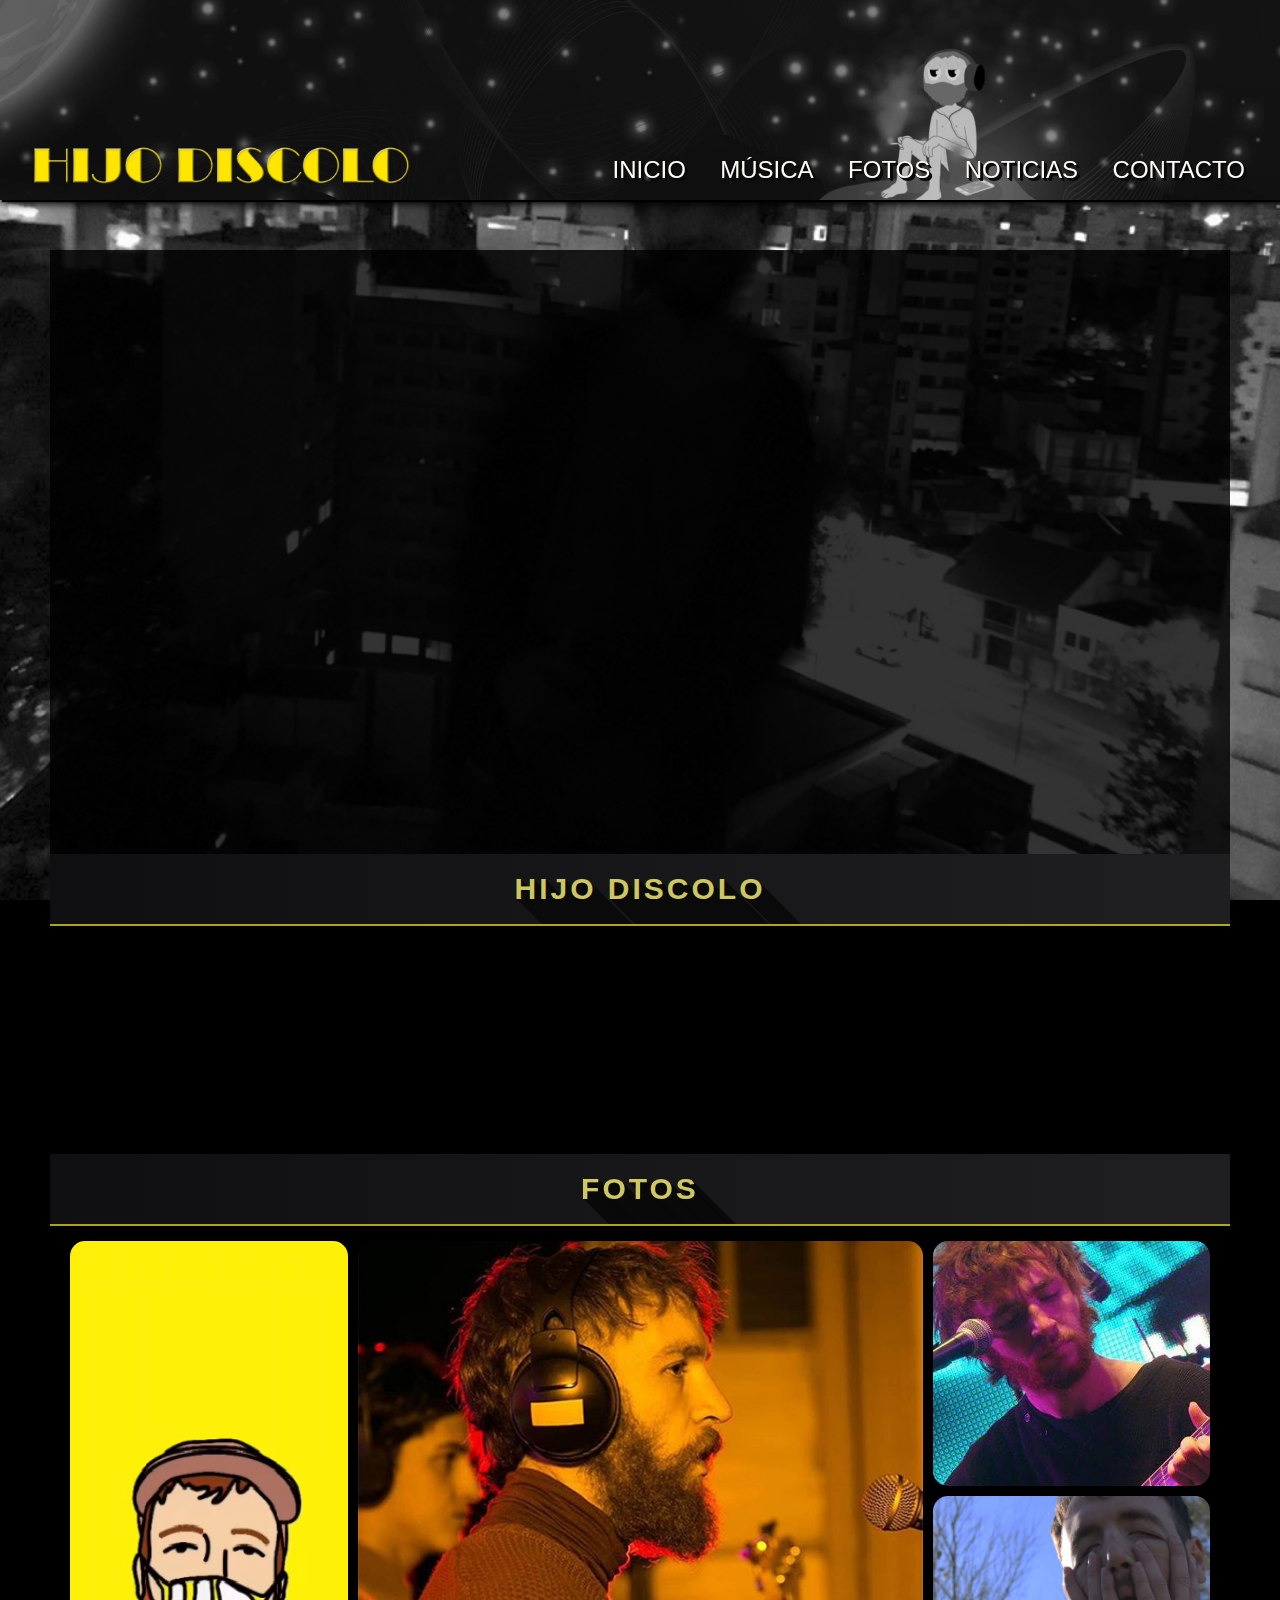
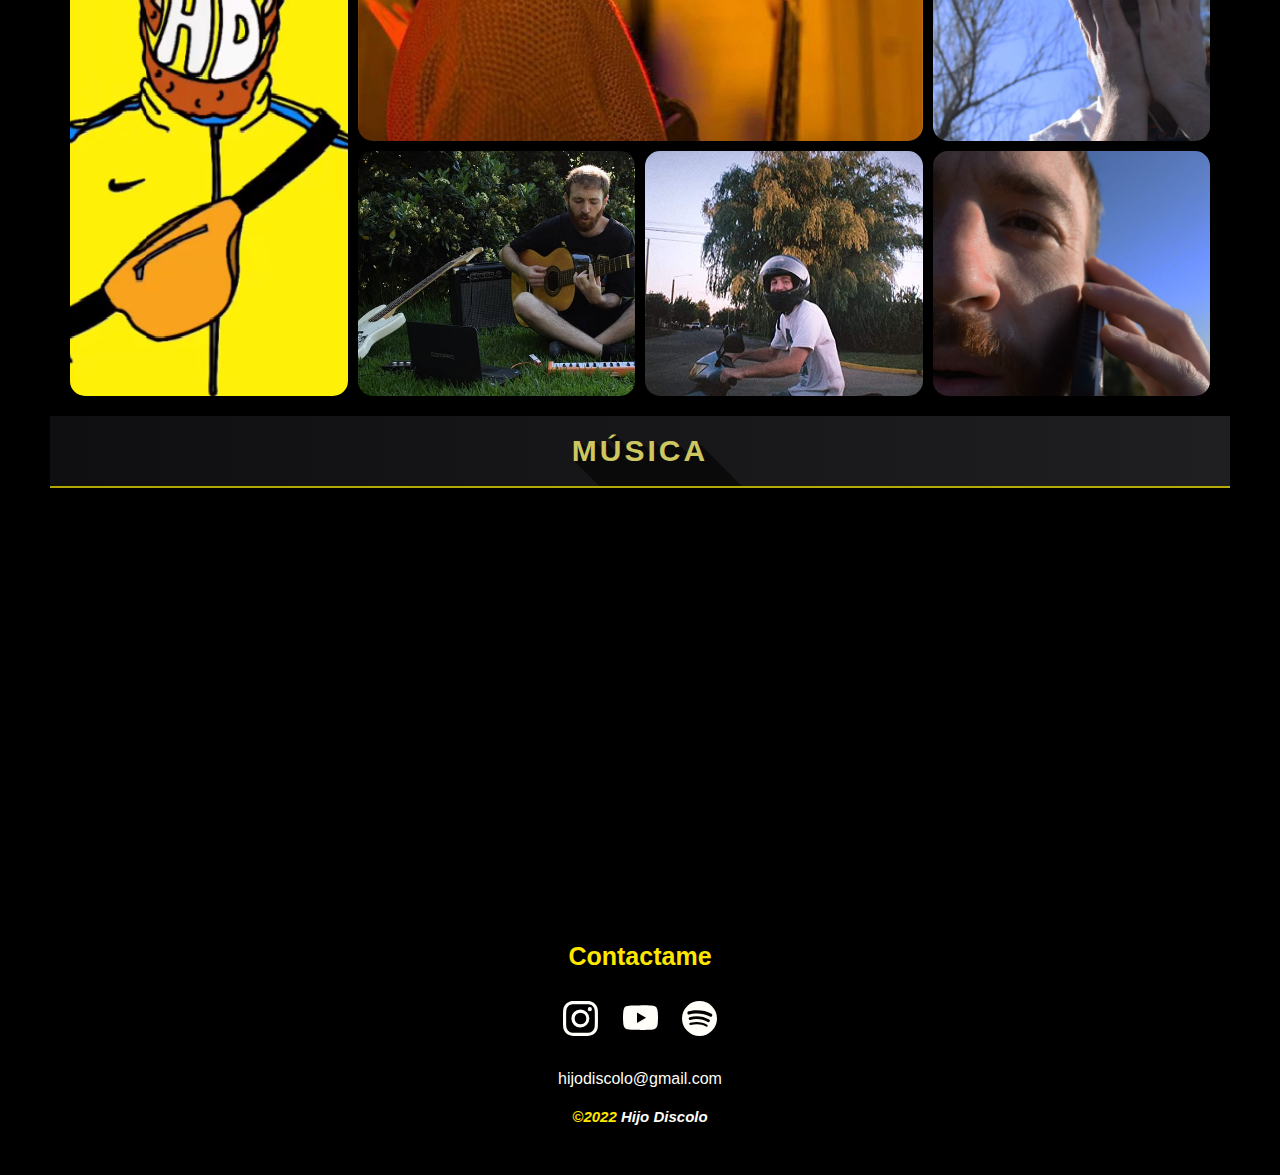
==== commit de206ca9: "Últimos detalles en transaciones y finalizacion entregable" ====
--- a/index.html
+++ b/index.html
@@ -58,9 +58,9 @@
 <!--------------------------------------------------------------------------- PRESENTACION DE ARTISTA -------------------------------------------------------------------------->
                 <div class="centrarPresent">
                     <h1>Hijo Discolo</h1>
-                        <p data-aos="fade-right">Andrés Urrutia (San Carlos de Bolivar, 26 de diciembre de 1995), conocido por su nombre artistico "Hijo Discolo", y tambien por su apodo de toda la vida "Colo", es un cantautor, vocalista, multinstrumentista y productor músical bolivarense. 
+                        <p data-aos="flip-left">Andrés Urrutia (San Carlos de Bolivar, 26 de diciembre de 1995), conocido por su nombre artistico "Hijo Discolo", y tambien por su apodo de toda la vida "Colo", es un cantautor, vocalista, multinstrumentista y productor músical bolivarense. 
                         </p>
-                        <p data-aos="fade-left">Siendo un adolescente, fue unos de los fundadores de "La cornisa", banda local integrada por dos viejos y queridos amigos de toda su carrera, Santiago Gonzalez y Francisco Allende. Luego de varios años y ya con mucha experiencia más en su espalda, decidio seguir su carrera como solista y asi experimentar en varios estilos musicales, sin perder eso que tanto lo caracteriza, la pasión por la música.  </p>
+                        <p data-aos="flip-left">Siendo un adolescente, fue unos de los fundadores de "La cornisa", banda local integrada por dos viejos y queridos amigos de toda su carrera, Santiago Gonzalez y Francisco Allende. Luego de varios años y ya con mucha experiencia más en su espalda, decidio seguir su carrera como solista y asi experimentar en varios estilos musicales, sin perder eso que tanto lo caracteriza, la pasión por la música.  </p>
                 </div>
 
 
